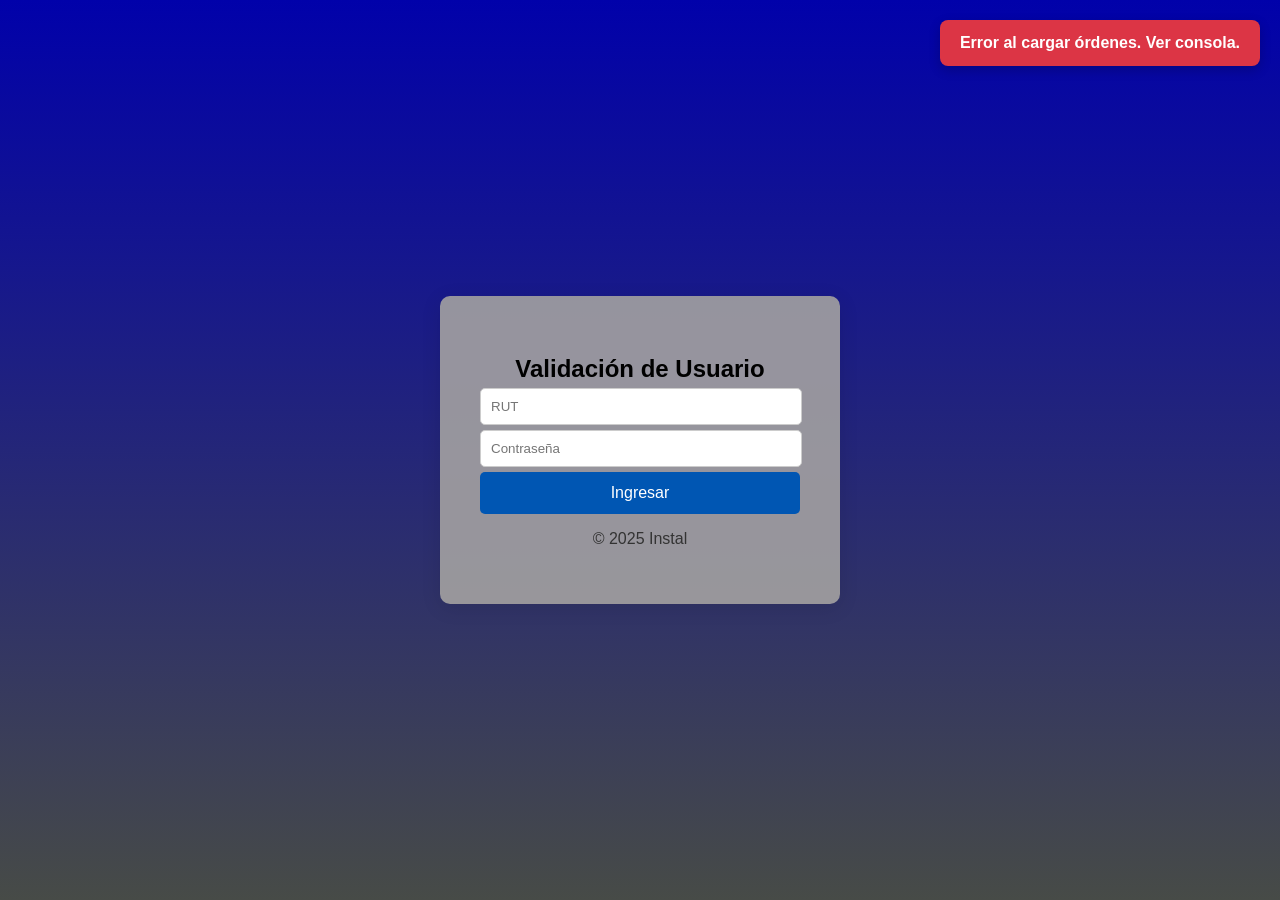
==== AMR-Instal/index.html @ dde39edd "eliminar submenu" ====
<!DOCTYPE html>
<html lang="es">
<head>
    <meta charset="UTF-8">
    <meta name="viewport" content="width=device-width, initial-scale=1.0">
    <title>Instal - Sistema de Gestión</title>
    <link rel="stylesheet" href="styles.css">
    <link href="https://unpkg.com/tabulator-tables@5.5.0/dist/css/tabulator.min.css" rel="stylesheet">
    <link rel="stylesheet" href="https://code.jquery.com/ui/1.13.2/themes/base/jquery-ui.css">
    <link rel="stylesheet" type="text/css" href="https://cdn.jsdelivr.net/npm/pivottable@2.23.0/dist/pivot.min.css">
</head>
<body>
    <div id="toast-container"></div>
    <div id="login-container">
        <div class="login-box">
            <h2>Validación de Usuario</h2>            
            <input type="text" id="login-rut" placeholder="RUT">
            <input type="password" id="login-pass" placeholder="Contraseña">
            <button id="btnLogin">Ingresar</button>
            <p class="copyright">© 2025 Instal</p>
        </div>
    </div>
    <div id="app-container" style="display: none;">
    <header id="main-header">
        
        <nav id="main-nav">
            <!-- ✅ NUEVO: Menú independiente para Ingreso Clientes -->
            <button data-module="ingreso">Ingreso Clientes</button>
            <button data-module="dth">Despacho</button>
            <button data-module="rrhh">RRHH</button>
            <button data-module="logistica">Logística</button>
            <button data-module="gestion-orden">Gestión Orden</button>
            <button data-module="avance">Reportes</button>
        </nav>
        <div class="header-actions">
            <button id="btn-salir" class="btn-excel">Salir</button>
            <span>© 2025 Instal</span>
        </div>
    </header>
    
    <div id="content-wrapper">
        <aside id="sidebar">
            <!-- ✅ Despacho -->
            <div id="submenu-dth" class="submenu">
                <h2>Despacho</h2>
                    <ul>                                          
                        <li><button data-panel="panel-agendadas">Agendadas</button></li>
                        <li><button data-panel="panel-rechazadas">Rechazadas</button></li>
                        <li><button data-panel="panel-liquidadas">Liquidadas</button></li>
                        <li><button data-panel="panel-buscar-orden">Buscar por orden</button></li>
                        <li><button data-panel="panel-buscar-rut">Buscar por rut</button></li>
                        <li><button data-panel="panel-buscar-serie">🔍 Buscar Serie</button></li>
                        <li><button data-panel="panel-reversar-orden-despacho">↩️ Reversar orden</button></li>
                    </ul>
                </div>
                
                <div id="submenu-rrhh" class="submenu">
                    <h3 class="submenu-group-title">Personal</h3>
                    <ul>
                        <li><button data-panel="panel-lista-personal">Personal</button></li>
                        <li><button data-panel="panel-nuevo-ingreso">Nuevos Ingresos</button></li>
                        <li><button data-panel="panel-buscar-colaborador">Buscar Colaborador</button></li>
                        <li><button data-panel="panel-gestion-usuarios">Gestionar Usuarios</button></li>
                        <li><button data-panel="panel-vencimiento-licencias">🪪 Vencimiento Licencias</button></li>
                        <li><button data-panel="panel-cumpleanos">🎂 Cumpleaños del Mes</button></li>
                    </ul>
                </div>

                <!-- ✅ SUBMENU AVANCE / REPORTES (NUEVO) -->
                <div id="submenu-avance" class="submenu">
                    <h2>Reportes</h2>
                    <ul>
                        <li><button data-panel="reportes-produccion">📊 Reportes de Producción</button></li>
                    </ul>
                </div>
                <div id="submenu-logistica" class="submenu">
                    <h2>Logística</h2>
                    <ul>
                        <li><button data-panel="panel-ingreso-seriados">Ingreso de Equipos</button></li>
                        <li><button data-panel="panel-ingreso-no-seriados">Ingreso de Tarjeta</button></li>
                        <li><button data-panel="panel-ingreso-lnb">Ingreso de LNB</button></li>
                        <li><button data-panel="panel-asignacion-materiales">Asignación de Materiales</button></li>
                        <li><button data-panel="panel-gestion-bodega">Gestión Bodega</button></li>
                        <li><button data-panel="panel-transferencia">Transferencia de Materiales</button></li>
                        <li><button data-panel="panel-devolucion-equipos">Devolución de Equipos</button></li>
                        <!-- <li><button data-panel="panel-guia-salida">Guía de Salida</button></li> -->
                        <!-- <li><button data-panel="panel-inventario">Inventario</button></li> -->
                        <li><button data-panel="panel-saldo-tecnico">Saldo Técnico</button></li>
                        <li><button data-panel="panel-gestion-equipos">Gestión Equipos</button></li>
                        <li><button data-panel="panel-buscar-serie">Buscar Serie</button></li>
                        <li><button data-panel="panel-buscar-orden">Buscar Orden</button></li>
                        <li><button data-panel="panel-buscar-rut">Buscar por RUT</button></li>
                    </ul>
                </div>
                <div id="submenu-gestion-orden" class="submenu">
                    <h2>Gestión Orden</h2>
                    <ul>
                        <li><button data-panel="panel-eliminar-orden">🗑️ Eliminar Orden</button></li>
                        <li><button data-panel="panel-reversar-orden">↩️ Reversar Orden</button></li>
                        <li><button data-panel="panel-eliminar-serie">🔴 Eliminar Serie</button></li>
                        <li><button data-panel="panel-bitacora">📋 Bitácora</button></li>
                    </ul>
                </div>  
            </aside>
            <main id="main-content">
                <div id="modulo-bienvenida" class="content-panel" style="display: flex; flex-direction: column; align-items: center; justify-content: center; min-height: calc(100vh - 120px); padding: 40px; text-align: center;">   
                    <!-- Logo centrado -->
                    <div style="margin-bottom: 30px;">
                        <img id="imagen-modulo" 
                            src="https://i.imgur.com/kHjXN3M.jpeg" 
                            referrerpolicy="no-referrer"
                            alt="Logo" 
                            style="max-width: 650px; height: auto; border-radius: 10px; box-shadow: 0 4px 15px rgba(0,0,0,0.15);">
                    </div>
                    <!-- Título centrado -->
                    <h1 id="titulo-modulo" style="color: #003366; margin-bottom: 15px; font-size: 1.5em; font-weight: 600;">
                        Bienvenido al módulo de servicios ARM
                    </h1>
                    
                    <!-- Mensaje centrado -->
                    <p style="color: #003366; margin-bottom: 15px; font-size: 1.2em; font-weight: 400;">
                        Selecciona una opción del menú superior para comenzar
                    </p>
                    
                    <!-- Info del usuario centrada -->
                    <div style="background: linear-gradient(135deg, #f8f9fa 0%, #e9ecef 100%); 
                                padding: 25px 40px; 
                                border-radius: 12px; 
                                box-shadow: 0 4px 12px rgba(0,0,0,0.1);
                                min-width: 300px;">
                        <p style="margin: 0 0 10px 0; color: #003366; font-weight: 600; font-size: 1.1em;">
                            👤 Usuario: <span id="usuario-activo-nombre" style="color: #007bff;"></span>
                        </p>
                        <p style="margin: 0; color: #666; font-size: 0.95em;">
                            🏷️ Rol: <span id="usuario-activo-rol" style="color: #28a745; font-weight: 600;"></span>
                        </p>
                    </div>
                    
                </div>
                <!-- ======================================================= -->
                <!-- PANELES DE GESTIÓN ORDEN                                -->
                <!-- ======================================================= -->

                <!-- Panel: Eliminar Orden -->
                <div id="panel-eliminar-orden" class="content-panel">
                    <div style="max-width:500px;">
                        <h2 style="color:#002244; margin-bottom:20px;">🗑️ Eliminar Orden</h2>
                        <div style="background:#fff3cd; border:1px solid #ffc107; border-radius:8px; padding:14px; margin-bottom:20px; font-size:13px; color:#856404;">
                            ⚠️ Esta acción es <strong>irreversible</strong>. Solo se pueden eliminar órdenes sin equipos asignados.
                        </div>
                        <div style="background:#fff; padding:24px; border-radius:10px; box-shadow:0 2px 10px rgba(0,0,0,0.08);">
                            <label style="display:block; font-weight:600; color:#333; margin-bottom:8px;">N° de Orden a eliminar:</label>
                            <input type="text" id="eliminar-orden-numero" placeholder="Ej: 123456"
                                style="width:100%; padding:10px 12px; border:1px solid #d1d5db; border-radius:6px; font-size:14px; box-sizing:border-box; margin-bottom:16px;">
                            <button id="btn-eliminar-orden"
                                style="width:100%; padding:12px; background:#dc3545; color:#fff; border:none; border-radius:6px; font-size:15px; font-weight:700; cursor:pointer;">
                                🗑️ Eliminar Orden
                            </button>
                        </div>
                    </div>
                </div>

                <!-- Panel: Reversar Orden -->
                <div id="panel-reversar-orden" class="content-panel">
                    <div style="max-width:500px;">
                        <h2 style="color:#002244; margin-bottom:20px;">↩️ Reversar Orden</h2>
                        <div style="background:#d1ecf1; border:1px solid #bee5eb; border-radius:8px; padding:14px; margin-bottom:20px; font-size:13px; color:#0c5460;">
                            ℹ️ Reversar devuelve la orden al estado <strong>Agendada</strong>, liberando los recursos asignados.
                        </div>
                        <div style="background:#fff; padding:24px; border-radius:10px; box-shadow:0 2px 10px rgba(0,0,0,0.08);">
                            <label style="display:block; font-weight:600; color:#333; margin-bottom:8px;">N° de Orden a reversar:</label>
                            <input type="text" id="reversar-orden-numero" placeholder="Ej: 123456"
                                style="width:100%; padding:10px 12px; border:1px solid #d1d5db; border-radius:6px; font-size:14px; box-sizing:border-box; margin-bottom:16px;">
                            <button id="btn-reversar-orden"
                                style="width:100%; padding:12px; background:#fd7e14; color:#fff; border:none; border-radius:6px; font-size:15px; font-weight:700; cursor:pointer;">
                                ↩️ Reversar Orden
                            </button>
                        </div>
                    </div>
                </div>

                <!-- Panel: Eliminar Serie -->
                <div id="panel-eliminar-serie" class="content-panel">
                    <div style="max-width:500px;">
                        <h2 style="color:#002244; margin-bottom:20px;">🔴 Eliminar Serie</h2>
                        <div style="background:#f8d7da; border:1px solid #f5c6cb; border-radius:8px; padding:14px; margin-bottom:20px; font-size:13px; color:#721c24;">
                            ⚠️ Eliminar una serie la retira permanentemente del sistema y su stock asociado.
                        </div>
                        <div style="background:#fff; padding:24px; border-radius:10px; box-shadow:0 2px 10px rgba(0,0,0,0.08);">
                            <label style="display:block; font-weight:600; color:#333; margin-bottom:8px;">N° de Serie a eliminar:</label>
                            <input type="text" id="eliminar-serie-input" placeholder="Ej: SN12345678"
                                style="width:100%; padding:10px 12px; border:1px solid #d1d5db; border-radius:6px; font-size:14px; box-sizing:border-box; margin-bottom:16px;">
                            <div id="resultado-eliminar-serie" style="margin-bottom:12px;"></div>
                            <button id="btn-eliminar-serie-sistema"
                                style="width:100%; padding:12px; background:#dc3545; color:#fff; border:none; border-radius:6px; font-size:15px; font-weight:700; cursor:pointer;">
                                🔴 Eliminar Serie
                            </button>
                        </div>
                    </div>
                </div>

                <!-- Panel: Bitácora -->
                <div id="panel-bitacora" class="content-panel">
                    <h2 style="color:#002244; margin-bottom:20px;">📋 Bitácora del Sistema</h2>
                    <!-- Filtros -->
                    <div style="background:#003366; padding:16px; border-radius:10px; margin-bottom:20px; display:flex; flex-wrap:wrap; gap:12px; align-items:flex-end;">
                        <div style="display:flex; flex-direction:column; gap:4px;">
                            <label style="font-size:12px; font-weight:600; color:#fff;">Tipo</label>
                            <select id="bitacora-filtro-tipo" style="padding:8px 10px; border:1px solid #ddd; border-radius:6px; font-size:13px; min-width:160px;">
                                <option value="">-- Todos --</option>
                                <option value="asignacion">Asignación</option>
                                <option value="ingreso_bodega">Ingreso Bodega</option>
                                <option value="carga_masiva">Carga Masiva</option>
                                <option value="eliminacion_serie">Eliminación Serie</option>
                                <option value="eliminacion_orden">Eliminación Orden</option>
                                <option value="reversa_orden">Reversa Orden</option>
                                <option value="transferencia">Transferencia</option>
                                <option value="reversa_equipo">Reversa Equipo</option>
                                <option value="devolucion_nmalos">Devolución Malos</option>
                            </select>
                        </div>
                        <div style="display:flex; flex-direction:column; gap:4px;">
                            <label style="font-size:12px; font-weight:600; color:#fff;">Usuario</label>
                            <input type="text" id="bitacora-filtro-usuario" placeholder="Filtrar por usuario"
                                style="padding:8px 10px; border:1px solid #ddd; border-radius:6px; font-size:13px; min-width:140px;">
                        </div>
                        <div style="display:flex; flex-direction:column; gap:4px;">
                            <label style="font-size:12px; font-weight:600; color:#fff;">Desde</label>
                            <input type="date" id="bitacora-filtro-desde"
                                style="padding:8px 10px; border:1px solid #ddd; border-radius:6px; font-size:13px;">
                        </div>
                        <div style="display:flex; flex-direction:column; gap:4px;">
                            <label style="font-size:12px; font-weight:600; color:#fff;">Hasta</label>
                            <input type="date" id="bitacora-filtro-hasta"
                                style="padding:8px 10px; border:1px solid #ddd; border-radius:6px; font-size:13px;">
                        </div>
                        <div style="display:flex; gap:8px;">
                            <button onclick="renderBitacora()"
                                style="padding:9px 20px; background:#28a745; color:#fff; border:none; border-radius:6px; font-size:13px; font-weight:700; cursor:pointer;">
                                🔍 Filtrar
                            </button>
                            <button onclick="limpiarFiltrosBitacora()"
                                style="padding:9px 16px; background:#6c757d; color:#fff; border:none; border-radius:6px; font-size:13px; font-weight:600; cursor:pointer;">
                                Limpiar
                            </button>
                        </div>
                    </div>
                    <!-- Contenido -->
                    <div id="bitacora-contenido" style="background:#fff; border-radius:10px; box-shadow:0 2px 10px rgba(0,0,0,0.06); padding:20px; min-height:200px;">
                        <p style="color:#888; text-align:center; padding:30px;">Selecciona filtros y presiona <strong>Filtrar</strong> para ver los registros.</p>
                    </div>
                </div>

                <div id="panel-avance" class="content-panel">
                    <h1>Reportes</h1>
                    <p>Seleccione una opción del menú lateral para generar reportes.</p>
                </div>
                <div id="panel-ingreso-cliente" class="content-panel">
                    <h2 id="titulo-ingreso-orden" style="margin: 0 0 16px 0; font-size: 1.2rem; color: #1a2a4a;">📝 Ingreso Orden</h2>
                    <div style="max-width: 860px; width: 100%;">
                        <form id="form-ingreso-orden" style="display: block;">

                            <!-- SECCIÓN: Identificación de la orden -->
                            <div style="background: #f0f4ff; border-left: 4px solid #1a56db; border-radius: 8px; padding: 12px 16px; margin-bottom: 14px;">
                                <p style="margin: 0 0 10px 0; font-size: 12px; font-weight: 700; color: #1a56db; text-transform: uppercase; letter-spacing: 0.5px;">Identificación</p>
                                <div style="display: grid; grid-template-columns: 1fr 1fr 1fr; gap: 10px;">
                                    <div>
                                        <label style="display:block; font-size:12px; font-weight:600; color:#374151; margin-bottom:4px;">N° Orden *</label>
                                        <input type="text" id="orden-numero" placeholder="Ej: 123456" required
                                            style="width:100%; padding:9px 10px; border:1px solid #d1d5db; border-radius:6px; font-size:14px; box-sizing:border-box;">
                                    </div>
                                    <div>
                                        <label style="display:block; font-size:12px; font-weight:600; color:#374151; margin-bottom:4px;">Marca *</label>
                                        <select id="orden-marca" required
                                            style="width:100%; padding:9px 10px; border:1px solid #d1d5db; border-radius:6px; font-size:14px; box-sizing:border-box; background:#fff;">
                                            <option value="">-- Seleccione --</option>
                                            <option value="Claro">Claro</option>
                                            <option value="VTR">VTR</option>
                                        </select>
                                    </div>
                                    <div>
                                        <label style="display:block; font-size:12px; font-weight:600; color:#374151; margin-bottom:4px;">Tecnología *</label>
                                        <select id="orden-tecnologia" required
                                            style="width:100%; padding:9px 10px; border:1px solid #d1d5db; border-radius:6px; font-size:14px; box-sizing:border-box; background:#fff;">
                                            <option value="">-- Seleccione --</option>
                                            <option value="HFC">HFC</option>
                                            <option value="Fibra">Fibra</option>
                                        </select>
                                    </div>
                                </div>
                            </div>

                            <!-- SECCIÓN: Datos del cliente -->
                            <div style="background: #f0fff4; border-left: 4px solid #16a34a; border-radius: 8px; padding: 12px 16px; margin-bottom: 14px;">
                                <p style="margin: 0 0 10px 0; font-size: 12px; font-weight: 700; color: #16a34a; text-transform: uppercase; letter-spacing: 0.5px;">Datos del Cliente</p>
                                <div style="display: grid; grid-template-columns: 1fr 1fr; gap: 10px; margin-bottom: 10px;">
                                    <div>
                                        <label style="display:block; font-size:12px; font-weight:600; color:#374151; margin-bottom:4px;">Nombre completo Cliente *</label>
                                        <input type="text" id="orden-nombre" placeholder="Nombre completo" required
                                            style="width:100%; padding:9px 10px; border:1px solid #d1d5db; border-radius:6px; font-size:14px; box-sizing:border-box;">
                                    </div>
                                    <div>
                                        <label style="display:block; font-size:12px; font-weight:600; color:#374151; margin-bottom:4px;">RUT Cliente *</label>
                                        <input type="text" id="orden-rut" placeholder="Ej: 12345678-9" required
                                            style="width:100%; padding:9px 10px; border:1px solid #d1d5db; border-radius:6px; font-size:14px; box-sizing:border-box;">
                                    </div>                                    
                                </div>
                                <div style="display: grid; grid-template-columns: 1fr 1fr; gap: 10px; margin-bottom: 10px;">
                                    <div>
                                        <label style="display:block; font-size:12px; font-weight:600; color:#374151; margin-bottom:4px;">Teléfono 1 *</label>
                                        <input type="tel" id="numero_contacto" placeholder="Ej: 912345678" required
                                            style="width:100%; padding:9px 10px; border:1px solid #d1d5db; border-radius:6px; font-size:14px; box-sizing:border-box;"
                                            pattern="[0-9]{9}" title="Ingrese 9 dígitos">
                                    </div>
                                    <div>
                                        <label style="display:block; font-size:12px; font-weight:600; color:#374151; margin-bottom:4px;">Teléfono 2</label>
                                        <input type="tel" id="orden-telefono2" placeholder="Ej: 987654321"
                                            style="width:100%; padding:9px 10px; border:1px solid #d1d5db; border-radius:6px; font-size:14px; box-sizing:border-box;"
                                            pattern="[0-9]{9}" title="Ingrese 9 dígitos">
                                    </div>
                                </div>
                            </div>

                            <!-- SECCIÓN: Ubicación -->
                            <div style="background: #fffbeb; border-left: 4px solid #d97706; border-radius: 8px; padding: 12px 16px; margin-bottom: 14px;">
                                <p style="margin: 0 0 10px 0; font-size: 12px; font-weight: 700; color: #d97706; text-transform: uppercase; letter-spacing: 0.5px;">Ubicación</p>
                                <div style="display: grid; grid-template-columns: 1fr 1fr; gap: 10px; margin-bottom: 10px;">
                                    <input type="hidden" id="orden-region" value="13">
                                    <div>
                                        <label style="display:block; font-size:12px; font-weight:600; color:#374151; margin-bottom:4px;">Comuna *</label>
                                        <select id="orden-comuna" required
                                            style="width:100%; padding:9px 10px; border:1px solid #d1d5db; border-radius:6px; font-size:14px; box-sizing:border-box; background:#fff;">
                                            <option value="">-- Seleccione Comuna --</option>
                                        </select>
                                    </div>
                                </div>
                                <div>
                                    <label style="display:block; font-size:12px; font-weight:600; color:#374151; margin-bottom:4px;">Dirección *</label>
                                    <input type="text" id="orden-direccion" placeholder="Calle, número, depto, referencias" required
                                        style="width:100%; padding:9px 10px; border:1px solid #d1d5db; border-radius:6px; font-size:14px; box-sizing:border-box;">
                                </div>
                            </div>

                            <!-- SECCIÓN: Servicio -->
                            <div style="background: #fdf2f8; border-left: 4px solid #9333ea; border-radius: 8px; padding: 12px 16px; margin-bottom: 14px;">
                                <p style="margin: 0 0 10px 0; font-size: 12px; font-weight: 700; color: #9333ea; text-transform: uppercase; letter-spacing: 0.5px;">Servicio</p>
                                <div style="display: grid; grid-template-columns: 1fr 1fr; gap: 10px; margin-bottom: 10px;">
                                    <div>
                                        <label style="display:block; font-size:12px; font-weight:600; color:#374151; margin-bottom:4px;">Servicio *</label>
                                        <select id="orden-servicio" required
                                            style="width:100%; padding:9px 10px; border:1px solid #d1d5db; border-radius:6px; font-size:14px; box-sizing:border-box; background:#fff;">
                                            <option value="">-- Seleccione Servicio --</option>
                                            <!-- ✅ Las opciones se cargarán dinámicamente desde JS -->
                                        </select>
                                    </div>

                                    <div>
                                        <label style="display:block; font-size:12px; font-weight:600; color:#374151; margin-bottom:4px;">Subservicio *</label>
                                        <select id="orden-sub" required
                                            style="width:100%; padding:9px 10px; border:1px solid #d1d5db; border-radius:6px; font-size:14px; box-sizing:border-box; background:#fff;">
                                            <option value="">-- Seleccione Subservicio --</option>
                                            <!-- ✅ Las opciones se cargarán dinámicamente desde JS -->
                                        </select>
                                    </div>
                                </div>
                                <div style="display: grid; grid-template-columns: 1fr 1fr; gap: 10px;">
                                    <div>
                                        <label style="display:block; font-size:12px; font-weight:600; color:#374151; margin-bottom:4px;">Fecha Instalación *</label>
                                        <input type="date" id="orden-fecha"
                                            style="width:100%; padding:9px 10px; border:1px solid #d1d5db; border-radius:6px; font-size:14px; box-sizing:border-box;">
                                    </div>
                                    <div>
                                        <label style="display:block; font-size:12px; font-weight:600; color:#374151; margin-bottom:4px;">Despacho *</label>
                                        <select id="orden-despacho"
                                            style="width:100%; padding:9px 10px; border:1px solid #d1d5db; border-radius:6px; font-size:14px; box-sizing:border-box; background:#fff;">
                                            <option value="">-- Seleccione --</option>
                                        </select>
                                    </div>
                                </div>
                            </div>

                            <!-- SECCIÓN: Técnico y Observación -->
                            <div style="background: #f8fafc; border-left: 4px solid #64748b; border-radius: 8px; padding: 12px 16px; margin-bottom: 18px;">
                                <p style="margin: 0 0 10px 0; font-size: 12px; font-weight: 700; color: #64748b; text-transform: uppercase; letter-spacing: 0.5px;">Asignación y Notas</p>
                                <div style="margin-bottom: 10px;">
                                    <label style="display:block; font-size:12px; font-weight:600; color:#374151; margin-bottom:4px;">Técnico Asignado</label>
                                    <select id="orden-tecnico"
                                        style="width:100%; padding:9px 10px; border:1px solid #d1d5db; border-radius:6px; font-size:14px; box-sizing:border-box; background:#fff;">
                                        <option value="">-- Se asignará por despacho --</option>
                                    </select>
                                </div>
                                <div>
                                    <label style="display:block; font-size:12px; font-weight:600; color:#374151; margin-bottom:4px;">Observación</label>
                                    <textarea id="orden-observacion" rows="3" placeholder="Notas adicionales, referencias de acceso, etc..."
                                        style="width:100%; padding:9px 10px; border:1px solid #d1d5db; border-radius:6px; font-size:14px; box-sizing:border-box; resize:vertical;"></textarea>
                                </div>
                            </div>

                            <!-- BOTONES -->
                            <div style="display:flex; gap:12px; flex-wrap:wrap;">
                                <button type="submit"
                                    style="flex:1; min-width:160px; padding:13px; background:linear-gradient(135deg,#28a745,#20c997); color:#fff; border:none; border-radius:8px; font-size:15px; font-weight:700; cursor:pointer; box-shadow:0 4px 12px rgba(40,167,69,0.3);">
                                    ✅ Guardar Orden
                                </button>
                                <button type="button" id="btnCancelarIngreso"
                                    style="flex:1; min-width:120px; padding:13px; background:#6c757d; color:#fff; border:none; border-radius:8px; font-size:15px; font-weight:600; cursor:pointer;">
                                    Cancelar
                                </button>
                            </div>

                            <style>
                            @media (max-width: 600px) {
                                #panel-ingreso-cliente [style*="grid-template-columns: 1fr 1fr 1fr"] {
                                    grid-template-columns: 1fr !important;
                                }
                                #panel-ingreso-cliente [style*="grid-template-columns: 1fr 1fr"] {
                                    grid-template-columns: 1fr !important;
                                }
                            }
                            </style>
                        </form>
                    </div>
                </div>
                <div id="panel-agendadas" class="content-panel" style="display: none;">
                    <div class="sticky-header">
                        <h2>Órdenes Agendadas</h2>
                        <div class="filtros-container" style="display: none;">
                            <div class="filtro-row grid-filtros">
                                <div class="filtro-wrapper"><label for="filtro-tecnico">Técnico</label><select id="filtro-tecnico" class="filtro-item"></select></div>
                                <div class="filtro-wrapper"><label for="filtro-region">Región</label><select id="filtro-region" class="filtro-item"></select></div>
                                <div class="filtro-wrapper"><label for="filtro-comuna">Comuna</label><select id="filtro-comuna" class="filtro-item"></select></div>
                                <div class="filtro-wrapper"><label for="filtro-servicio">Servicio</label><select id="filtro-servicio" class="filtro-item"></select></div>
                                <div class="filtro-wrapper"><label for="filtro-fecha">Fecha</label><input type="date" id="filtro-fecha" class="filtro-item"></div>
                            </div>
                            <div class="filtro-actions">
                                <div class="filtro-buscar">
                                    <label for="filtro-buscador">Buscar</label>
                                    <input type="text" id="filtro-buscador" placeholder="🔍 Buscar por N°, RUT, nombre...">
                                </div>
                                <div class="filtro-botones">
                                    <button id="btnResetFiltros" class="btn-reset">❌ Quitar filtros</button>
                                    <button id="btnEnviarCorreo" class="btn-email">📧 Enviar Correo</button>
                                    <button id="btnEnviarWhatsapp" class="btn-wsp">💬 Enviar WhatsApp</button>
                                    <button id="btnExportarExcel" class="btn-excel">📊 Exportar Excel</button>
                                </div>
                            </div>
                        </div>
                    </div>
                    <div class="table-scroll-container">
                        <div class="tabla-container">
                            <table id="tabla-agendadas">
                                <thead>
                                    <tr>
                                        <th>N° Orden</th><th>Fecha</th><th>Sub Servicio</th><th>Nombre</th><th>RUT</th><th>Dirección</th><th>Comuna</th><th>Técnico</th><th>Estado</th>
                                    </tr>
                                </thead>
                                <tbody></tbody>
                            </table>
                        </div>
                        <div id="paginacion"></div>
                    </div>
                </div>
                <div id="panel-buscar-orden" class="content-panel" style="display: none;">
                    <h2>Buscar por Número de Orden</h2>
                    <div class="form-container">
                        <div class="form-group">
                            <label for="buscar-orden-input">N° Orden:</label>
                            <input type="text" id="buscar-orden-input">
                            <button id="btnBuscarPorOrden">Buscar</button>
                        </div>
                        <div id="resultado-orden" class="resultado-busqueda"></div>
                    </div>
                </div>
                <div id="panel-reversar-orden-despacho" class="form-container" style="display: none;">
                    <h3>↩️ Reversar Orden (Liquidadas → Agendada)</h3>
                    <div class="form-group">
                        <label for="reversar-orden-numero-despacho">N° Orden liquidadas:</label>
                        <input type="text" id="reversar-orden-numero-despacho" placeholder="Ej: 123456">
                        <button id="btn-reversar-orden-despacho">Reversar Orden</button>
                    </div>
                    <div id="resultado-reversar-orden-despacho"></div>
                </div>
                <div id="panel-buscar-rut" class="content-panel" style="display: none;">
                    <h2>Buscar por RUT</h2>
                    <div class="form-container">
                        <div class="form-group">
                            <label for="buscar-rut-input">RUT:</label>
                            <input type="text" id="buscar-rut-input" placeholder="Ej: 12345678-9">
                            <button id="btnBuscarPorRut">Buscar</button>
                        </div>
                        <div id="resultado-rut" class="resultado-busqueda"></div>
                    </div>
                </div>
                <div id="panel-gestion-cargos" class="content-panel" style="display: none;">
                    <h2>Gestión de Cargos</h2>
                    <div class="form-container">
                        <div class="form-group">
                            <label for="nuevo-cargo-nombre">Nuevo Cargo:</label>
                            <input type="text" id="nuevo-cargo-nombre" placeholder="Ej: Técnico, Despacho">
                            <button id="btnAgregarCargo">Agregar Cargo</button>
                        </div>
                        <ul id="lista-cargos" class="lista-gestion"></ul>
                    </div>
                </div>
                <div id="panel-lista-personal" class="content-panel" style="display: none;">
                    <h2>Personal de la Empresa</h2>
                    <div class="tabla-container">
                        <table id="tabla-personal">
                            <thead>
                                <tr>
                                    <th>Nombre Completo</th><th>RUT</th><th>Cargo</th><th>Fecha Ingreso</th><th>Acciones</th>
                                </tr>
                            </thead>
                            <tbody></tbody>
                        </table>
                    </div>
                </div>
                <div id="panel-nuevo-ingreso" class="content-panel" style="display: none;">
                    <h2>Ingreso de Nuevo Personal</h2>
                    <div class="form-container">
                        <form id="form-nuevo-ingreso" class="form-grid">
                            <div class="form-group"><label for="emp-nombre1">Primer Nombre:</label><input type="text" id="emp-nombre1" required></div>
                            <div class="form-group"><label for="emp-nombre2">Segundo Nombre:</label><input type="text" id="emp-nombre2"></div>
                            <div class="form-group"><label for="emp-apepaterno">Apellido Paterno:</label><input type="text" id="emp-apepaterno" required></div>
                            <div class="form-group"><label for="emp-apematerno">Apellido Materno:</label><input type="text" id="emp-apematerno" required></div>
                            <div class="form-group"><label for="emp-rut">RUT:</label><input type="text" id="emp-rut" placeholder="Ej: 12345678-9" required></div>
                            <div class="form-group"><label for="emp-telefono">Teléfono:</label><input type="text" id="emp-telefono"></div>
                            <div class="form-group full-width"><label for="emp-direccion">Dirección:</label><input type="text" id="emp-direccion"></div>
                            <div class="form-group"><label for="emp-region">Región:</label><input type="text" id="emp-region" placeholder="Ej: Los Lagos" required></div>
                            <div class="form-group"><label for="emp-comuna">Comuna:</label><input type="text" id="emp-comuna" placeholder="Ej: Osorno" required></div>
                            <div class="form-group"><label for="emp-fecha-nac">Fecha Nacimiento:</label><input type="date" id="emp-fecha-nac" required></div>
                            <div class="form-group"><label for="emp-email">Email:</label><input type="email" id="emp-email"></div>
                            <div class="form-group"><label for="emp-cargo">Cargo:</label><select id="emp-cargo" required></select></div>
                            <div class="form-group"><label for="emp-fecha-ingreso">Fecha Ingreso:</label><input type="date" id="emp-fecha-ingreso" required></div>
                            <div class="form-group" id="grupo-licencia-tecnico" style="display: none;">
                                <label for="emp-fecha-vencimiento-licencia">Fecha vencimiento licencia de conducir:</label>
                                <input type="date" id="emp-fecha-vencimiento-licencia" required>
                            </div>
                            <div class="form-group full-width"><label for="emp-observacion">Observaciones:</label><textarea id="emp-observacion"></textarea></div>
                            <div class="form-group full-width"><button type="submit">Guardar Empleado</button></div>
                        </form>
                    </div>
                </div>
                <div id="panel-buscar-colaborador" class="content-panel" style="display: none;">
                    <h2>Buscar Colaborador</h2>
                    <div class="form-container">
                        <div class="form-group">
                            <label for="buscar-colab-input">Buscar por RUT o Nombre:</label>
                            <input type="text" id="buscar-colab-input" placeholder="Ej: Ignacio o 12345678-9">
                            <button id="btnBuscarColaborador">Buscar</button>
                        </div>
                        <div id="resultado-busqueda-colab" class="resultado-busqueda"></div>
                    </div>
                </div>
                <div id="panel-editar-empleado" class="content-panel" style="display: none;">
                    <h2>Editar Colaborador</h2>
                    <div class="form-container">
                        <form id="form-editar-empleado" class="form-grid">
                            <input type="hidden" id="editar-empleado-id">
                            <div class="form-group"><label for="editar-nombre1">Primer Nombre:</label><input type="text" id="editar-nombre1" required></div>
                            <div class="form-group"><label for="editar-nombre2">Segundo Nombre:</label><input type="text" id="editar-nombre2"></div>
                            <div class="form-group"><label for="editar-apepaterno">Apellido Paterno:</label><input type="text" id="editar-apepaterno" required></div>
                            <div class="form-group"><label for="editar-apematerno">Apellido Materno:</label><input type="text" id="editar-apematerno" required></div>
                            <div class="form-group"><label for="editar-rut">RUT:</label><input type="text" id="editar-rut" required></div>
                            <div class="form-group"><label for="editar-telefono">Teléfono:</label><input type="text" id="editar-telefono"></div>
                            <div class="form-group full-width"><label for="editar-direccion">Dirección:</label><input type="text" id="editar-direccion"></div>
                            <div class="form-group"><label for="editar-region">Región:</label><input type="text" id="editar-region" required></div>
                            <div class="form-group"><label for="editar-comuna">Comuna:</label><input type="text" id="editar-comuna" required></div>
                            <div class="form-group"><label for="editar-fecha-nac">Fecha Nacimiento:</label><input type="date" id="editar-fecha-nac" required></div>
                            <div class="form-group"><label for="editar-email">Email:</label><input type="email" id="editar-email"></div>
                            <div class="form-group"><label for="editar-cargo">Cargo:</label><select id="editar-cargo" required></select></div>
                            <div class="form-group"><label for="editar-fecha-ingreso">Fecha Ingreso:</label><input type="date" id="editar-fecha-ingreso" required></div>
                            <div class="form-group" id="grupo-licencia-tecnico-edit" style="display: none;">
                                <label for="editar-fecha-vencimiento-licencia">Fecha vencimiento licencia de conducir:</label>
                                <input type="date" id="editar-fecha-vencimiento-licencia"></div>
                                <div class="form-group full-width"><label for="editar-observacion">Observaciones:</label><textarea id="editar-observacion"></textarea></div>
                            <div class="form-group full-width">
                                <button type="submit">Actualizar Empleado</button>
                                <button type="button" id="btnCancelarEdicion" style="margin-left:10px; background:#6c757d;">Cancelar</button>
                            </div>
                        </form>
                    </div>
                </div>
                <div id="panel-gestion-usuarios" class="content-panel" style="display: none;">
                    <h2>👥 Gestión de Usuarios del Sistema</h2>
                    <div class="form-group">
                        <label for="usuario-rut">RUT (usuario):</label>
                        <input type="text" id="usuario-rut" placeholder="Ej: 12345678-9" autocomplete="off">
                    </div>
                    <div class="form-group">
                        <label for="usuario-nombre">Nombre Completo:</label>
                        <input type="text" id="usuario-nombre" placeholder="Ej: Juan Pérez">
                    </div>
                    <div class="form-group">
                        <label for="usuario-rol">Rol:</label>
                        <select id="usuario-rol">
                            <option value="">-- Seleccione Rol --</option>
                            <option value="admin">Administrador</option>
                            <option value="rrhh">RRHH</option>
                            <option value="despacho-n1">Despacho Nivel 1</option>
                            <option value="despacho-n2">Despacho Nivel 2</option>
                            <option value="logistica">Logística</option>
                            <option value="lector">Lector</option>
                        </select>
                    </div>
                    <div class="form-group">
                        <label for="usuario-pass">Contraseña:</label>
                        <input type="password" id="usuario-pass" placeholder="Mínimo 6 caracteres">
                    </div>
                    <button id="btn-crear-usuario" class="btn-excel">✅ Crear Usuario</button>
                    <hr style="margin: 25px 0;">
                    <h3>Usuarios Registrados</h3>
                    <div id="lista-usuarios" style="margin-top: 15px;"></div>
                </div>
                <!-- ======================================================= -->
                <!-- PANEL VENCIMIENTO DE LICENCIAS -->
                <!-- ======================================================= -->
                <div id="panel-vencimiento-licencias" class="content-panel" style="display:none;">
                    <div style="display:flex;justify-content:space-between;align-items:center;margin-bottom:25px;">
                        <h2>🪪 Control de Vencimiento de Licencias</h2>
                        <button onclick="renderVencimientoLicencias()" class="btn-excel" style="background:#007bff;color:white;border:none;padding:10px 20px;border-radius:6px;cursor:pointer;">
                            🔄 Actualizar
                        </button>
                    </div>
                    
                    <!-- Resumen -->
                    <div style="display:grid;grid-template-columns:repeat(3,1fr);gap:20px;margin-bottom:25px;">
                        <div style="background:#fff3cd;padding:20px;border-radius:8px;border-left:4px solid #ffc107;">
                            <h3 style="margin:0;color:#856404;font-size:14px;">⚠️ Vencen en 3 meses</h3>
                            <p style="margin:10px 0 0 0;font-size:32px;font-weight:bold;color:#856404;" id="total-alerta">0</p>
                        </div>
                        <div style="background:#f8d7da;padding:20px;border-radius:8px;border-left:4px solid #dc3545;">
                            <h3 style="margin:0;color:#721c24;font-size:14px;">❌ Vencidas</h3>
                            <p style="margin:10px 0 0 0;font-size:32px;font-weight:bold;color:#721c24;" id="total-vencidas">0</p>
                        </div>
                        <div style="background:#d4edda;padding:20px;border-radius:8px;border-left:4px solid #28a745;">
                            <h3 style="margin:0;color:#155724;font-size:14px;">✅ Vigentes</h3>
                            <p style="margin:10px 0 0 0;font-size:32px;font-weight:bold;color:#155724;" id="total-vigentes">0</p>
                        </div>
                    </div>
                    
                    <!-- Filtros -->
                    <div style="background:#f8f9fa;padding:20px;border-radius:8px;margin-bottom:20px;display:flex;gap:15px;align-items:end;">
                        <div style="flex:1;">
                            <label style="display:block;margin-bottom:8px;font-weight:600;color:#333;">Filtrar por estado:</label>
                            <select id="filtro-estado-licencia" class="form-control" onchange="renderVencimientoLicencias()">
                                <option value="todos">Todos los estados</option>
                                <option value="vencidas">❌ Vencidas</option>
                                <option value="alerta">⚠️ Por vencer (3 meses)</option>
                                <option value="vigentes">✅ Vigentes</option>
                            </select>
                        </div>
                        <div style="flex:1;">
                            <label style="display:block;margin-bottom:8px;font-weight:600;color:#333;">Buscar técnico:</label>
                            <input type="text" id="busqueda-tecnico-licencia" class="form-control"
                                placeholder="Nombre o RUT..." onkeyup="renderVencimientoLicencias()">
                        </div>
                    </div>
                    
                    <!-- Tabla -->
                    <div style="background:white;border-radius:8px;box-shadow:0 2px 8px rgba(0,0,0,0.1);overflow:hidden;">
                        <table style="width:100%;border-collapse:collapse;">
                            <thead>
                                <tr style="background:#007bff;color:white;">
                                    <th style="padding:15px;text-align:left;">Técnico</th>
                                    <th style="padding:15px;text-align:left;">RUT</th>
                                    <th style="padding:15px;text-align:center;">Fecha Vencimiento</th>
                                    <th style="padding:15px;text-align:center;">Días Restantes</th>
                                    <th style="padding:15px;text-align:center;">Estado</th>
                                    <th style="padding:15px;text-align:center;">Acciones</th>
                                </tr>
                            </thead>
                            <tbody id="tabla-vencimiento-licencias">
                                <!-- Se llena dinámicamente -->
                            </tbody>
                        </table>
                    </div>
                </div>
                <!-- ======================================================= -->
                <!-- PANEL CUMPLEAÑOS DEL MES -->
                <!-- ======================================================= -->
                <div id="panel-cumpleanos" class="content-panel" style="display:none;">
                    <div style="display:flex;justify-content:space-between;align-items:center;margin-bottom:25px;">
                        <h2>🎂 Cumpleaños del Mes</h2>
                        <button onclick="renderCumpleanos()" class="btn-excel" style="background:#007bff;color:white;border:none;padding:10px 20px;border-radius:6px;cursor:pointer;">
                            🔄 Actualizar
                        </button>
                    </div>
                    
                    <!-- Mensaje del mes -->
                    <div style="background:linear-gradient(135deg, #667eea 0%, #764ba2 100%);color:white;padding:25px;border-radius:12px;margin-bottom:25px;text-align:center;">
                        <h3 style="margin:0;font-size:24px;">🎉 <span id="mes-cumpleanos">Mes</span></h3>
                        <p style="margin:10px 0 0 0;opacity:0.9;">Celebramos a nuestros colaboradores que cumplen años este mes</p>
                    </div>
                    
                    <!-- Resumen -->
                    <div style="display:grid;grid-template-columns:repeat(2,1fr);gap:20px;margin-bottom:25px;">
                        <div style="background:#f8f9fa;padding:20px;border-radius:8px;border-left:4px solid #667eea;">
                            <h3 style="margin:0;color:#667eea;font-size:14px;">🎂 Cumpleañeros este mes</h3>
                            <p style="margin:10px 0 0 0;font-size:32px;font-weight:bold;color:#667eea;" id="total-cumpleanos">0</p>
                        </div>
                        <div style="background:#f8f9fa;padding:20px;border-radius:8px;border-left:4px solid #28a745;">
                            <h3 style="margin:0;color:#28a745;font-size:14px;">📅 Próximos cumpleaños</h3>
                            <p style="margin:10px 0 0 0;font-size:32px;font-weight:bold;color:#28a745;" id="proximos-cumpleanos">0</p>
                        </div>
                    </div>
                    
                    <!-- Filtro de mes -->
                    <div style="background:#f8f9fa;padding:20px;border-radius:8px;margin-bottom:20px;display:flex;gap:15px;align-items:end;">
                        <div style="flex:1;">
                            <label style="display:block;margin-bottom:8px;font-weight:600;color:#333;">Seleccionar mes:</label>
                            <select id="filtro-mes-cumpleanos" class="form-control" onchange="renderCumpleanos()">
                                <option value="0">Enero</option>
                                <option value="1">Febrero</option>
                                <option value="2">Marzo</option>
                                <option value="3">Abril</option>
                                <option value="4">Mayo</option>
                                <option value="5">Junio</option>
                                <option value="6">Julio</option>
                                <option value="7">Agosto</option>
                                <option value="8">Septiembre</option>
                                <option value="9">Octubre</option>
                                <option value="10">Noviembre</option>
                                <option value="11">Diciembre</option>
                            </select>
                        </div>
                        <div style="flex:1;">
                            <label style="display:block;margin-bottom:8px;font-weight:600;color:#333;">Buscar colaborador:</label>
                            <input type="text" id="busqueda-cumpleanos" class="form-control"
                                placeholder="Nombre..." onkeyup="renderCumpleanos()">
                        </div>
                    </div>
                    
                    <!-- Lista de cumpleaños -->
                    <div id="lista-cumpleanos" style="display:grid;grid-template-columns:repeat(auto-fill,minmax(300px,1fr));gap:20px;">
                        <!-- Se llena dinámicamente -->
                    </div>
                    
                    <!-- Mensaje si no hay cumpleaños -->
                    <div id="sin-cumpleanos" style="display:none;text-align:center;padding:60px;background:#f8f9fa;border-radius:8px;">
                        <div style="font-size:64px;margin-bottom:20px;">🎈</div>
                        <h3 style="color:#666;margin-bottom:10px;">No hay cumpleaños este mes</h3>
                        <p style="color:#999;">Selecciona otro mes o verifica que los colaboradores tengan fecha de nacimiento registrada</p>
                    </div>
                </div>
                <div id="panel-liquidadas" class="content-panel" style="display: none;">
                    <h2>Órdenes Liquidadas</h2>
                    <div id="resumen-liquidadas"></div>
                    <div class="filtros-fecha">
                        <label for="filtro-liquida-inicio">Desde:</label>
                        <input type="date" id="filtro-liquida-inicio">
                        <label for="filtro-liquida-fin">Hasta:</label>
                        <input type="date" id="filtro-liquida-fin">
                        <button id="btnFiltrarLiquidadas">Filtrar</button>
                        <button id="btnLimpiarFiltroLiquidadas">Limpiar</button>
                        <button id="btnExportarExcelLiquidadas" class="btn-excel">📊 Exportar Excel</button>
                    </div>
                    <div class="tabla-container" style="overflow-x: auto; width: 100%; padding: 0;">
                        <table id="tabla-liquidadas" style="width: 100%; border-collapse: collapse; min-width: 900px;">
                        <thead>
                            <tr style="background-color: #002244; color: white; text-align: left;">
                            <th style="padding: 12px 15px;">N° Orden</th>
                            <th style="padding: 12px 15px;">Fecha</th>
                            <th style="padding: 12px 15px;">Cliente</th>
                            <th style="padding: 12px 15px;">RUT</th>
                            <th style="padding: 12px 15px; min-width: 50px;">Dirección</th>
                            <th style="padding: 12px 15px;">Técnico</th>
                            <th style="padding: 12px 15px;">Servicio</th>
                            </tr>
                        </thead>
                        <tbody></tbody>
                        </table>
                    </div>
                    <p>Total: <span id="total-liquidadas">0</span></p>
                </div>
                <div id="panel-rechazadas" class="content-panel" style="display: none;">
                    <h2>Órdenes Rechazadas</h2>
                    <div class="filtros-fecha">
                        <label for="filtro-rechazo-inicio">Desde:</label>
                        <input type="date" id="filtro-rechazo-inicio">
                        <label for="filtro-rechazo-fin">Hasta:</label>
                        <input type="date" id="filtro-rechazo-fin">
                        <button id="btnFiltrarRechazadas">Filtrar</button>
                        <button id="btnLimpiarFiltroRechazadas">Limpiar</button>
                        <button id="btnExportarExcelRechazadas" class="btn-excel">📊 Exportar Excel</button>
                    </div>
                    <div class="tabla-container">
                        <table id="tabla-rechazadas">
                        <thead>
                            <tr>
                            <th>N° Orden</th>
                            <th>Fecha</th>
                            <th>Cliente</th>
                            <th>RUT</th>
                            <th style="min-width: 100px;">Dirección</th>
                            <th>Técnico</th>
                            <th>Motivo</th>
                            </tr>
                        </thead>
                        <tbody></tbody>
                        </table>
                    </div>
                </div>

                <div id="reportes-logistica" class="content-panel" style="display: none;">
                    <h2>Reportes de Logística</h2>
                    <div class="form-container" style="max-width: 600px;">
                        <p>En desarrollo.</p>
                    </div>
                </div>
                <div id="reportes-rrhh" class="content-panel" style="display: none;">
                    <h2>Reportes de RRHH</h2>
                    <div class="form-container" style="max-width: 600px;">
                        <div style="margin-bottom: 20px;">
                            <h3>Listados</h3>
                            <div class="report-buttons">
                                <button data-report-type="activo" class="btn-excel">Personal Activo</button>
                                <button data-report-type="inactivo" class="btn-excel">Personal Inactivo</button>
                                <button data-report-type="todos" class="btn-excel">Todo el Personal</button>
                            </div>
                        </div>
                    </div>
                </div>                
                
                <div id="panel-ingreso-seriados" class="content-panel" style="display: none;">
                    <h2>Ingreso de Equipos</h2>
                    <div class="form-container">
                        <form id="form-ingreso-seriados">
                            <div class="form-group">
                                <label for="guia-seriados">N° de Guía:</label>
                                <input type="text" id="guia-seriados" required>
                            </div>
                            <div class="form-group">
                                <label for="fecha-ingreso-seriados">Fecha de Ingreso:</label>
                                <input type="date" id="fecha-ingreso-seriados" required>
                            </div>
                            <div class="form-group">
                                <label for="articulo-seriado">Artículo:</label>
                                <select id="articulo-seriado" required></select>
                            </div>
                            <div class="form-group">
                                <label for="archivo-excel-seriados">Cargar Excel (2 columnas: Serie1, Serie2):</label>
                                <input type="file" id="archivo-excel-seriados" accept=".xlsx, .xls" required>
                            </div>
                            <div class="form-group full-width">
                                <button type="submit">Registrar Ingreso</button>
                            </div>
                        </form>
                    </div>
                </div>
                <div id="panel-ingreso-no-seriados" class="content-panel" style="display: none;">
                    <h2>Ingreso de Tarjetas</h2>
                    <div class="form-container">
                        <form id="form-ingreso-no-seriados">
                            <div class="form-group">
                                <label for="guia-no-seriados">N° de Guía:</label>
                                <input type="text" id="guia-no-seriados" required>
                            </div>
                            <div class="form-group">
                                <label for="fecha-ingreso-no-seriados">Fecha de Ingreso:</label>
                                <input type="date" id="fecha-ingreso-no-seriados" required>
                            </div>
                            <div class="form-group">
                                <label for="articulo-no-seriado">Tarjeta:</label>
                                <select id="articulo-no-seriado" required></select>
                            </div>
                            <div class="form-group">
                                <label for="archivo-excel-tarjetas">Cargar Excel (1 columna: Código):</label>
                                <input type="file" id="archivo-excel-tarjetas" accept=".xlsx, .xls" required>
                            </div>
                            <div class="form-group full-width">
                                <button type="submit">Registrar Ingreso tarjetas</button>
                            </div>
                        </form>
                    </div>
                </div>
                <div id="panel-ingreso-lnb" class="content-panel" style="display: none;">
                    <h2>Ingreso de LNB</h2>
                    <div class="form-container">
                        <form id="form-ingreso-lnb">
                        <div class="form-group">
                            <label for="guia-lnb">N° de Guía:</label>
                            <input type="text" id="guia-lnb" required>
                        </div>
                        <div class="form-group">
                            <label for="fecha-ingreso-lnb">Fecha de Ingreso:</label>
                            <input type="date" id="fecha-ingreso-lnb" required> <!-- ✅ ID CORREGIDO -->
                        </div>
                        <div class="form-group">
                            <label for="articulo-lnb">Artículo LNB:</label>
                            <select id="articulo-lnb" required></select>
                        </div>
                        <div class="form-group">
                            <label for="archivo-excel-lnb">Cargar Excel (1 columna: Código):</label>
                            <input type="file" id="archivo-excel-lnb" accept=".xlsx, .xls" required>
                        </div>
                        <div class="form-group full-width">
                            <button type="submit">Registrar Ingreso LNB</button>
                        </div>
                        </form>
                    </div>
                    </div>
                <div id="panel-asignacion-materiales" class="content-panel" style="display: none;">
                    <h2>Asignación de Materiales</h2>
                    <div class="form-container">
                        <div class="form-group">
                            <label for="tecnico-asignacion">Técnico:</label>
                            <select id="tecnico-asignacion" required></select>
                        </div>
                        <div class="form-group">
                            <label for="tipo-asignacion">Tipo de Material:</label>
                            <select id="tipo-asignacion" required>
                                <option value="">-- Seleccione --</option>
                                <option value="equipo">Equipo</option>
                                <option value="tarjeta">Tarjeta</option>
                                <option value="lnb">LNB</option>
                            </select>
                        </div>
                        <div class="form-group">
                            <label for="material-asignacion">Material:</label>
                            <select id="material-asignacion" required>
                                <option value="">-- Seleccione tipo primero --</option>
                            </select>
                        </div>
                        <div class="form-group" id="contenedor-cantidad" style="display:none;">
                            <label for="cantidad-asignar">Cantidad a asignar:</label>
                            <input type="number" id="cantidad-asignar" min="1" required>
                            <button type="button" id="btn-confirmar-cantidad" class="btn-excel">Confirmar Cantidad</button>
                        </div>
                        <div class="form-group" id="contenedor-ingreso-series" style="display:none;">
                            <label for="input-serie">Ingrese serie (una a la vez):</label>
                            <input type="text" id="input-serie" placeholder="Ej: ABC123456 (presione Enter)">
                            <div id="lista-series-ingresadas" style="margin-top:12px; min-height:40px;"></div>
                        </div>
                        <div class="form-group full-width" id="contenedor-asignar-final" style="display:none;">
                            <button type="button" id="btn-asignar-material" class="btn-excel">✅ Asignar Material</button>
                        </div>
                        <div class="form-group" style="margin-top: 30px; padding-top: 20px; border-top: 1px solid #eee;">
                        <h3 style="margin-bottom: 15px; color: #003366;">📦 Asignación Masiva desde Excel</h3>
                        <p style="margin-bottom: 15px; font-size: 0.9em; color: #666;">
                            El archivo Excel debe tener dos columnas:
                            <strong>nombre_tecnico</strong> (o <strong>rut_tecnico</strong>) y <strong>serie</strong>.
                        </p>
                        <div class="form-group">
                            <label for="archivo-asignacion-masiva">Cargar archivo Excel:</label>
                            <input type="file" id="archivo-asignacion-masiva" accept=".xlsx, .xls">
                        </div>
                        <button id="btn-asignacion-masiva" class="btn-excel" style="margin-top: 10px;">📤 Procesar Asignación Masiva</button>
                        </div>
                    </div>
                </div>
                <div id="panel-transferencia" class="content-panel" style="display: none;">
                    <h2>🔄 Transferencia de Materiales entre Técnicos</h2>

                    <!-- FILA SUPERIOR: Origen + Destino lado a lado -->
                    <div style="display:flex; gap:15px; flex-wrap:wrap; margin-bottom:20px; max-width:960px;">

                        <!-- COLUMNA ORIGEN -->
                        <div style="flex:1; min-width:260px; max-width:460px; background:#fff; border-radius:10px; padding:15px; box-shadow:0 2px 10px rgba(0,0,0,0.07); border-top:4px solid #007bff;">
                            <h4 style="margin:0 0 15px; color:#007bff;">📤 Técnico Origen</h4>
                            <select id="tec-origen" style="width:100%; padding:10px; border:1px solid #ced4da; border-radius:6px; font-size:14px;">
                                <option value="">-- Seleccione técnico --</option>
                            </select>

                            <!-- Lista de materiales -->
                            <div id="stock-origen" style="display:none; margin-top:15px;">
                                <div style="display:flex; justify-content:space-between; align-items:center; margin-bottom:8px;">
                                    <strong style="font-size:14px; color:#333;">Materiales disponibles:</strong>
                                    <button onclick="seleccionarTodosTransferencia()" 
                                        style="background:none; border:1px solid #007bff; color:#007bff; padding:4px 10px; border-radius:4px; cursor:pointer; font-size:12px;">
                                        Seleccionar todos
                                    </button>
                                </div>
                                <div id="lista-materiales-origen" 
                                    style="max-height:380px; overflow-y:auto; border:1px solid #dee2e6; border-radius:6px; padding:8px; background:#f8f9fa;">
                                </div>
                            </div>
                        </div>

                        <!-- COLUMNA DESTINO -->
                        <div style="flex:1; min-width:260px; max-width:460px; background:#fff; border-radius:10px; padding:15px; box-shadow:0 2px 10px rgba(0,0,0,0.07); border-top:4px solid #28a745;">
                            <h4 style="margin:0 0 15px; color:#28a745;">📥 Técnico Destino</h4>
                            <div id="contenedor-destino" style="display:none;">
                                <select id="tec-destino" style="width:100%; padding:10px; border:1px solid #ced4da; border-radius:6px; font-size:14px;">
                                    <option value="">-- Seleccione destino --</option>
                                </select>
                                <p style="color:#888; font-size:13px; margin-top:10px;">
                                    Selecciona los materiales del origen y elige a quién transferir.
                                </p>
                            </div>
                            <div id="resumen-transferencia" style="display:none; margin-top:15px;">
                            </div>
                        </div>
                    </div>

                    <!-- GUÍA + BOTÓN TRANSFERIR -->
                    <div id="contenedor-guia-transferencia" style="display:none; max-width:500px; margin-top:15px;">
                        <div style="background:#fff; border-radius:10px; padding:15px 20px; box-shadow:0 2px 10px rgba(0,0,0,0.07); border-top:4px solid #ffc107;">
                            <label style="font-weight:600; color:#856404; display:block; margin-bottom:8px;">📋 Número de Guía *</label>
                            <input type="text" id="guia-transferencia" placeholder="Ej: GUIA-2026-001"
                                style="width:100%; padding:10px 12px; border:1px solid #ced4da; border-radius:6px; font-size:14px; box-sizing:border-box;">
                        </div>
                    </div>
                    <div style="margin-top:15px;">
                        <button id="btn-transferir" style="display:none; padding:12px 40px; background:#28a745; color:white; border:none; border-radius:8px; font-size:16px; font-weight:600; cursor:pointer; box-shadow:0 4px 12px rgba(40,167,69,0.3);">
                            ✅ Transferir Seleccionados
                        </button>
                    </div>
                </div>
                <div id="panel-devolucion-equipos" class="content-panel" style="display: none;">
                    <h2>🔧 Devolución de Equipos</h2>
                    
                    <div class="form-container">
                        <!-- Selector de Tipo -->
                        <div class="form-group">
                            <label for="tipo-devolucion"><strong>Tipo de Devolución:</strong></label>
                            <select id="tipo-devolucion" class="form-control" onchange="cambiarTipoDevolucion()">
                                <option value="">-- Seleccione --</option>
                                <option value="nmalos">🔴 Nuevos Malos (desde técnico)</option>
                                <option value="reversa">🔄 Reversa (retirado de cliente)</option>
                            </select>
                        </div>

                        <!-- ==================== FORMULARIO NUEVOS MALOS ==================== -->
                        <div id="form-nmalos" style="display:none; background:#fff5f5; padding:25px; border-radius:8px; border-left:5px solid #dc3545; margin-top:20px;">
                            <h3 style="color:#dc3545; margin-top:0;">🔴 Equipos Nuevos Malos</h3>
                            <p style="color:#666; font-size:13px; margin-bottom:20px;">
                                ⚠️ Los equipos se validan contra el stock del técnico. Quedan en bodega estado "Nmalos" awaiting revisión.
                            </p>
                            
                            <!-- Técnico -->
                            <div class="form-group">
                                <label for="tecnico-nmalos"><strong>Técnico *</strong></label>
                                <select id="tecnico-nmalos" class="form-control" onchange="habilitarCantidad('nmalos')">
                                    <option value="">-- Seleccione técnico --</option>
                                </select>
                            </div>
                            
                            <!-- Cantidad (ACHICADO) -->
                            <div class="form-group">
                                <label for="cantidad-nmalos"><strong>Cantidad de Equipos *</strong></label>
                                <input type="number" id="cantidad-nmalos" class="form-control" min="1" max="10" 
                                    placeholder="Ej: 2" style="max-width:120px;" disabled 
                                    onchange="generarCamposSeriesDevolucion('nmalos')">
                            </div>
                            
                            <!-- Series Dinámicas -->
                            <div id="contenedor-series-nmalos" style="display:none; margin-top:20px;">
                                <label><strong>Series de Equipos *</strong> <span style="color:#666; font-weight:400; font-size:13px;">(Seleccione del stock del técnico)</span></label>
                                <div id="inputs-series-nmalos" style="margin-top:10px;"></div>
                            </div>
                            
                            <!-- Fecha -->
                            <div class="form-group" id="grupo-fecha-nmalos" style="display:none; margin-top:20px;">
                                <label for="fecha-nmalos"><strong>Fecha *</strong></label>
                                <input type="date" id="fecha-nmalos" class="form-control" style="max-width:200px;">
                            </div>
                            
                            <!-- Observación -->
                            <div class="form-group" id="grupo-observacion-nmalos" style="display:none; margin-top:15px;">
                                <label for="observacion-nmalos">Observación</label>
                                <textarea id="observacion-nmalos" class="form-control" rows="3" 
                                        placeholder="Describa el motivo de la devolución..."></textarea>
                            </div>
                            
                            <!-- Botón Registrar -->
                            <button id="btn-registrar-nmalos" class="btn-primary" disabled 
                                    onclick="registrarDevolucion('nmalos')" 
                                    style="background:#dc3545; color:white; border:none; padding:12px 30px; border-radius:6px; cursor:pointer; font-size:15px; font-weight:600; margin-top:20px;">
                                ✅ Registrar en Bodega Malos
                            </button>
                        </div>

                        <!-- ==================== FORMULARIO REVERSA ==================== -->
                        <div id="form-reversa" style="display:none; background:#e7f3ff; padding:25px; border-radius:8px; border-left:5px solid #007bff; margin-top:20px;">
                            <h3 style="color:#007bff; margin-top:0;">🔄 Equipos Reversa (Retirados de Cliente)</h3>
                            <p style="color:#666; font-size:13px; margin-bottom:20px;">
                                📋 Seleccione el técnico para ver sus órdenes liquidadas con equipos pendientes de reversa.
                            </p>
                            
                            <!-- Técnico -->
                            <div class="form-group">
                                <label for="tecnico-reversa"><strong>Técnico *</strong></label>
                                <select id="tecnico-reversa" class="form-control" onchange="habilitarCantidad('reversa')">
                                    <option value="">-- Seleccione técnico --</option>
                                </select>
                            </div>

                            <!-- Órdenes liquidadas pendientes de reversa -->
                            <div id="contenedor-ordenes-reversa" style="display:none; margin-top:20px;">
                                <label><strong>📋 Órdenes con equipos pendientes de reversa:</strong></label>
                                <div id="lista-ordenes-reversa" style="margin-top:10px;"></div>
                            </div>
                        </div>
                    </div>
                </div>
                <div id="panel-guia-salida" class="content-panel" style="display: none;">
                    <h2>Guía de Salida</h2>
                    <div class="form-container">
                        <p>Generar guía de salida para materiales asignados.</p>
                        <button id="btn-generar-guia" class="btn-excel">📄 Generar Guía</button>
                    </div>
                </div>
                <div id="panel-inventario" class="content-panel" style="display: none;">
                    <h2>Inventario General</h2>
                    <div class="tabla-container">
                        <table id="tabla-inventario">
                            <thead>
                                <tr>
                                    <th>Material</th>
                                    <th>Tipo</th>
                                    <th>Bodega</th>
                                    <th>Cantidad</th>
                                    <th>Seriados</th>
                                </tr>
                            </thead>
                            <tbody></tbody>
                        </table>
                    </div>
                </div>
                <div id="panel-bodega-malos" class="content-panel" style="display: none;">
                    <h2>Bodega de Materiales en Mal Estado</h2>
                    <div class="tabla-container">
                        <table id="tabla-bodega-malos">
                            <thead>
                                <tr>
                                    <th>Material</th>
                                    <th>Serie</th>
                                    <th>Fecha Ingreso</th>
                                    <th>Origen</th>
                                </tr>
                            </thead>
                            <tbody></tbody>
                        </table>
                    </div>
                </div>
                <div id="panel-bodega-reversa" class="content-panel" style="display: none;">
                    <h2>Bodega de Reversa</h2>
                    <div class="tabla-container">
                        <table id="tabla-bodega-reversa">
                            <thead>
                                <tr>
                                <th>Material</th>
                                <th>Cantidad</th>
                                <th>Fecha Ingreso</th>
                                <th>Proveedor</th>
                            </tr>
                            </thead>
                            <tbody></tbody>
                        </table>
                    </div>
                </div>
                <div id="panel-gestion-equipos" class="content-panel" style="display: none;">
                    <h2>Gestión Equipos y Tarjetas</h2>
                    <div class="form-container">
                        <div style="display: flex; gap: 12px; margin-bottom: 24px;">
                            <button id="btn-crear-seriado" class="btn-excel">➕ Crear Equipo</button>
                            <button id="btn-crear-ferreteria" class="btn-excel">➕ Crear Tarjeta</button>
                            <button id="btn-crear-LNB" class="btn-excel">➕ Crear LNB</button>
                        </div>
                        <form id="form-crear-lnb" style="display: none; margin-top: 20px; padding-top: 15px; border-top: 1px solid #eee;">
                            <input type="hidden" id="tipo-articulo-lnb" value="lnb">
                            <div class="form-group">
                                <label for="articulo-nombre-lnb">Nombre del LNB:</label>
                                <input type="text" id="articulo-nombre-lnb" required>
                            </div>
                            <div class="form-group">
                                <label for="articulo-codigo-lnb">Código Único:</label>
                                <input type="text" id="articulo-codigo-lnb" required>
                            </div>
                            <div class="form-group full-width">
                                <button type="submit">💾 Guardar LNB</button>
                                <button type="button" id="btn-cancelar-crear-lnb" style="margin-left: 10px; background: #6c757d; color: white;">Cancelar</button>
                            </div>
                            </form>
                        <form id="form-crear-articulo" style="display: none; margin-top: 20px; padding-top: 15px; border-top: 1px solid #eee;">
                            <input type="hidden" id="tipo-articulo">
                            <div class="form-group">
                                <label for="articulo-nombre">Nombre del artículo:</label>
                                <input type="text" id="articulo-nombre" required>
                            </div>
                            <div class="form-group">
                                <label for="articulo-codigo">Código Único:</label>
                                <input type="text" id="articulo-codigo" required>
                            </div>
                            <div class="form-group full-width">
                                <button type="submit">💾 Guardar Artículo</button>
                                <button type="button" id="btn-cancelar-crear" style="margin-left: 10px; background: #6c757d; color: white;">Cancelar</button>
                            </div>
                        </form>
                        <div style="margin-top: 30px;">
                            <h3>Equipos y Tarjetas Registrados</h3>
                            <div class="tabla-container">
                                <table id="tabla-gestion-articulos">
                                    <thead>
                                        <tr>
                                            <th>Tipo</th>
                                            <th>Nombre</th>
                                            <th>Código</th>
                                            <th>Acciones</th>
                                        </tr>
                                    </thead>
                                    <tbody></tbody>
                                </table>
                            </div>
                        </div>
                    </div>
                </div>
                <div id="panel-buscar-serie" class="content-panel" style="display: none;">
                    <h2>Buscar Serie</h2>
                    <div class="form-container">
                        <div class="form-group">
                            <label for="input-buscar-serie">Ingrese número de serie:</label>
                            <input type="text" id="input-buscar-serie" placeholder="Ej: SN123456 o SN789012">
                            <button id="btn-buscar-serie">Buscar</button>
                        </div>
                        <div id="resultado-busqueda-serie" class="resultado-busqueda" style="margin-top: 20px;"></div>
                    </div>
                </div>
                <div id="panel-saldo-tecnico" class="content-panel" style="display: none;">
                    <h2>Saldo Técnico</h2>
                    <div class="form-container">
                        <div style="display: flex; align-items: center; background-color: #002d5a; border-radius: 8px; padding: 15px; margin-bottom: 20px;">
                        <div style="flex: 1; display: flex; align-items: center;">
                            <label for="filtro-tecnico-saldo" style="color: white; margin-right: 10px; font-weight: 600;">Seleccione Técnico:</label>
                            <select id="filtro-tecnico-saldo" style="color: #333; background: white; border: none; border-radius: 4px; padding: 5px 10px; width: 100%; max-width: 300px;"></select>
                        </div>
                        <button id="btnExportarExcelSaldo" class="btn-excel" style="background: linear-gradient(135deg, #28a745, #20c997); border: none; color: white; font-weight: 600; padding: 10px 20px; border-radius: 8px; transition: all 0.3s ease; box-shadow: 0 4px 6px rgba(40, 167, 69, 0.3); margin-left: 15px;">
                            <i class="fas fa-file-excel"></i> Exportar Excel
                        </button>
                        </div>
                        <div id="resumen-saldo-tecnico"></div>
                        <div id="resumen-saldo" style="margin-top: 20px; margin-bottom: 20px;">
                            <h3>Stock Asignado: <span id="total-asignado" style="color: #007bff; font-size: 1.5em; font-weight: bold;">0</span> ítems (Equipos/Tarjetas)</h3>
                        </div>
                        <div id="detalle-stock" style="margin-top: 10px;">
                            <p style="text-align: center; color: #6c757d; margin-top: 40px;">Seleccione un técnico o "Todos" para ver el detalle del stock.</p>
                        </div>
                    </div>
                </div>
                <div id="panel-editar-orden" class="content-panel" style="display:none;">
                    <h2 id="titulo-editar-orden">Editar Orden</h2>
                    <div class="form-container">
                        <form id="form-editar-orden" onsubmit="guardarEdicionOrden(event)">
                        <input type="hidden" id="editar-orden-id">
                        <div class="form-group">
                            <label for="editar-orden-rut">RUT:</label>
                            <input type="text" id="editar-orden-rut" required>
                        </div>
                        <div class="form-group">
                            <label for="editar-orden-nombre">Nombre:</label>
                            <input type="text" id="editar-orden-nombre" required>
                        </div>
                        <div class="form-group">
                            <label for="editar-orden-direccion">Dirección:</label>
                            <input type="text" id="editar-orden-direccion" required>
                        </div>
                        <div class="form-group">
                            <label for="editar-numeroContacto">Teléfono:</label>
                            <input type="text" id="editar-numeroContacto">
                        </div>
                        <div class="form-group">
                            <label for="editar-orden-comuna">Comuna:</label>
                            <select id="editar-orden-comuna" required></select>
                        </div>
                        <div class="form-group">
                            <label for="editar-orden-servicio">Servicio:</label>
                            <select id="editar-orden-servicio" required></select>
                        </div>
                        <div class="form-group">
                            <label for="editar-orden-sub">Subservicio:</label>
                            <select id="editar-orden-sub" required></select>
                        </div>
                        <div class="form-group">
                            <label for="editar-orden-fecha">Fecha:</label>
                            <input type="date" id="editar-orden-fecha" required>
                        </div>
                        <div class="form-group">
                            <label for="editar-orden-tecnico">Técnico:</label>
                            <select id="editar-orden-tecnico" required></select>
                        </div>
                        <div class="form-group">
                            <label for="editar-orden-despacho">Despacho:</label>
                            <select id="editar-orden-despacho" required></select>
                        </div>
                        <div class="form-group full-width">
                            <label for="editar-orden-observacion">Observaciones:</label>
                            <textarea id="editar-orden-observacion"></textarea>
                        </div>
                        <div class="form-group">
                            <button type="submit">💾 Guardar Cambios</button>
                            <button type="button" onclick="mostrarPanel('panel-agendadas')" style="margin-left:10px; background:#6c757d;">← Volver</button>
                        </div>
                        </form>
                    </div>
                </div>
                <div id="panel-gestion-bodega" class="content-panel" style="display: none;">
                    <h2>Gestión Bodega</h2>
                    <div id="saldo-bodega-contenido" style="width: 98%; margin: 0 auto; padding: 0;">
                        <div style="display: flex; justify-content: space-between; align-items: center; margin-bottom: 15px;">
                            <div style="display: flex; align-items: center; gap: 15px;">
                                <label for="bodega-selector">Seleccione Bodega:</label>
                                <select id="bodega-selector" style="padding: 8px 12px; font-size: 14px; border: 1px solid #ddd; border-radius: 6px;">
                                    <option value="osorno">Osorno</option>
                                    <option value="castro" disabled>Castro (próximamente)</option>
                                </select>
                            </div>
                            <button id="exportarStockBodegaAExcel" class="btn-excel" style="padding: 10px 20px; font-size: 16px; background-color: #28a745; color: white; border: none; border-radius: 6px; cursor: pointer;">📊 Exportar a Excel</button>
                        </div>
                        <div class="tabla-container" style="overflow-x: auto; border: 1px solid #ddd; border-radius: 8px; box-shadow: 0 2px 8px rgba(0,0,0,0.05);">
                            <table style="width: 100%; border-collapse: collapse; font-size: 16px; /* 👈 Fuente más grande */">
                                <thead>
                                    <tr style="background-color: #002244; color: white; text-align: left; font-weight: bold;">
                                        <th style="padding: 12px 16px; min-width: 150px; text-align: center;">Material</th>
                                        <th style="padding: 12px 16px; min-width: 100px; text-align: center;">Tipo</th>
                                        <th style="padding: 12px 16px; min-width: 150px; text-align: center;">Bodega</th>
                                        <th style="padding: 12px 16px; min-width: 150px; text-align: center;">Asignado</th>
                                        <th style="padding: 12px 16px; min-width: 150px; text-align: center;">Instalados</th>
                                        <th style="padding: 12px 16px; min-width: 150px; text-align: center;">Total ingreso bodega</th>
                                    </tr>
                                </thead>
                                <tbody id="tabla-saldo-bodega"></tbody>
                            </table>
                        </div>
                    </div>
                </div>
                              
                <!-- ============================================ -->
                <!-- PANEL DE REPORTES DE PRODUCCIÓN -->
                <!-- ============================================ -->
                <div id="reportes-produccion" class="content-panel" style="display: none;">
                    <h2>📊 Reportes de Producción</h2>
                    
                    <!-- Filtros -->
                    <div class="filtros-reporte" style="background: #f5f5f5; padding: 20px; border-radius: 8px; margin-bottom: 20px;">
                        <h3 style="margin-top: 0;">Filtros</h3>
                        
                        <div style="display: grid; grid-template-columns: repeat(auto-fit, minmax(200px, 1fr)); gap: 15px;">
                            <!-- Fecha Inicio -->
                            <div>
                                <label for="filtro-reporte-inicio">Fecha Inicio:</label>
                                <input type="date" id="filtro-reporte-inicio" class="form-control">
                            </div>
                            
                            <!-- Fecha Fin -->
                            <div>
                                <label for="filtro-reporte-fin">Fecha Fin:</label>
                                <input type="date" id="filtro-reporte-fin" class="form-control">
                            </div>
                            
                            <!-- Técnico -->
                            <div>
                                <label for="filtro-reporte-tecnico">Técnico:</label>
                                <select id="filtro-reporte-tecnico" class="form-control">
                                    <option value="">Todos los técnicos</option>
                                </select>
                            </div>
                            
                            <!-- Servicio -->
                            <div>
                                <label for="filtro-reporte-servicio">Servicio:</label>
                                <select id="filtro-reporte-servicio" class="form-control">
                                    <option value="">Todos los servicios</option>
                                </select>
                            </div>
                            
                            <!-- Estado -->
                            <div>
                                <label for="filtro-reporte-estado">Estado:</label>
                                <select id="filtro-reporte-estado" class="form-control">
                                    <option value="">Todos los estados</option>
                                    <option value="Agendada">Agendada</option>
                                    <option value="Liquidadas">Liquidadas</option>
                                    <option value="Rechazada">Rechazada</option>
                                </select>
                            </div>
                        </div>
                        
                        <!-- Botones -->
                        <div style="margin-top: 20px; display: flex; gap: 10px;">
                            <button onclick="aplicarFiltrosReporte()" class="btn btn-primary">
                                🔍 Generar Reporte
                            </button>
                            <button onclick="limpiarFiltrosReporte()" class="btn btn-secondary">
                                🔄 Limpiar Filtros
                            </button>
                            <button onclick="exportarReporteProduccion()" class="btn btn-success">
                                📥 Exportar a Excel
                            </button>
                        </div>
                    </div>
                    <!-- Agregar ANTES de los filtros -->
                        <div class="reporte-header" style="
                            background: linear-gradient(135deg, #003366, #0056b3);
                            color: white;
                            padding: 20px;
                            border-radius: 12px;
                            margin-bottom: 20px;
                            display: grid;
                            grid-template-columns: repeat(auto-fit, minmax(150px, 1fr)); gap: 15px;">
                            <div style="text-align: center; padding: 10px; background: rgba(255,255,255,0.1); border-radius: 8px;">
                                <div id="stat-total-ordenes" style="font-size: 2em; font-weight: bold;">0</div>
                                <div style="font-size: 0.9em; opacity: 0.9;">Total Órdenes</div>
                            </div>
                            <div style="text-align: center; padding: 10px; background: rgba(40,167,69,0.2); border-radius: 8px;">
                                <div id="stat-liquidadas" style="font-size: 2em; font-weight: bold; color: #90EE90;">0</div>
                                <div style="font-size: 0.9em;">✅ Liquidadas</div>
                            </div>
                            <div style="text-align: center; padding: 10px; background: rgba(220,53,69,0.2); border-radius: 8px;">
                                <div id="stat-rechazadas" style="font-size: 2em; font-weight: bold; color: #FFB6C1;">0</div>
                                <div style="font-size: 0.9em;">❌ Rechazadas</div>
                            </div>
                            <div style="text-align: center; padding: 10px; background: rgba(255,255,255,0.1); border-radius: 8px;">
                                <div id="stat-eficiencia" style="font-size: 2em; font-weight: bold;">0%</div>
                                <div style="font-size: 0.9em;">Eficiencia</div>
                            </div>
                        </div>
                    <!-- Contenedor de resultados -->
                    <div style="display: grid; grid-template-columns: 1fr; gap: 20px;">                        
                        <!-- Tabla de resultados -->
                        <div class="tabla-reporte-container" style="background: white; padding: 20px; border-radius: 8px; box-shadow: 0 2px 4px rgba(0,0,0,0.1);">
                            <h3>📋 Producción por Técnico</h3>
                            
                            <div style="overflow-x: auto;">
                                <table class="tabla-ordenes">
                                    <thead>
                                        <tr>
                                            <th>Técnico</th>
                                            <th style="text-align: center;">Total Órdenes</th>
                                            <th style="text-align: center;">Porcentaje</th>
                                            <th style="text-align: center;">Agendadas</th>
                                            <th style="text-align: center;">Liquidadas</th>
                                            <th style="text-align: center;">Rechazadas</th>
                                            <th style="text-align: center;">📊 Puntaje</th>
                                        </tr>
                                    </thead>
                                    <tbody id="tabla-reporte-produccion">
                                        <tr>
                                            <td colspan="6" style="text-align: center; padding: 30px; color: #666;">
                                                📊 Selecciona filtros y haz clic en "Generar Reporte"
                                            </td>
                                        </tr>
                                    </tbody>
                                </table>
                            </div>
                        </div>
                        
                        <!-- Gráfico -->
                        <div class="grafico-reporte-container" style="background: white; padding: 20px; border-radius: 8px; box-shadow: 0 2px 4px rgba(0,0,0,0.1);">
                            <h3>📈 Gráfico de Producción</h3>
                            <div style="position: relative; height: 400px;">
                                <canvas id="grafico-reporte-produccion"></canvas>
                            </div>
                        </div>
                        
                    </div>
                </div>
            </main>
        </div>
    </div>
    <div id="customModal" class="modal" style="display: none;">
        <div class="modal-content">
            <span class="close">&times;</span>
            <p id="modalMessage">¿Desea asignar material a otro técnico?</p>
            <div class="modal-buttons">
                <button id="modalAccept" class="btn btn-primary">Aceptar</button>
                <button id="modalCancel" class="btn btn-secondary">Cancelar</button>
            </div>
        </div>
    </div>
    <div id="modal-liquidacion" class="modal" style="display:none; position:fixed; top:0; left:0; width:100%; height:100%; background:rgba(0,0,0,0.6); z-index:2000; overflow-y:auto; justify-content:center; align-items:flex-start; padding:20px; box-sizing:border-box;">
        <div style="background:white; border-radius:12px; width:100%; max-width:1100px; margin:auto; padding:30px; box-shadow:0 10px 40px rgba(0,0,0,0.2); position:relative;">
            
            <!-- Cerrar -->
            <span id="cerrar-modal-liquidacion" style="position:absolute; top:15px; right:20px; font-size:24px; cursor:pointer; color:#999; font-weight:bold;">&times;</span>
            
            <!-- Título -->
            <h3 style="margin:0 0 20px; color:#003366; font-size:1.3em; text-align:center; border-bottom:2px solid #007bff; padding-bottom:12px;">
                Liquidar Orden #<span id="liquidar-numero-orden"></span>
            </h3>

            <!-- Validación -->
            <div id="validacion-tecnico-despacho" style="display:none; background:#f8d7da; color:#721c24; padding:10px 15px; border-radius:6px; margin-bottom:15px; font-weight:600;">
                ❌ La orden debe tener Técnico y Despacho asignados.
            </div>

            <!-- FILA: Nombre + Teléfono + Coordenadas -->
            <div style="display:grid; grid-template-columns:2fr 1fr 1fr; gap:12px; margin-bottom:20px;">
                <div style="display:flex; flex-direction:column; gap:5px;">
                    <label for="nombre-recibe" style="font-weight:600; font-size:13px; color:#333;">Nombre de quien recibe *</label>
                    <input type="text" id="nombre-recibe" required placeholder="Nombre completo"
                        style="padding:9px 12px; border:1px solid #ced4da; border-radius:6px; font-size:14px; width:100%; box-sizing:border-box;">
                </div>
                <div style="display:flex; flex-direction:column; gap:5px;">
                    <label for="telefono-contacto" style="font-weight:600; font-size:13px; color:#333;">Teléfono *</label>
                    <input type="text" id="telefono-contacto" required placeholder="9 1234 5678"
                        style="padding:9px 12px; border:1px solid #ced4da; border-radius:6px; font-size:14px; width:100%; box-sizing:border-box;">
                </div>
                <div style="display:flex; flex-direction:column; gap:5px;">
                    <label for="coordenadas" style="font-weight:600; font-size:13px; color:#333;">Coordenadas *</label>
                    <input type="text" id="coordenadas" placeholder="-33.45, -70.65"
                        style="padding:9px 12px; border:1px solid #ced4da; border-radius:6px; font-size:14px; width:100%; box-sizing:border-box;">
                </div>
            </div>

            <!-- Series (decos, tarjetas, LNB, retirados) -->
            <div id="contenedor-series" style="margin-bottom:20px;"></div>

            <!-- Ferretería -->
            <div id="contenedor-ferreteria" style="background:#f8f9fa; border:1px solid #dee2e6; border-radius:10px; padding:15px 20px; margin-bottom:20px;">
                <h4 style="margin:0 0 12px; color:#003366; font-size:1em; font-weight:700; border-bottom:2px solid #007bff; padding-bottom:8px;">🔧 Ferretería Utilizada</h4>
                <div style="display:grid; grid-template-columns:repeat(4,1fr); gap:12px;">
                    <div style="display:flex; flex-direction:column; gap:4px;">
                        <label style="font-weight:600; font-size:13px; color:#333;">Conectores:</label>
                        <input type="number" id="ferreteria-conectores" placeholder="Ej: 4" min="0"
                            style="padding:8px 10px; border:1px solid #ced4da; border-radius:6px; font-size:14px;">
                    </div>
                    <div style="display:flex; flex-direction:column; gap:4px;">
                        <label style="font-weight:600; font-size:13px; color:#333;">LNB:</label>
                        <select id="ferreteria-lnb" style="padding:8px 10px; border:1px solid #ced4da; border-radius:6px; font-size:14px;">
                            <option value="">-- Seleccione --</option>
                            <option value="Quad">Quad</option>
                            <option value="Dual">Dual</option>
                            <option value="Movistar">Movistar</option>
                        </select>
                    </div>
                    <div style="display:flex; flex-direction:column; gap:4px;">
                        <label style="font-weight:600; font-size:13px; color:#333;">Cable (metros):</label>
                        <input type="number" id="ferreteria-cable" placeholder="Ej: 25" min="0" step="0.5"
                            style="padding:8px 10px; border:1px solid #ced4da; border-radius:6px; font-size:14px;">
                    </div>
                    <div style="display:flex; flex-direction:column; gap:4px;">
                        <label style="font-weight:600; font-size:13px; color:#333;">Antena:</label>
                        <select id="ferreteria-antena" style="padding:8px 10px; border:1px solid #ced4da; border-radius:6px; font-size:14px;">
                            <option value="">-- Seleccione --</option>
                            <option value="Si">Sí</option>
                            <option value="No">No</option>
                        </select>
                    </div>
                </div>
            </div>

            <!-- Código de Pérdida (opcional) -->
            <div style="margin-bottom:15px;">
                <label for="liquidacion-codigo-perdida" style="font-weight:600; font-size:13px; color:#856404; display:block; margin-bottom:5px;">
                    📋 Código de Pérdida <span style="font-weight:400; color:#999;">(opcional)</span>
                </label>
                <input type="text" id="liquidacion-codigo-perdida" placeholder="Ej: PERD-2026-001"
                    style="width:100%; padding:9px 12px; border:1px solid #ffc107; border-radius:6px; font-size:14px; box-sizing:border-box; background:#fffdf0;">
            </div>

            <!-- Observaciones -->
            <div style="margin-bottom:20px;">
                <label for="liquidacion-observacion" style="font-weight:600; font-size:13px; color:#333; display:block; margin-bottom:5px;">Observaciones (obligatorio):</label>
                <textarea id="liquidacion-observacion" required
                    placeholder="Ej: Cliente solicitó cambio de ubicación, equipo funcionando correctamente, etc."
                    style="width:100%; height:80px; padding:10px; border:1px solid #ced4da; border-radius:6px; font-size:14px; box-sizing:border-box; resize:vertical;"></textarea>
            </div>

            <!-- Botones -->
            <div style="display:flex; justify-content:center; gap:16px; padding-top:15px; border-top:1px solid #dee2e6;">
                <button type="button" id="btn-cancelar-liquidacion"
                    style="padding:11px 0; width:200px; background:#6c757d; color:white; border:none; border-radius:6px; cursor:pointer; font-size:15px; font-weight:600;">
                    Cancelar
                </button>
                <button type="button" id="btn-confirmar-liquidacion"
                    style="padding:11px 0; width:200px; background:#007bff; color:white; border:none; border-radius:6px; cursor:pointer; font-size:15px; font-weight:600;">
                    ✅ Liquidar Orden
                </button>
            </div>
        </div>
    </div>    
    <!-- ======================================================= -->
    <!-- 📦 DEPENDENCIAS EXTERNAS (Ordenadas y corregidas) -->
    <!-- ======================================================= -->

    <!-- 1. jQuery -->
    <script src="https://code.jquery.com/jquery-3.7.1.min.js" 
            crossorigin="anonymous"></script>

    <!-- 2. jQuery UI -->
    <script src="https://code.jquery.com/ui/1.13.2/jquery-ui.min.js" 
            crossorigin="anonymous"></script>

    <!-- 3. Tabulator -->
    <script src="https://unpkg.com/tabulator-tables@5.5.0/dist/js/tabulator.min.js"></script>

    <!-- 4. Chart.js -->
    <script src="https://cdn.jsdelivr.net/npm/chart.js@4.4.1/dist/chart.umd.min.js"></script>

    <!-- 5. SheetJS / XLSX (SIN integrity para evitar errores) -->
    <script src="https://cdnjs.cloudflare.com/ajax/libs/xlsx/0.18.5/xlsx.full.min.js"></script>

    <!-- 6. PivotTable.js -->
    <script src="https://cdn.jsdelivr.net/npm/pivottable@2.23.0/dist/pivot.min.js"></script>

    <!-- 7. EmailJS -->
    <script type="text/javascript" src="https://cdn.jsdelivr.net/npm/@emailjs/browser@4/dist/email.min.js"></script>
    <script>
        emailjs.init("jzFJsfyQK4_babi6V");
        console.log('✅ EmailJS inicializado');
    </script>

    <!-- 8. Supabase SDK (UMD version para navegador) -->
    <script src="https://cdn.jsdelivr.net/npm/@supabase/supabase-js@2.45.0/dist/umd/supabase.min.js"></script>

    <!-- ======================================================= -->
    <!-- ⚙️ CONFIGURACIÓN Y APLICACIÓN -->
    <!-- ======================================================= -->

    <!-- 9. Configuración global -->
    <script src="config.js"></script>

    <!-- 10. Inicializar cliente Supabase (DEBE ir antes que app.js) -->
    <script>
        // Esperar a que el SDK esté cargado
        if (typeof window.supabase === 'undefined') {
            console.error('❌ SDK de Supabase no cargado');
        } else {
            // Inicializar con credenciales de config.js
            const url = window.CONFIG?.supabase?.url?.trim();
            const key = window.CONFIG?.supabase?.anonKey?.trim();
            
            if (!url || !key) {
                console.error('❌ Credenciales de Supabase faltantes');
            } else {
                window.supabaseClient = window.supabase.createClient(url, key);
                console.log('✅ Supabase client inicializado');
            }
        }
    </script>

    <!-- 11. Script para fechas -->
    <script>
        document.addEventListener('DOMContentLoaded', function() {
            const hoy = new Date().toISOString().split('T')[0];
            ['fecha-nmalos', 'fecha-reversa', 'fecha-ingreso-seriados', 'fecha-ingreso-tarjetas', 'fecha-ingreso-lnb'].forEach(id => {
                const input = document.getElementById(id);
                if (input && !input.value) input.value = hoy;
            });
        });
    </script>

    <!-- 12. Aplicación principal (SIN type="module") -->
    <script src="app.js"></script>
    </body>
</html>
---- AMR-Instal/styles.css ----
/* Estilos Generales */ 

 body, html { 
    height: 100%; 
    margin: 0; 
    font-family: -apple-system, BlinkMacSystemFont, "Segoe UI", Roboto, "Helvetica Neue", Arial, sans-serif; 
    background-color: #f4f7fa; 
    color: #333; 
 } 

 /* --- Pantalla de Login --- */ 
 #login-container { 
    display: flex; 
    justify-content: center; 
    align-items: center; 
    height: 100%; 
    background: linear-gradient(180deg, rgb(1, 1, 170) 0%, rgb(71, 75, 71) 100%); 
 } 
 .login-box { 
    padding: 40px; 
    background: rgba(163, 161, 161, 0.9); 
    border-radius: 10px; 
    box-shadow: 0 4px 20px rgba(0, 0, 0, 0.1); 
    text-align: center; 
    width: 320px; 
 } 
 .login-box h2 { margin-bottom: 5px; color: black; } 
 .login-box input { width: calc(100% - 20px); padding: 10px; margin-bottom: 5px; border: 1px solid #ccc; border-radius: 5px; } 
 .login-box button { width: 100%; padding: 12px; background-color: #0056b3; color: white; border: none; border-radius: 5px; cursor: pointer; font-size: 16px; } 

 /* --- App Principal --- */ 
 #app-container { display: flex; flex-direction: column; height: 100vh; } 

 /* --- Cabecera y Menú Horizontal --- */ 
 #main-header { display: flex; justify-content: space-between; align-items: center; background-color: #003366; color: white; padding: 0 20px; box-shadow: 0 2px 8px rgba(0,0,0,0.15); flex-shrink: 0; } 
 #main-nav button { background: none; border: none; color: white; padding: 15px 20px; cursor: pointer; font-size: 16px; transition: background-color 0.3s; } 
 #main-nav button:hover, #main-nav button.active { background-color: #004494; } 

 /* --- Contenedor (Sidebar + Contenido) --- */ 
 #content-wrapper { display: flex; flex-grow: 1; overflow: hidden; } 
 #sidebar { width: 240px; background-color: #004080; color: white; padding: 15px; flex-shrink: 0; overflow-y: auto; } 
 #sidebar .submenu { display: none; } 
 #sidebar .submenu.active { display: block; } 
 #sidebar h2 { font-size: 1.1em; border-bottom: 1px solid #0056b3; padding-bottom: 10px; margin-top: 0; margin-bottom: 15px; } 
 #sidebar ul { list-style: none; padding: 0; margin: 0; } 
 #sidebar ul li button { width: 100%; text-align: left; background: none; border: none; color: #e0e0e0; padding: 12px 10px; cursor: pointer; font-size: 14px; border-radius: 4px; transition: background-color 0.2s, color 0.2s; } 
 #sidebar ul li button:hover { background-color: #0056b3; color: #ffffff; } 
 .submenu-group-title { font-size: 0.8em; text-transform: uppercase; color: #a0c0e0; margin: 20px 0 8px 5px; font-weight: bold; } 

 /* --- Área de Contenido Principal --- */ 
    #main-content { flex-grow: 1; padding: 30px; overflow-y: auto; background-color: #f9fbfd; } 
    .content-panel { display: none; } 
    .content-panel.active { display: block; animation: fadeIn 0.3s ease-in-out; }
    @keyframes fadeIn { from { opacity: 0; } to { opacity: 1; } }

 /* --- Estilos para Formularios --- */ 
    .form-container { background-color: #ffffff; padding: 25px; border-radius: 10px; box-shadow: 0 2px 12px rgba(0, 0, 0, 0.08); max-width: 700px; } 
    .form-group { margin-bottom: 20px; display: flex; align-items: center; flex-wrap: wrap; } 
    .form-group label { flex-basis: 160px; margin-right: 15px; font-size: 0.95em; color: rgb(42, 30, 30); font-weight: 600; } 
    .form-group input[type="text"], .form-group input[type="date"], .form-group input[type="email"], .form-group select, .form-group textarea { flex-grow: 1; max-width: 320px; padding: 10px; border: 1px solid #ccc; border-radius: 6px; font-size: 0.95em; transition: border-color 0.3s, box-shadow 0.3s; } 
    .form-group input:focus, .form-group select:focus, .form-group textarea:focus { outline: none; border-color: #007bff; box-shadow: 0 0 0 3px rgba(0,123,255,0.1); } 
    .form-group input.valid { border-color: #28a745; box-shadow: 0 0 0 3px rgba(40,167,69,0.1); } 
    .form-group input.invalid { border-color: #dc3545; box-shadow: 0 0 0 3px rgba(220,53,69,0.1); } 
    .form-group textarea { min-height: 80px; resize: vertical; } 
    .form-group button { margin-left: 175px; padding: 10px 24px; background-color: #007bff; color: white; border: none; border-radius: 6px; cursor: pointer; font-weight: bold; transition: background-color 0.2s; } 
    .form-group button:hover { background-color: #0056b3; } 

 /* ===== SECCIÓN DE FILTROS CORREGIDA ===== */
    .grid-filtros {
    display: grid;
    grid-template-columns: repeat(5, 1fr);
    gap: 20px;
    }

    .filtros-container {
    background-color: #003366;
    padding: 15px;
    border-radius: 12px;
    box-shadow: 0 4px 16px rgba(0,0,0,0.08);
    margin-bottom: 5px;
    display: flex;
    flex-wrap: wrap;
    gap: 15px;
    align-items: center;
}

.filtro-row {
    display: flex;
    flex-wrap: wrap; /* Permite que los filtros pasen a la siguiente línea si no caben */
    gap: 15px; /* Espacio entre cada filtro */
    align-items: center; /* Alinea verticalmente label e input */
}

.filtro-wrapper {
    display: flex;
    flex-direction: column;
    gap: 5px;
    min-width: 140px;
    max-width: 200px; /* Opcional: evita que se hagan muy anchos */
}

/*Filtro letras filtros*/
.filtro-label {
    font-weight: 600;
    align-items: center;
    color: white;
    font-size: 0.9em;
    margin-bottom: 50px; /* Eliminamos margen inferior */
    white-space: nowrap; /* Evita que el texto de la etiqueta se parta */
}
.filtro-item {
    padding: 8px 10px; /* Hacemos los inputs más angostos verticalmente */
    border: 1px solid #ddd;
    border-radius: 6px;
    font-size: 14px;
    width: 100%; /* El input ocupa el espacio disponible en el wrapper */
    box-sizing: border-box; /* Importante para que el padding no desborde el ancho */
}
.filtro-actions {
    display: flex;
    flex-wrap: wrap;
    gap: 15px;
    align-items: center;
}
.filtro-buscar {
    flex-grow: 1; /* El campo de búsqueda ocupa el mayor espacio */
    min-width: 250px;
}
.filtro-buscar input {
    width: 100%;
    box-sizing: border-box;
}
.btn-reset, .btn-excel {
    padding: 8px 16px;
    border: none;
    border-radius: 6px;
    cursor: pointer;
    font-weight: bold;
    transition: all 0.2s;
    font-size: 14px;
}
/* Etiquetas */
.filtro-wrapper label,
.filtro-buscar label {
  font-weight: 600;
  color: white;
  font-size: 0.85em;
}

/* Inputs y selects */
.filtro-item,
.filtro-buscar input {
  padding: 8px 10px;
  border: 1px solid #ddd;
  border-radius: 6px;
  font-size: 14px;
  box-sizing: border-box;
  transition: border-color 0.2s, box-shadow 0.2s;
}

.filtro-item:focus,
.filtro-buscar input:focus {
  outline: none;
  border-color: #007bff;
  box-shadow: 0 0 0 3px rgba(0,123,255,0.1);
}

/* Fila inferior */
.filtro-actions {
  display: flex;
  align-items: flex-end;
  justify-content: space-between;
  gap: 20px;
}

.filtro-buscar {
  flex-grow: 1;
}

.filtro-botones {
  display: flex;
  gap: 10px;
}
.btn-reset { background-color: #6c757d; color: white; }
.btn-reset:hover { background-color: #5a6268; }
.btn-excel { background-color: #28a745; color: white; }
.btn-excel:hover { background-color: #218838; }

 /* --- Tablas y Paginación --- */ 
 .tabla-container { overflow-x: auto; background: white; border-radius: 8px; box-shadow: 0 2px 10px rgba(0,0,0,0.05); padding: 10px; } 
 table { width: 100%; border-collapse: collapse; min-width: 800px; } 
 th, td { padding: 12px 10px; border-bottom: 1px solid #eee; text-align: left; white-space: nowrap; font-size: 0.9em; } 
 table thead { position: sticky; top: 0; z-index: 10; }
 table th { background-color: #002244; color: white; font-weight: 600; font-size: 0.9em; text-transform: uppercase; letter-spacing: 0.5px; }
 #paginacion { margin-top: 25px; display: flex; flex-wrap: wrap; gap: 8px; } 
 #paginacion button { padding: 8px 14px; border: 1px solid #ddd; background: white; border-radius: 5px; cursor: pointer; transition: all 0.2s; } 
 #paginacion button:hover:not(.active) { background-color: #f0f0f0; } 
 #paginacion button.active { background-color: #007bff; color: white; border-color: #007bff; } 

 /* --- Paneles de Búsqueda y Otros --- */ 
 .resultado-busqueda { margin-top: 20px; padding: 15px; background-color: #e9f7fd; border: 1px solid #b3e0f2; border-radius: 8px; } 
 #toast-container { position: fixed; top: 20px; right: 20px; z-index: 1000; display: flex; flex-direction: column; gap: 10px; } 
 .toast { padding: 14px 20px; border-radius: 8px; color: white; font-weight: 600; box-shadow: 0 4px 12px rgba(0,0,0,0.2); animation: slideIn 0.3s ease-out forwards; max-width: 320px; } 
 .toast.success { background-color: #28a745; } 
 .toast.error { background-color: #dc3545; } 
 @keyframes slideIn { from { transform: translateX(100%); opacity: 0; } to { transform: translateX(0); opacity: 1; } }
 .estado-btn { padding: 6px 12px; border: none; border-radius: 20px; color: black; font-weight: 600; font-size: 0.85em; }
 .estado-btn.finalizado { background-color: #28a745; }
 .estado-btn.rechazado { background-color: #dc3545; }

 /* --- Estilos para el Formulario de Nuevo Personal (RRHH) --- */
.form-grid {
    display: grid;
    /* Crea dos columnas de tamaño flexible */
    grid-template-columns: repeat(2, 1fr);
    /* Espacio entre las filas y columnas del grid */
    gap: 15px 25px; 
}

/* Hace que un campo ocupe todo el ancho (las 2 columnas) */
.form-grid .form-group.full-width {
    grid-column: 1 / -1;
}

/* Ajustes para alinear el label y el input dentro del grid */
.form-grid .form-group {
    margin-bottom: 0; /* Quitamos el margen que ya no necesitamos */
    flex-direction: column; /* Ponemos el label arriba del input */
    align-items: flex-start;
}

.form-grid .form-group label {
    margin-bottom: 6px; /* Pequeño espacio entre label e input */
    margin-right: 0;
    flex-basis: auto;
}

.form-grid .form-group input,
.form-grid .form-group select,
.form-grid .form-group textarea {
    width: 100%; /* El input ocupa todo el ancho de su columna */
    max-width: none;
}

/* Estilo para el switch de "Activo" */
.switch { position: relative; display: inline-block; width: 50px; height: 28px; }
.switch input { opacity: 0; width: 0; height: 0; }
.slider { position: absolute; cursor: pointer; top: 0; left: 0; right: 0; bottom: 0; background-color: #ccc; transition: .4s; }
.slider:before { position: absolute; content: ""; height: 20px; width: 20px; left: 4px; bottom: 4px; background-color: white; transition: .4s; }
input:checked + .slider { background-color: #28a745; }
input:checked + .slider:before { transform: translateX(22px); }
.slider.round { border-radius: 34px; }
.slider.round:before { border-radius: 50%; }

/* --- Estilos para Listas de Gestión (Cargos / Dptos) --- */
.lista-gestion {
    list-style: none;
    padding: 0;
    margin-top: 20px;
    max-width: 500px;
}

.lista-gestion-item {
    display: flex;
    justify-content: space-between;
    align-items: center;
    padding: 12px 15px;
    background-color: #f8f9fa;
    border: 1px solid #dee2e6;
    border-radius: 6px;
    margin-bottom: 8px;
}

.lista-gestion-item span {
    font-weight: 500;
}

.btn-eliminar {
    padding: 6px 12px;
    background-color: #dc3545;
    color: white;
    border: none;
    border-radius: 5px;
    cursor: pointer;
    font-size: 13px;
    transition: background-color 0.2s;
}

.btn-eliminar:hover {
    background-color: #c82333;
}

/* styles.css */

.btn-email, .btn-wsp {
    padding: 8px 16px;
    border: none;
    border-radius: 6px;
    cursor: pointer;
    font-weight: bold;
    transition: all 0.2s;
    font-size: 14px;
    color: white;
}
.btn-email { background-color: #007bff; }
.btn-email:hover { background-color: #0069d9; }
.btn-wsp { background-color: #25D366; }
.btn-wsp:hover { background-color: #1EBE57; }

.dropdown {
  position: relative;
  display: inline-block;
}

.btn-estado {
  background-color: #007bff;
  color: white;
  border: none;
  padding: 6px 12px;
  border-radius: 20px;
  font-size: 0.85em;
  cursor: pointer;
  transition: background-color 0.9s;
}

.dropdown:hover .btn-estado,
.dropdown:focus-within .btn-estado {
  background-color: #0056b3;
}

.dropdown-content {
  display: none;
  position: absolute;
  top: 100%;
  left: 0;
  background-color: #f9f9f9;
  min-width: 160px;
  box-shadow: 0px 8px 16px rgba(0,0,0,0.2);
  z-index: 1000;
  border-radius: 6px;
  overflow: hidden;
  margin-top: 5px;
}

/* 👇 ESTO ES LO CLAVE: mantener el menú visible al hacer hover SOBRE ÉL */
.dropdown:focus-within .dropdown-content {
  display: block;
}

.dropdown-content.show {
  display: block !important;
}

/* 👇 Asegurar que el menú NO desaparezca al pasar el mouse entre el botón y el menú */
.dropdown-content button {
  display: block;
  width: 100%;
  text-align: left;
  padding: 10px 16px;
  background: none;
  border: none;
  color: #333;
  font-size: 14px;
  cursor: pointer;
  transition: background-color 0.9s;
}

.dropdown-content button:hover {
  background-color: #f1f1f1;
}

.tabla-container {
    overflow-x: auto;
    background: white;
    border-radius: 8px;
    box-shadow: 0 2px 10px rgba(0,0,0,0.05);
    padding: 10px;
    position: relative; /* Para que el z-index funcione */
    z-index: 1; /* Baja su prioridad */
}

/* ===== Filtros del Panel de Reportes de Producción ===== */

.filtros-reportes {
    display: flex;       /* ¡La magia! Pone los elementos hijos (los divs de cada filtro) en una fila. */
    flex-wrap: wrap;     /* Si no caben en la pantalla, permite que pasen a la línea de abajo. */
    gap: 16px;           /* Espacio horizontal y vertical entre cada elemento del filtro. */
    align-items: flex-end; /* Alinea todos los elementos en su base, para que los botones se vean bien junto a los inputs. */
    padding-bottom: 20px; /* Un poco de espacio extra abajo. */
    margin-bottom: 20px;  /* Separa los filtros del gráfico. */
    border-bottom: 1px solid #eee; /* Una línea divisoria sutil para separar. */
}

/* Estilo para cada grupo (label + input) dentro de los filtros */
.filtros-reportes > div {
    display: flex;
    flex-direction: column; /* Mantiene la etiqueta arriba del input/select. */
    gap: 6px;               /* Pequeño espacio entre la etiqueta y el campo. */
}

.filtros-reportes label {
    font-size: 0.85em;
    font-weight: 600;
    color: #555;
}

.filtros-reportes select,
.filtros-reportes input,
.filtros-reportes button {
    padding: 8px 12px;
    font-size: 14px;
    border: 1px solid #ccc;
    border-radius: 6px;
}

.filtros-reportes button {
    cursor: pointer;
    border: none;
    color: white;
    background-color: #6c757d; /* Color base para botones (gris) */
    transition: background-color 0.2s;
}
.filtros-reportes button:hover {
    background-color: #5a6268;
}

/* Mantenemos el color verde para el botón de exportar */
.filtros-reportes button.btn-excel {
    background-color: #28a745; 
}
.filtros-reportes button.btn-excel:hover {
    background-color: #218838;
}

/* ===== Layout para Gráfico y Tabla en Reportes ===== */
.reportes-layout {
    display: flex;
    gap: 20px;
    margin-top: 20px;
}

.grafico-container {
    flex: 1 1 35%;
    padding: 20px;
    background: #fff;
    border: 1px solid #eee;
    border-radius: 8px;
    box-shadow: 0 2px 10px rgba(0,0,0,0.05);
    height: 450px;
    display: flex;
    align-items: center;
    justify-content: center;
}

.tabla-container-reporte {
    flex: 1 1 65%;
}

#tabla-dinamica-produccion {
    height: 100% !important;
    width: 100% !important;
}

/* Responsive: en pantallas pequeñas se apilan */
@media (max-width: 1024px) {
    .reportes-layout {
        flex-direction: column;
    }
    .grafico-container, .tabla-container-reporte {
        flex: 1 1 100%;
    }
}

/* === Estilos para Logística === */
.mt-3 { margin-top: 20px; }
.lista-seriados-item {
    display: flex;
    gap: 10px;
    margin-bottom: 8px;
    align-items: center;
}
.lista-seriados-item input {
    flex: 1;
}

#modulo-bienvenida {
    transition: opacity 0.3s ease;
}
#imagen-modulo {
    border-radius: 8px;
    box-shadow: 0 4px 12px rgba(0,0,0,0.1);
}

/* Estilos del switch (ya lo tienes, pero asegúrate de que no tenga width 100% */
.switch input {
    opacity: 0;
    width: 0;
    height: 0;
}

.slider {
    position: absolute;
    cursor: pointer;
    top: 0;
    left: 0;
    right: 0;
    bottom: 0;
    background-color: #ccc;
    transition: .4s;
    border-radius: 24px;
}

.slider:before {
    position: absolute;
    content: "";
    height: 16px;
    width: 16px;
    left: 4px;
    bottom: 4px;
    background-color: white;
    transition: .4s;
    border-radius: 50%;
}

input:checked + .slider {
    background-color: #28a745;
}

input:focus + .slider {
    box-shadow: 0 0 1px #28a745;
}

input:checked + .slider:before {
    transform: translateX(26px);
}

/* Texto "Activo" al lado del switch */
.switch span {
    margin-left: 8px;
    font-size: 0.85rem;
    color: #666;
}

/* ✅ ESTILOS CORREGIDOS PARA LA TABLA DE PERSONAL */
#tabla-personal .acciones-celda {
    display: flex !important;
    align-items: center !important;
    justify-content: center !important;
    gap: 12px !important;
    flex-wrap: nowrap !important;
    min-height: 36px;
}

#tabla-personal .acciones-celda .btn-editar {
    padding: 6px 12px;
    font-size: 0.85rem;
    border: 1px solid #ccc;
    background: #f8f9fa;
    color: #007bff;
    border-radius: 4px;
    cursor: pointer;
    white-space: nowrap;
    transition: all 0.2s;
}

#tabla-personal .acciones-celda .btn-editar:hover {
    background: #e9ecef;
    color: #0056b3;
}

/* Switch alineado en la misma fila */
#tabla-personal .acciones-celda .switch {
    display: inline-flex !important;
    align-items: center !important;
    gap: 6px !important;
    margin: 0 !important;
}

/* Texto "Activo" al lado del switch */
#tabla-personal .acciones-celda .estado-texto {
    font-size: 0.8rem;
    color: #666;
    margin: 0 !important;
    white-space: nowrap;
}

/* Asegurar que el contenedor de la celda no colapse */
#tabla-personal td:last-child {
    min-width: 180px;
    text-align: center;
}

:root {
  --color-primary: #003366;
  --color-primary-dark: #002244;
  --color-success: #28a745;
  --color-danger: #dc3545;
  --color-gray: #6c757d;
  --border-radius: 8px;
  --spacing-md: 15px;
  --spacing-lg: 30px;
}

@media (max-width: 768px) {
#sidebar { width: 200px; }
.form-group label { flex-basis: 120px; }
.grid-filtros { grid-template-columns: repeat(2, 1fr); }
}

.btn-link-orden {
    background: none;
    border: none;
    color: rgb(74, 72, 72); /* Color azul para que parezca link */
    cursor: pointer;
    font-weight: bold;
    
    font-size: 1em;
}
.btn-link-orden:hover {
    color: #0056b3;
}

/* Estilos del modal */
.modal {
    display: none;
    position: fixed;
    z-index: 1000;
    left: 0;
    top: 0;
    width: 100%;
    height: 100%;
    background-color: rgba(0,0,0,0.5);
    justify-content: center;
    align-items: center;
}

.modal-content {
    background: white;
    padding: 20px;
    border-radius: 8px;
    max-width: 400px;
    text-align: center;
    box-shadow: 0 4px 12px rgba(0,0,0,0.15);
}

.close {
    color: #aaa;
    float: right;
    font-size: 28px;
    font-weight: bold;
    cursor: pointer;
}

.close:hover,
.close:focus {
    color: black;
    text-decoration: none;
    cursor: pointer;
}

.modal-buttons {
    margin-top: 20px;
    display: flex;
    gap: 10px;
    justify-content: center;
}

.btn {
    padding: 8px 16px;
    border: none;
    border-radius: 4px;
    cursor: pointer;
    font-weight: bold;
}

.btn-primary {
    background-color: #0d6efd;
    color: white;
}

.btn-primary:hover {
    background-color: #0b5ed7;
}

.btn-secondary {
    background-color: #6c757d;
    color: white;
}

.btn-secondary:hover {
    background-color: #5c636a;
}

/* === ESTILOS PARA EL PANEL DE SALDO TÉCNICO === */

/* Asegurar que el select no tenga padding extra */
#filtro-tecnico-saldo {
    padding: 8px 10px;
    border: 1px solid #ddd;
    border-radius: 6px;
    font-size: 14px;
    width: 100%;
    max-width: 320px;
    box-sizing: border-box;
}

/* Estilo para el dropdown del select (opcional, pero ayuda a controlar su tamaño) */
#filtro-tecnico-saldo option {
    padding: 8px 12px;
    font-size: 14px;
}


#saldo-tecnico-container {
    overflow-y: auto;
    max-height: calc(100vh - 250px);
}

/* Ajustar el estilo del texto "Seleccione Técnico" para que no aparezca duplicado */
#filtro-tecnico-saldo option[value=""] {
    color: white;
    font-style: italic;
}

/* Asegurar que el contenido de detalle-stock no tenga margen superior excesivo */
#detalle-stock {
    margin-top: 10px;
    min-height: 200px; /* Para que siempre ocupe un mínimo de espacio */
}

/* === CORRECCIÓN ESPECÍFICA PARA EL PANEL DE SALDO TÉCNICO === */
#panel-saldo-tecnico .form-container {
    max-width: none; /* ✅ Elimina el límite de 700px */
    padding: 25px 15px; /* Ajusta el padding lateral para mayor espacio */
}

/* Asegura que el contenedor del filtro y la tabla usen todo el ancho */
#panel-saldo-tecnico .filtros-container {
    width: 45%;
    justify-content: flex-start; /* Alinea el filtro a la izquierda */
}

#panel-saldo-tecnico .form-group {
    flex-wrap: wrap;
    width: 100%;
}

/* Asegura que la tabla y los resúmenes también usen el 100% del ancho */
#panel-saldo-tecnico #resumen-saldo,
#panel-saldo-tecnico #detalle-stock {
    width: 100%;
    padding: 0 15px; /* Alinea con el nuevo padding del contenedor */
    box-sizing: border-box;
}

#panel-saldo-tecnico .tabla-container {
    padding: 10px 0; /* Reduce el padding lateral para maximizar espacio */
}

/* ✅ ANCHO COMPLETO PARA GESTIÓN DE EQUIPOS */
#panel-gestion-equipos {
    width: 95% !important;
    max-width: none !important;
    padding: 0 !important;
}

#panel-gestion-equipos .form-container {
    max-width: none !important;
    width: 100% !important;
    padding: 25px !important;
}

/* Asegura que la tabla también ocupe todo el ancho */
#panel-gestion-equipos .tabla-container {
    overflow: visible !important;
}

#panel-gestion-equipos table {
    min-width: 100% !important;
}

/* ✅ Estilo personalizado para el panel de Gestión Equipos */
#panel-gestion-equipos .form-container {
    padding: 30px 40px; /* Más espacio arriba/abajo y en los costados */
    max-width: 1200px; /* Permite que se expanda más en pantallas grandes */
    margin: 0 auto; /* Centra el contenedor si no ocupa todo el ancho */
    background-color: #ffffff;
    border-radius: 12px;
    box-shadow: 0 4px 20px rgba(0, 0, 0, 0.08);
}

/* Espacio entre los botones de crear */
#panel-gestion-equipos .form-container > div:first-child {
    margin-bottom: 30px;
    justify-content: flex-start;
}

/* Formulario de creación */
#form-crear-articulo {
    margin-top: 25px !important;
    padding-top: 25px !important;
    border-top: 2px solid #e0e6ed;
}

/* Mejor espaciado en los inputs */
#panel-gestion-equipos .form-group {
    margin-bottom: 24px;
}

#panel-gestion-equipos .form-group label {
    font-weight: 600;
    color: #333;
    margin-bottom: 8px;
    display: block;
}

#panel-gestion-equipos .form-group input {
    width: 100%;
    max-width: 400px;
    padding: 12px;
    font-size: 16px;
    border-radius: 8px;
    border: 1px solid #ced4da;
}

/* Botones del formulario */
#panel-gestion-equipos .form-group button {
    margin-left: 0;
    padding: 12px 24px;
    font-size: 16px;
    border-radius: 8px;
}

/* Estilo de la tabla */
#tabla-gestion-articulos {
    width: 100%;
    border-collapse: separate;
    border-spacing: 0 10px; /* Espacio entre filas */
}

#tabla-gestion-articulos th,
#tabla-gestion-articulos td {
    padding: 14px 16px;
    text-align: left;
    vertical-align: middle;
}

#tabla-gestion-articulos th {
    background-color: #002244;
    font-size: 14px;
    letter-spacing: 0.5px;
    color: white;
    text-transform: uppercase;
    border-radius: 6px 6px 0 0;
}

#tabla-gestion-articulos tbody tr {
    background-color: #f9fbfd;
    transition: box-shadow 0.2s, transform 0.2s;
}

#tabla-gestion-articulos tbody tr:hover {
    box-shadow: 0 2px 8px rgba(0,0,0,0.1);
    transform: translateY(-2px);
}

/* Botones de acción */
#tabla-gestion-articulos .btn-excel {
    padding: 8px 16px;
    font-size: 14px;
    border-radius: 6px;
    margin: 0 4px;
}

/* === DISEÑO PROFESIONAL PARA EL MODAL DE LIQUIDACIÓN === */
#modal-liquidacion .modal-content {
    /* Tamaño del contenedor */
    max-width: 95vw;
    min-width: 1000px;
    max-height: 90vh;
    height: auto;
    overflow-y: auto;
    display: flex;
    flex-direction: column;
    padding: 30px;
    box-sizing: border-box;
    border-radius: 16px;
    box-shadow: 0 10px 40px rgba(0, 0, 0, 0.15);
    background: white;
    font-family: 'Segoe UI', Roboto, Arial, sans-serif;

    /* Alineación de contenido dentro del modal */
    align-items: stretch; /* Esto hace que el contenido se ajuste al ancho del contenedor */
}

/* Título del modal */
#modal-liquidacion .modal-content h3 {
    margin-top: 0;
    margin-bottom: 20px;
    color: #003366;
    font-size: 1.4em;
    font-weight: 600;
    text-align: center;
    border-bottom: 2px solid #007bff;
    padding-bottom: 15px;
}

/* Botón de cerrar */
#modal-liquidacion .close {
    position: absolute;
    top: 15px;
    right: 15px;
    font-size: 24px;
    color: #6c757d;
    cursor: pointer;
    z-index: 10;
    background: none;
    border: none;
    font-weight: bold;
    transition: color 0.2s;
}

#modal-liquidacion .close:hover {
    color: #dc3545;
}

/* Contenedor de los datos de contacto */
#modal-liquidacion .datos-contacto {
    display: flex;
    flex-direction: column;
    gap: 1px;
    margin-bottom: 2px;
    padding: 5px;
    background: #f8f9fa;
    border-radius: 6px;
    border: 1px solid #dee2e6;
}

#modal-liquidacion .datos-contacto input,
#modal-liquidacion .datos-contacto textarea {
    width: 100%; /* Hace que los inputs ocupen todo el ancho disponible */
    padding: 12px;
    border: 1px solid #ced4da;
    border-radius: 8px;
    font-size: 1em;
    transition: border-color 0.2s, box-shadow 0.2s;
    background: white;
}

#modal-liquidacion .datos-contacto input:focus,
#modal-liquidacion .datos-contacto textarea:focus {
    outline: none;
    border-color: #007bff;
    box-shadow: 0 0 0 3px rgba(0,123,255,0.1);
}

/* Estilos para los campos dentro de .datos-contacto */
#modal-liquidacion .datos-contacto .form-group {
    margin: 0;
    display: flex;
    align-items: center;
    gap: 1px;
}

#modal-liquidacion .datos-contacto label {
    flex-basis: 180px;
    font-weight: 600;
    color: #333;
    font-size: 0.9em;
    text-align: right;
    white-space: nowrap;
}

#modal-liquidacion .datos-contacto input,
#modal-liquidacion .datos-contacto textarea {
    flex-grow: 50;
    padding: 6px;
    border: 1px solid #ced4da;
    border-radius: 8px;
    font-size: 1em;
    transition: border-color 0.2s, box-shadow 0.2s;
    background: white;
}

#modal-liquidacion .datos-contacto input:focus,
#modal-liquidacion .datos-contacto textarea:focus {
    outline: none;
    border-color: #007bff;
    box-shadow: 0 0 0 3px rgba(0,123,255,0.1);
}

/* Campo de observaciones (más grande) */
#modal-liquidacion .datos-contacto #liquidacion-observacion {
    grid-column: 1 / -1;
    min-height: 100px;
    resize: vertical;
}

/* Sección de series instaladas */
#contenedor-series {
    margin-top: 25px;
    padding: 20px;
    background: #fff;
    border: 1px solid #dee2e6;
    border-radius: 12px;
    box-shadow: 0 2px 8px rgba(0,0,0,0.05);
}

#contenedor-series > div {
    margin-bottom: 15px;
    padding: 15px;
    background: #f8f9fa;
    border: 1px solid #dee2e6;
    border-radius: 8px;
    display: flex;
    align-items: center;
    gap: 15px;
    flex-wrap: wrap;
}

#contenedor-series label {
    font-weight: 600;
    color: #333;
    font-size: 0.9em;
    white-space: nowrap;
    min-width: 120px;
    text-align: right;
}

#contenedor-series select,
#contenedor-series input {
    flex: 1;
    min-width: 200px;
    padding: 10px;
    border: 1px solid #ced4da;
    border-radius: 8px;
    font-size: 1em;
    transition: border-color 0.2s, box-shadow 0.2s;
    background: white;
}

#contenedor-series select:focus,
#contenedor-series input:focus {
    outline: none;
    border-color: #007bff;
    box-shadow: 0 0 0 3px rgba(0,123,255,0.1);
}

/* === NUEVO: SECCIÓN DE EQUIPOS Y TARJETAS RETIRADAS === */
#contenedor-retirados {
    margin-top: 5px;
    padding: 20px;
    background: #fff;
    border: 1px solid #dee2e6;
    border-radius: 4px;
    box-shadow: 0 2px 8px rgba(0,0,0,0.05);
}

#contenedor-retirados h4 {
    margin-top: 0;
    margin-bottom: 2px;
    color: #dc3545;
    font-size: 1.1em;
    font-weight: 700;
    border-bottom: 2px solid #eee;
    padding-bottom: 10px;
}

#contenedor-retirados .grupo-retirado {
    display: flex;
    align-items: center;
    gap: 8px;
    margin-bottom: 1px;
    padding: 1px;
    background: #fef8f8;
    border: 1px solid #f8d7da;
    border-radius: 70px;
}

#contenedor-retirados .grupo-retirado label {
    font-weight: 500;
    color: #0d0d0d;
    font-size: 0.9em;
    white-space: nowrap;
    min-width: 140px; /* 👈 Ajustado para alinear mejor */
    text-align: right;
}

#contenedor-retirados .grupo-retirado input {
    flex: 1;
    min-width: 200px;
    padding: 8px;
    border: 1px solid #ced4da;
    border-radius: 6px;
    font-size: 1em;
}

/* Botones de acción */
#modal-liquidacion .modal-footer {
    display: flex;
    justify-content: flex-end;
    gap: 15px;
    margin-top: 25px;
    padding-top: 20px;
    border-top: 1px solid #dee2e6;
}

#btn-cancelar-liquidacion,
#btn-confirmar-liquidacion {
    padding: 2px 8px;
    border: none;
    border-radius: 8px;
    cursor: pointer;
    font-weight: 1000;
    font-size: 1em;
    transition: all 0.5s;
}

#btn-cancelar-liquidacion {
    background-color: #984752;
    color: white;
}

#btn-cancelar-liquidacion:hover {
    background-color: #f70545;
}

#btn-confirmar-liquidacion {
    background-color: #007bff;
    color: white;
}

#btn-confirmar-liquidacion:hover {
    background-color: #0056b3;
}

#btn-confirmar-liquidacion:disabled {
    background-color: #ab0303;
    opacity: 0.7;
    cursor: not-allowed;
}

/* Mensaje de validación */
#validacion-tecnico-despacho {
    background: #f8d7da;
    color: #721c24;
    padding: 10px 15px;
    border-radius: 8px;
    margin-bottom: 20px;
    font-weight: 600;
    text-align: center;
}

/* Ajustes responsivos */
@media (max-width: 1200px) {
    #modal-liquidacion .modal-content {
        min-width: 800px;
        padding: 20px;
    }
    #modal-liquidacion .datos-contacto {
        grid-template-columns: 1fr;
    }
    #contenedor-series > div {
        flex-direction: column;
        align-items: stretch;
    }
    #contenedor-retirados .grupo-retirado {
        flex-direction: column;
        align-items: stretch;
    }
    #contenedor-retirados .grupo-retirado label {
        text-align: left;
        min-width: auto;
    }
}

@media (max-width: 800px) {
    #modal-liquidacion .modal-content {
        min-width: 95%;
        max-width: 95%;
        padding: 15px;
    }
    #modal-liquidacion .modal-content h3 {
        font-size: 1.2em;
    }
    #modal-liquidacion .datos-contacto {
        padding: 15px;
    }
    #contenedor-series,
    #contenedor-retirados {
        padding: 15px;
    }
    #contenedor-series > div,
    #contenedor-retirados .grupo-retirado {
        padding: 10px;
    }
}

/* Asegurar que el contenedor de series tenga scroll interno si es necesario */
#contenedor-series {
    max-height: 40vh; /* Limita la altura máxima del contenedor de series */
    overflow-y: auto; /* Scroll si hay muchos puntos */
    padding: 15px 0;
}

/* Estilo para los campos de entrada de series retiradas (opcional) */
.input-serie-salida {
    width: 100%;
    padding: 8px;
    border: 1px solid #ccc;
    border-radius: 4px;
    margin-bottom: 8px;
}

/* Estilo para los selects de decos y tarjetas */
.select-serie-entrada,
.select-tarjeta-entrada {
    width: 100%;
    padding: 8px;
    border: 1px solid #ccc;
    border-radius: 4px;
    margin-bottom: 8px;
}

/* Ajuste para el botón de confirmar */
#btn-confirmar-liquidacion {
    margin-top: 20px;
    align-self: flex-end;
}

/* Reducir el padding/margin en los puntos para ahorrar espacio */
.form-group {
    margin-bottom: 10px !important;
}

#contenedor-series > div {
    margin-bottom: 12px !important;
    padding: 8px !important;
}

#main-nav {
    display: flex;
    gap: 10px;
    background: #003366;
    padding: 10px 20px;
    border-bottom: 3px solid #007bff;
}

.module-btn {
    background: #004080;
    color: white;
    border: none;
    padding: 10px 20px;
    border-radius: 5px;
    cursor: pointer;
    font-weight: bold;
    transition: background 0.2s;
}

.module-btn:hover {
    background: #0055aa;
}

.module-btn.active {
    background: #007bff;
}

.btn-link-orden {
    background: none;
    border: none;
    color: #007bff;
    text-decoration: underline;
    cursor: pointer;
    padding: 0;
    font-size: inherit;
}
.btn-link-orden:hover {
    color: #0056b3;
}


select.error-duplicado {
  border: 2px solid #dc3545 !important;
  background-color: #fff5f5;
}

/* Aumentar el tamaño del contenedor del panel de Gestión Bodega */
#panel-gestion-bodega {
    max-width: 1000px; /* Ancho máximo */
    width: 100%; /* Ocupa el 95% del ancho disponible */
    margin: 20px auto; /* Centrar y añadir margen superior e inferior */
}

/* Hacer que la tabla sea más grande y legible */
#tabla-saldo-bodega {
    font-size: 14px; /* Tamaño de fuente más grande */
    border-collapse: collapse;
    width: 100%;
}

#tabla-saldo-bodega th,
#tabla-saldo-bodega td {
    padding: 14px; /* Más espacio en las celdas */
    text-align: left;
    border: 1px solid #ddd;
}

#tabla-saldo-bodega th {
    background-color: #003366; /* Color de fondo oscuro para encabezados */
    color: white;
    font-weight: bold;
}

/* Estilizar el botón de exportación */
#exportarStockBodegaAExcel {
    background-color: #007bff;
    color: white;
    padding: 10px 20px;
    border: none;
    border-radius: 5px;
    cursor: pointer;
    font-size: 16px;
    margin-top: 10px;
}

#exportarStockBodegaAExcel:hover {
    background-color: #0056b3;
}

/* Ajustar el contenedor principal para que no tenga un ancho fijo demasiado pequeño */
#main-content {
    max-width: 100%; /* Permitir que el contenido ocupe todo el ancho disponible */
    padding: 50px;
}

.bodega-container {
  max-width: 100%;
  width: 100%;
}

/* ✅ ANCHO COMPLETO PARA GESTIÓN BODEGA */
#panel-gestion-bodega .form-container {
    max-width: none !important;   /* elimina el límite de 700px */
    width: 100% !important;       /* ocupa todo el ancho disponible */
    padding: 30px 35px;
}

/* Contenedor de la tabla */
#panel-gestion-bodega .bodega-container {
    width: 60%;
    max-width: 90%;
}

/* Tabla grande y cómoda */
#panel-gestion-bodega table {
    width: 90%;
    min-width: 1000px;
}

/* === CORRECCIÓN AGRESIVA PARA GESTIÓN BODEGA === */
#panel-gestion-bodega {
    width: 100% !important;
    max-width: none !important;
    padding: 0 10px !important; /* Solo un pequeño padding lateral */
}

#panel-gestion-bodega h2 {
    text-align: center;
    margin-bottom: 20px;
    color: #003366;
}

#saldo-bodega-contenido {
    width: 100% !important;
    padding: 0 !important;
}

#saldo-bodega-contenido .tabla-container {
    padding: 0 !important;
    margin-top: 10px;
}

#saldo-bodega-contenido table {
    width: 100% !important;
    min-width: 600px;
}

#saldo-bodega-contenido th,
#saldo-bodega-contenido td {
    padding: 14px !important;
    text-align: left;
    border: 1px solid #ddd;
}

#saldo-bodega-contenido th {
    background-color: #002244 !important;
    color: white !important;
    font-weight: bold;
}

#bodega-selector {
    padding: 8px 12px;
    border: 1px solid #ccc;
    border-radius: 6px;
    font-size: 16px;
    margin-left: 10px;
}

#exportarStockBodegaAExcel {
    padding: 10px 20px !important;
    background-color: #28a745 !important;
    border: none !important;
    border-radius: 6px !important;
    color: white !important;
    cursor: pointer;
    font-size: 16px;
}

/* === CORRECCIÓN ESPECÍFICA PARA LA TABLA DE LIQUIDADAS === */
#panel-liquidadas .tabla-container {
    overflow-x: auto !important;
    width: 100% !important;
    padding: 0 !important;
}

#panel-liquidadas table {
    width: 100% !important;
    min-width: 1000px !important;
    border-collapse: collapse;
}

#panel-liquidadas th,
#panel-liquidadas td {
    padding: 12px 15px;
    text-align: left;
    border-bottom: 1px solid #eee;
    font-size: 14px;
}

#panel-liquidadas th {
    background-color: #002244 !important;
    color: white !important;
    font-weight: bold;
    text-transform: uppercase;
    letter-spacing: 0.5px;
}

/* Estilos para la cabecera */
#main-header {
  background-color: #003366; /* Color azul oscuro, ajusta según tu diseño */
  color: white;
  padding: 0 20px; /* Espaciado interno */
  display: flex;
  justify-content: space-between;
  align-items: center; /* Centra verticalmente los elementos */
  height: 60px; /* Altura fija para la cabecera */
  box-shadow: 0 2px 4px rgba(0,0,0,0.1); /* Sombra sutil */
}

/* Estilos para el menú de navegación */
#main-nav {
  display: flex;
  gap: 20px; /* Espacio entre los botones */
}

#main-nav button {
  background: none;
  border: none;
  color: white;
  font-size: 16px;
  cursor: pointer;
  padding: 10px 15px;
  transition: background-color 0.3s;
}

#main-nav button:hover {
  background-color: rgba(255,255,255,0.1);
  border-bottom: 2px solid white;
}

#main-nav button.active {
  border-bottom: 2px solid white;
}

/* Estilos para el logo/copyright */
.header-logo {
  font-size: 14px;
  margin: 0;
  padding: 0;
  text-align: right; /* Alinea el texto a la derecha */
}

.header-actions {
  display: flex;
  align-items: center;
  gap: 15px; /* Espacio entre el botón y el texto */
}

#btn-salir {
  background-color: #dc3545; /* Rojo */
  color: white;
  border: none;
  padding: 8px 12px;
  border-radius: 4px;
  cursor: pointer;
  font-size: 14px;
  transition: background-color 0.3s;
}

#btn-salir:hover {
  background-color: #c82333;
}

/* Ajustar el ancho de la columna "Dirección" */
#tabla-agendadas th:nth-child(6),
#tabla-agendadas td:nth-child(6) {
  max-width: 200px; /* Puedes ajustar este valor según lo que necesites */
  overflow: hidden;
  text-overflow: ellipsis;
  white-space: nowrap;
}

/* Opcional: Asegurar que el encabezado tenga el mismo ancho */
#tabla-agendadas thead th:nth-child(6) {
  width: 140px; /* Opcional: puedes usar 'width' en lugar de 'max-width' para un ancho fijo */
}

/* Ajustar el ancho de la columna "Nombre" */
#tabla-agendadas th:nth-child(4),
#tabla-agendadas td:nth-child(4) {
  max-width: 140px; /* Puedes ajustar este valor */
  overflow: hidden;
  text-overflow: ellipsis;
  white-space: nowrap;
}

/* === COLORES PARA ÓRDENES POR FECHA === */
.orden-hoy {
  background-color: #d4edda !important; /* Verde suave */
}
.orden-manana {
  background-color: #fff3cd !important; /* Amarillo suave */
}
.orden-futuro {
  background-color: #e2e3e5 !important; /* Gris suave */
}
.orden-pasada {
  background-color: #f8d7da !important; /* Rojo suave */
}

/* Alineación perfecta para los campos de equipos y tarjetas retiradas */
#contenedor-retirados .serie-item-container .form-group input.form-control {
    height: 40px; /* O el valor que mejor se vea en tu diseño */
    line-height: 40px; /* Centra verticalmente el texto */
    padding: 6px 12px; /* Ajusta el padding si es necesario */
}

/* Si quieres que los labels también estén alineados, puedes ajustar su altura */
#contenedor-retirados .serie-item-container .form-group label {
    display: flex;
    align-items: center;
    height: 40px; /* Mismo valor que el input */
}

/* Aumenta el ancho del textarea de observaciones */
#liquidacion-observacion {
    width: 50%; /* Ocupa todo el ancho disponible */
    max-width: 60%; /* Asegura que no exceda el contenedor */
    min-width: 100px; /* Ancho mínimo si quieres evitar que sea muy pequeño */
    box-sizing: border-box; /* Incluye padding y borde en el ancho total */
}

/* Ajuste específico para la columna "Dirección" en la tabla de Órdenes Liquidadas */
#tabla-liquidadas th:nth-child(5),
#tabla-liquidadas td:nth-child(5) {
  min-width: 250px; /* Puedes ajustar este valor según lo que necesites */
  max-width: 400px;
  overflow: visible;
  white-space: normal;
  word-wrap: break-word;
}

/* Opcional: Si quieres que todas las celdas de la tabla tengan un poco más de padding */
#tabla-liquidadas td,
#tabla-liquidadas th {
  padding: 8px 12px;
}

/* Para que el encabezado también tenga el mismo ancho */
#tabla-liquidadas thead th:nth-child(5) {
  min-width: 250px;
  max-width: 400px;
}

/* === FORZAR ANCHO COMPLETO EN EL CONTENIDO PRINCIPAL === */

#main-content {
    flex-grow: 1;
    padding: 30px;
    overflow-y: auto;
    background-color: #f9fbfd;
    width: 90%; /* 👈 Fuerza el ancho completo */
    max-width: none !important; /* 👈 Elimina cualquier restricción de ancho */
}

/* === ESTILOS PARA TRANSFERENCIA DE MATERIALES (FORZADO A OCUPAR ANCHO COMPLETO) === */

#panel-transferencia {
    width: 90%;
    max-width: none !important;
}

#panel-transferencia .content-panel {
    max-width: 90% !important;
    min-width: 90% !important;
    width: 90% !important;
    padding: 30px;
    background: white;
    border-radius: 12px;
    box-shadow: 0 4px 20px rgba(0, 0, 0, 0.08);
    margin: 0;
    display: flex;
    flex-direction: column;
}

#panel-transferencia .form-container {
    display: flex;
    flex-direction: column;
    gap: 20px;
    padding: 20px;
    background: #f8f9fa;
    border-radius: 8px;
    width: 100%;
}

#panel-transferencia .form-group {
    display: flex;
    align-items: center;
    gap: 15px;
    width: 100%;
}

#panel-transferencia .form-group label {
    font-weight: 600;
    color: #333;
    min-width: 140px;
    text-align: right;
    flex-shrink: 0;
}

#panel-transferencia select {
    padding: 10px 15px;
    border: 1px solid #ced4da;
    border-radius: 6px;
    font-size: 1em;
    min-width: 250px;
    flex: 1;
    width: 100%;
}

#panel-transferencia #stock-origen {
    margin-top: 20px;
    padding: 20px;
    background: white;
    border: 1px solid #dee2e6;
    border-radius: 8px;
    box-shadow: 0 2px 8px rgba(0,0,0,0.05);
    width: 100%;
}

#panel-transferencia #lista-materiales-origen {
    max-height: 400px;
    overflow-y: auto;
    border: 1px solid #ddd;
    padding: 10px;
    border-radius: 6px;
    margin-top: 10px;
    width: 100%;
}

#panel-transferencia .lista-seriados-item {
    display: flex;
    align-items: center;
    gap: 10px;
    padding: 8px;
    border: 1px solid #e9ecef;
    border-radius: 6px;
    background: #fff;
    transition: background 0.2s;
    width: 100%;
}

#panel-transferencia .lista-seriados-item input[type="checkbox"] {
    width: 20px;
    height: 20px;
    cursor: pointer;
    margin-top: 4px;
}

#panel-transferencia .item-info {
    flex: 1;
    display: flex;
    flex-direction: column;
    gap: 2px;
    min-width: 0;
}

#panel-transferencia .articulo-nombre {
    font-weight: 500;
    font-size: 0.95em;
    color: #333;
    word-break: break-word;
    overflow-wrap: break-word;
}

#panel-transferencia .serie-numero {
    font-size: 0.85em;
    color: #6c757d;
    word-break: break-all;
    overflow-wrap: break-word;
}

#panel-transferencia #resumen-saldo {
    margin-top: 20px;
    padding: 15px;
    background: #f8f9fa;
    border-radius: 8px;
    text-align: center;
    width: 100%;
}

#panel-transferencia #detalle-stock {
    margin-top: 10px;
    padding: 20px;
    background: white;
    border: 1px solid #dee2e6;
    border-radius: 8px;
    min-height: 200px;
    width: 100%;
}

#panel-transferencia #btn-transferir {
    margin-top: 20px;
    padding: 12px 24px;
    font-size: 1em;
    font-weight: 600;
    background: #28a745;
    color: white;
    border: none;
    border-radius: 6px;
    cursor: pointer;
    transition: background 0.2s;
    width: 100%;
}

/* === ANULAR RESTRICCIONES DE ANCHO SOLO PARA TRANSFERENCIA === */
#panel-transferencia,
#panel-transferencia .form-container,
#panel-transferencia .content-panel {
  max-width: none !important;
  width: 80% !important;
  min-width: auto !important;
}

/* Asegurar que el contenedor principal no limite el ancho */
#main-content {
  max-width: none !important;
}

/* === ESTILOS PARA TRANSFERENCIA DE MATERIALES (NUEVOS) === */

#panel-transferencia .lista-seriados-item {
    display: flex;
    align-items: center;
    gap: 10px;
    padding: 8px;
    border: 1px solid #e9ecef;
    border-radius: 6px;
    background: #fff;
    transition: background 0.2s;
    width: 100%;
}

#panel-transferencia .lista-seriados-item input[type="checkbox"] {
    width: 20px;
    height: 20px;
    cursor: pointer;
    margin-top: 4px;
}

#panel-transferencia .articulo-y-serie {
    flex: 1;
    font-size: 0.95em;
    color: #333;
    word-break: break-word;
    overflow-wrap: break-word;
    line-height: 1.4;
}

#panel-transferencia .articulo-y-serie span {
    font-size: 1em; /* 👈 Tamaño de fuente más grande para la serie */
    color: #6c757d;
    font-weight: 500;
}

/* Fijar encabezado de tabla en Saldo Técnico */
.saldo-tecnico-table thead th {
    position: sticky;
    top: 0;
    background-color: #002d5a; /* Color del encabezado */
    z-index: 10;
    color: white;
    text-align: center;
    padding: 10px;
    font-weight: bold;
}

label[for="filtro-tecnico-saldo"] {
    color: white !important;
}

.filtros-reporte label {
    display: block;
    margin-bottom: 5px;
    font-weight: 600;
    color: #333;
}

.filtros-reporte .form-control {
    width: 100%;
    padding: 8px 12px;
    border: 1px solid #ddd;
    border-radius: 4px;
    font-size: 14px;
}

.filtros-reporte .form-control:focus {
    outline: none;
    border-color: #4CAF50;
    box-shadow: 0 0 0 2px rgba(76, 175, 80, 0.2);
}

.btn {
    padding: 10px 20px;
    border: none;
    border-radius: 4px;
    cursor: pointer;
    font-size: 14px;
    font-weight: 600;
    transition: all 0.3s;
}

.btn-primary {
    background-color: #4CAF50;
    color: white;
}

.btn-primary:hover {
    background-color: #45a049;
    transform: translateY(-1px);
    box-shadow: 0 2px 8px rgba(0,0,0,0.2);
}

.btn-secondary {
    background-color: #757575;
    color: white;
}

.btn-secondary:hover {
    background-color: #616161;
}

.btn-success {
    background-color: #2196F3;
    color: white;
}

.btn-success:hover {
    background-color: #0b7dda;
}

.tabla-ordenes {
    width: 100%;
    border-collapse: collapse;
    margin-top: 15px;
}

.tabla-ordenes thead {
    background-color: #4CAF50;
    color: white;
}

.tabla-ordenes th,
.tabla-ordenes td {
    padding: 12px;
    border: 1px solid #ddd;
}

.tabla-ordenes tbody tr:hover {
    background-color: #f5f5f5;
}

.tabla-ordenes tbody tr:nth-child(even) {
    background-color: #fafafa;
}

/* Agregado al final

/* === TABLA DE REPORTES - ESTILO MEJORADO === */
.tabla-reporte-container {
    background: white;
    border-radius: 12px;
    box-shadow: 0 4px 20px rgba(0,0,0,0.08);
    overflow: hidden;
    margin-bottom: 20px;
}

.tabla-ordenes {
    width: 100%;
    border-collapse: collapse;
    font-size: 14px;
}

.tabla-ordenes thead {
    background: linear-gradient(135deg, #003366, #0056b3);
    color: white;
    text-transform: uppercase;
    font-size: 12px;
    letter-spacing: 0.5px;
}

.tabla-ordenes th {
    padding: 16px 12px;
    text-align: center;
    font-weight: 600;
    position: sticky;
    top: 0;
    z-index: 10;
}

.tabla-ordenes td {
    padding: 14px 12px;
    text-align: center;
    border-bottom: 1px solid #f0f0f0;
    transition: background 0.2s;
}

.tabla-ordenes tbody tr:hover {
    background-color: #f8fbff;
    cursor: pointer;
}

/* Badges de estado con colores */
.badge-estado {
    display: inline-block;
    padding: 4px 12px;
    border-radius: 20px;
    font-size: 12px;
    font-weight: 600;
    color: white;
}

.badge-agendada { background: #17a2b8; }
.badge-liquidadas { background: #28a745; }
.badge-rechazada { background: #dc3545; }

/* Celdas con formato condicional */
.celda-porcentaje {
    font-weight: 600;
    color: #003366;
}

.celda-alta { color: #28a745; font-weight: 600; }
.celda-media { color: #ffc107; font-weight: 600; }
.celda-baja { color: #dc3545; font-weight: 600; }

/* Fila de totales destacada */
.tabla-ordenes tfoot {
    background: linear-gradient(135deg, #f8f9fa, #e9ecef);
    font-weight: 700;
    font-size: 15px;
}

.tabla-ordenes tfoot td {
    border-top: 2px solid #003366;
    padding: 18px 12px;
}

/* === CONTENEDOR DEL GRÁFICO MEJORADO === */
.grafico-reporte-container {
    background: white;
    border-radius: 12px;
    box-shadow: 0 4px 20px rgba(0,0,0,0.08);
    padding: 20px;
    margin-bottom: 20px;
}

.grafico-reporte-container h3 {
    margin: 0 0 20px 0;
    color: #003366;
    font-size: 1.3em;
    font-weight: 600;
    display: flex;
    align-items: center;
    gap: 10px;
}

.grafico-reporte-container h3::before {
    content: "📈";
    font-size: 1.1em;
}

/* Contenedor del canvas con altura responsiva */
.grafico-reporte-container .chart-wrapper {
    position: relative;
    height: 350px;
    width: 100%;
}

/* Leyenda personalizada */
.chart-legend-custom {
    display: flex;
    gap: 20px;
    justify-content: center;
    margin-top: 15px;
    flex-wrap: wrap;
}

.chart-legend-item {
    display: flex;
    align-items: center;
    gap: 6px;
    font-size: 13px;
    color: #555;
    cursor: pointer;
    padding: 6px 12px;
    border-radius: 20px;
    transition: background 0.2s;
}

.chart-legend-item:hover {
    background: #f0f0f0;
}

.chart-legend-color {
    width: 16px;
    height: 16px;
    border-radius: 4px;
    border: 2px solid white;
    box-shadow: 0 2px 4px rgba(0,0,0,0.1);
}

#global-loader {
    position: fixed;
    top: 0;
    left: 0;
    width: 100%;
    height: 100%;
    background: rgba(0, 0, 0, 0.7);
    display: none;
    justify-content: center;
    align-items: center;
    z-index: 9999;
}

.loader-backdrop {
    display: flex;
    flex-direction: column;
    align-items: center;
}

.loader-content {
    background: white;
    padding: 30px;
    border-radius: 10px;
    text-align: center;
}

.spinner {
    border: 4px solid #f3f3f3;
    border-top: 4px solid #4CAF50;
    border-radius: 50%;
    width: 50px;
    height: 50px;
    animation: spin 1s linear infinite;
    margin: 0 auto 15px;
}

@keyframes spin {
    0% { transform: rotate(0deg); }
    100% { transform: rotate(360deg); }
}

@media print {
    body * {
        visibility: hidden;
    }
    #guia-imprimible, #guia-imprimible * {
        visibility: visible;
    }
    #guia-imprimible {
        position: absolute;
        left: 0;
        top: 0;
        width: 100%;
        margin: 0;
        padding: 20px;
        background: white;
        z-index: 9999;
    }
    /* Ocultar botones al imprimir */
    .no-print, button {
        display: none !important;
    }
}

/* === DEVOLUCIÓN DE EQUIPOS === */
#panel-devolucion-equipos .form-container {
    background: white;
    padding: 20px;
    border-radius: 8px;
    box-shadow: 0 2px 8px rgba(0,0,0,0.1);
    margin-bottom: 20px;
}

#panel-devolucion-equipos .form-group {
    margin-bottom: 15px;
}

#panel-devolucion-equipos label {
    display: block;
    margin-bottom: 5px;
    font-weight: 600;
    color: #333;
}

#panel-devolucion-equipos .form-control {
    width: 100%;
    padding: 10px;
    border: 1px solid #ddd;
    border-radius: 6px;
    font-size: 14px;
    box-sizing: border-box;
}

#panel-devolucion-equipos .form-control:disabled {
    background: #f8f9fa;
    cursor: not-allowed;
}

#panel-devolucion-equipos .btn-primary {
    background: #007bff;
    color: white;
    border: none;
    padding: 12px 30px;
    border-radius: 6px;
    cursor: pointer;
    font-size: 15px;
    font-weight: 600;
    margin-top: 10px;
}

#panel-devolucion-equipos .btn-primary:disabled {
    background: #6c757d;
    cursor: not-allowed;
    opacity: 0.6;
}

/* Inputs dinámicos para series */
.input-serie-devolucion {
    display: flex;
    align-items: center;
    gap: 10px;
    margin-bottom: 10px;
    padding: 10px;
    background: #f8f9fa;
    border-radius: 6px;
}

.input-serie-devolucion input {
    flex: 1;
    padding: 8px;
    border: 1px solid #ddd;
    border-radius: 4px;
}

.input-serie-devolucion .serie-label {
    font-weight: 600;
    color: #555;
    min-width: 80px;
}

/* === MODAL DE LIQUIDACIÓN - DISEÑO MEJORADO === */
#modal-liquidacion {
    position: fixed;
    top: 0;
    left: 0;
    width: 100%;
    height: 100%;
    background: rgba(0, 0, 0, 0.6);
    z-index: 2000;
    display: none;
    overflow-y: auto;
}

#modal-liquidacion .modal-content {
    animation: slideDown 0.3s ease-out;
}

@keyframes slideDown {
    from {
        opacity: 0;
        transform: translateY(-50px);
    }
    to {
        opacity: 1;
        transform: translateY(0);
    }
}

/* Inputs con focus mejorado */
#modal-liquidacion input:focus,
#modal-liquidacion select:focus,
#modal-liquidacion textarea:focus {
    outline: none;
    border-color: #007bff;
    box-shadow: 0 0 0 4px rgba(0, 123, 255, 0.1);
}

/* Hover effects */
#modal-liquidacion button:hover:not(:disabled) {
    transform: translateY(-2px);
    box-shadow: 0 4px 12px rgba(0, 0, 0, 0.2);
}

#modal-liquidacion button:active:not(:disabled) {
    transform: translateY(0);
}

/* Scrollbar personalizada */
#modal-liquidacion .modal-content > div::-webkit-scrollbar {
    width: 8px;
}

#modal-liquidacion .modal-content > div::-webkit-scrollbar-track {
    background: #f1f1f1;
    border-radius: 4px;
}

#modal-liquidacion .modal-content > div::-webkit-scrollbar-thumb {
    background: #007bff;
    border-radius: 4px;
}

#modal-liquidacion .modal-content > div::-webkit-scrollbar-thumb:hover {
    background: #0056b3;
}

/* Responsive */
@media (max-width: 768px) {
    #modal-liquidacion .modal-content {
        margin: 20px;
        max-width: calc(100% - 40px);
    }
    
    #modal-liquidacion .modal-content > div {
        padding: 20px;
    }
}

#panel-devolucion-equipos .form-container {
    max-width: 85% !important;
    width: 85% !important;
}

#panel-devolucion-equipos #form-nmalos,
#panel-devolucion-equipos #form-reversa {
    max-width: 100% !important;
    width: 100% !important;
    box-sizing: border-box;
}

/* Tarjetas de órdenes reversa más anchas */
#lista-ordenes-reversa > div {
    max-width: 100% !important;
}

/* === DEVOLUCIÓN DE EQUIPOS - ANCHO EXTENDIDO === */
#panel-devolucion-equipos .form-container {
    max-width: 85% !important;
    width: 85% !important;
}

#panel-devolucion-equipos #form-nmalos,
#panel-devolucion-equipos #form-reversa {
    max-width: 100% !important;
    width: 100% !important;
    box-sizing: border-box;
}

/* Tarjetas de órdenes reversa más anchas */
#lista-ordenes-reversa > div {
    max-width: 100% !important;
}

/* === TRANSFERENCIA - LAYOUT AJUSTADO === */
#panel-transferencia,
#panel-transferencia .form-container,
#panel-transferencia .content-panel {
    max-width: none !important;
    width: 100% !important;
    min-width: auto !important;
    padding: 0 !important;
}

#panel-transferencia > div[style] {
    margin-left: 0 !important;
    padding-left: 0 !important;
}

/* Columnas origen/destino más compactas */
#panel-transferencia .col-transferencia {
    max-width: 480px;
}

/* === DEVOLUCIÓN DE EQUIPOS - ANCHO EXTENDIDO === */
#panel-devolucion-equipos .form-container {
    max-width: 85% !important;
    width: 85% !important;
}

#panel-devolucion-equipos #form-nmalos,
#panel-devolucion-equipos #form-reversa {
    max-width: 100% !important;
    width: 100% !important;
    box-sizing: border-box;
}

/* Tarjetas de órdenes reversa más anchas */
#lista-ordenes-reversa > div {
    max-width: 100% !important;
}

/* === TRANSFERENCIA - LAYOUT AJUSTADO === */
#panel-transferencia,
#panel-transferencia .form-container,
#panel-transferencia .content-panel {
    max-width: none !important;
    width: 100% !important;
    min-width: auto !important;
    padding: 0 !important;
}

#panel-transferencia > div[style] {
    margin-left: 0 !important;
    padding-left: 0 !important;
}

/* Columnas origen/destino más compactas */
#panel-transferencia .col-transferencia {
    max-width: 480px;
}

/* === MODAL LIQUIDACIÓN - ARREGLO VISUAL COMPLETO === */
#modal-liquidacion .modal-content {
    max-width: 98vw !important;
    min-width: 1100px !important;
    width: 92vw !important;
    padding: 35px 40px !important;
}

/* Más espacio entre grupos de campos */
#modal-liquidacion .datos-contacto .form-group {
    margin-bottom: 14px !important;
    gap: 12px !important;
}

/* Campos de contacto más anchos */
#modal-liquidacion .datos-contacto input,
#modal-liquidacion .datos-contacto textarea {
    flex-grow: 1 !important;
    min-width: 0 !important;
    padding: 10px 12px !important;
    font-size: 15px !important;
}

/* Labels más anchos para que no se corten */
#modal-liquidacion .datos-contacto label {
    flex-basis: 200px !important;
    min-width: 200px !important;
    font-size: 14px !important;
}

/* Sección series: más espacio entre decos */
#contenedor-series > div {
    margin-bottom: 16px !important;
    padding: 14px 16px !important;
    gap: 16px !important;
}

/* Deco y Tarjeta en la misma fila, más anchos */
#contenedor-series > div {
    display: flex !important;
    flex-wrap: nowrap !important;
    align-items: center !important;
}

#contenedor-series label {
    min-width: 90px !important;
    font-size: 14px !important;
}

#contenedor-series select,
#contenedor-series input {
    flex: 1 !important;
    min-width: 180px !important;
    padding: 10px 12px !important;
    font-size: 14px !important;
}

/* Sección equipos retirados más espaciada */
#contenedor-retirados .grupo-retirado {
    padding: 10px 14px !important;
    margin-bottom: 10px !important;
    gap: 12px !important;
    border-radius: 8px !important;
}

#contenedor-retirados .grupo-retirado input {
    padding: 9px 12px !important;
    font-size: 14px !important;
}

/* Ferretería: campos más generosos */
#modal-liquidacion input[type="number"],
#modal-liquidacion input[type="text"] {
    padding: 9px 12px !important;
}

/* === FILTROS DE VENCIMIENTO DE LICENCIAS - MÁS GRANDES === */
#panel-vencimiento-licencias .filtros-container {
    display: grid;
    grid-template-columns: repeat(auto-fit, minmax(300px, 1fr));
    gap: 25px;
    margin-bottom: 30px;
    padding: 25px;
    background: #f8f9fa;
    border-radius: 12px;
    align-items: end;
}

#panel-vencimiento-licencias .filtro-wrapper {
    display: flex;
    flex-direction: column;
    gap: 8px;
}

#panel-vencimiento-licencias .filtro-wrapper label {
    font-weight: 700;
    color: #333;
    font-size: 15px;
    margin-bottom: 5px;
}

#panel-vencimiento-licencias .filtro-wrapper select,
#panel-vencimiento-licencias .filtro-wrapper input {
    padding: 14px 16px;
    border: 2px solid #ddd;
    border-radius: 8px;
    font-size: 15px;
    transition: all 0.3s;
    background: white;
}

#panel-vencimiento-licencias .filtro-wrapper select:focus,
#panel-vencimiento-licencias .filtro-wrapper input:focus {
    outline: none;
    border-color: #007bff;
    box-shadow: 0 0 0 4px rgba(0, 123, 255, 0.1);
}

#panel-vencimiento-licencias .filtro-wrapper input::placeholder {
    color: #999;
    font-size: 14px;
}

/* Responsive para móviles */
@media (max-width: 768px) {
    #panel-vencimiento-licencias .filtros-container {
        grid-template-columns: 1fr;
        gap: 20px;
        padding: 20px;
    }
    
    #panel-vencimiento-licencias .filtro-wrapper select,
    #panel-vencimiento-licencias .filtro-wrapper input {
        padding: 12px 14px;
        font-size: 14px;
    }
}

/* Tabla de órdenes agendadas - Optimizada */
#tabla-agendadas {
    width: 100%;
    table-layout: fixed; /* 👈 CLAVE: distribuye mejor el espacio */
    border-collapse: collapse;
    font-size: 13px; /* 👈 Un poco más pequeño */
}

#tabla-agendadas th,
#tabla-agendadas td {
    padding: 8px 10px; /* 👈 Padding reducido (era 12px 15px) */
    text-align: left;
    word-wrap: break-word; /* 👈 Rompe palabras largas */
    overflow: hidden;
    text-overflow: ellipsis; /* 👈 Muestra "..." si el texto es muy largo */
    white-space: nowrap; /* 👈 Evita saltos de línea innecesarios */
}

/* Columnas específicas con anchos definidos */
#tabla-agendadas th:nth-child(1),
#tabla-agendadas td:nth-child(1) { width: 40px; text-align: center; } /* Checkbox */

#tabla-agendadas th:nth-child(2),
#tabla-agendadas td:nth-child(2) { width: 90px; } /* N° Orden */

#tabla-agendadas th:nth-child(3),
#tabla-agendadas td:nth-child(3) { width: 100px; } /* Fecha */

#tabla-agendadas th:nth-child(4),
#tabla-agendadas td:nth-child(4) { width: 100px; } /* Subservicio */

#tabla-agendadas th:nth-child(5),
#tabla-agendadas td:nth-child(5) { width: 150px; } /* Cliente */

#tabla-agendadas th:nth-child(6),
#tabla-agendadas td:nth-child(6) { width: 110px; } /* RUT */

#tabla-agendadas th:nth-child(7),
#tabla-agendadas td:nth-child(7) { width: 180px; } /* Dirección */

#tabla-agendadas th:nth-child(8),
#tabla-agendadas td:nth-child(8) { width: 120px; } /* Comuna */

#tabla-agendadas th:nth-child(9),
#tabla-agendadas td:nth-child(9) { width: 130px; } /* Técnico */

#tabla-agendadas th:nth-child(10),
#tabla-agendadas td:nth-child(10) { 
    width: 200px; 
    max-width: 200px;
    white-space: normal; /* 👈 Permite wrap en observación */
    text-overflow: clip;
} /* Observación */

#tabla-agendadas th:nth-child(11),
#tabla-agendadas td:nth-child(11) { width: 100px; text-align: center; } /* Estado */

/* Campos auto-rellenados (solo lectura) */
#orden-fecha-display,
#orden-tecnico-display {
    background: #f0f0f0 !important;
    cursor: not-allowed !important;
    color: #666;
    font-weight: 600;
}

/* Grid para formulario más compacto */
#panel-ingreso-cliente .form-group {
    margin-bottom: 0 !important;
}

/* Responsive para móviles */
@media (max-width: 768px) {
    #panel-ingreso-cliente .form-container {
        padding: 15px !important;
    }
    
    #panel-ingreso-cliente [style*="grid-template-columns"] {
        grid-template-columns: 1fr !important;
    }
}

/* ======================================================= */
/* === OPTIMIZACIÓN MÓVIL PARA INGRESO DE CLIENTES ===   */
/* ======================================================= */

/* Solo aplicamos esto en pantallas menores a 768px (Celulares y Tablets verticales) */
@media (max-width: 768px) {

    /* Cuando el panel de ingreso cliente está activo (visible) */
    #panel-ingreso-cliente.active ~ #sidebar, 
    #sidebar:has(~ #main-content > #panel-ingreso-cliente.active) {
        display: none !important; /* Ocultamos el sidebar */
    }

    /* Forzamos a que el contenido principal ocupe el 100% */
    #panel-ingreso-cliente.active ~ #main-content {
        width: 100% !important;
        max-width: 100% !important;
        padding: 15px !important; /* Menos padding para ganar espacio */
    }
    
    /* Hacemos que el formulario interno también ocupe todo el ancho */
    #panel-ingreso-cliente .form-container {
        max-width: 100% !important;
        box-shadow: none !important; /* Quitamos sombra para que se vea más limpio en pantalla chica */
        padding: 10px !important;
    }

    /* Ajustamos los inputs para que sean fáciles de tocar con el dedo */
    #panel-ingreso-cliente input,
    #panel-ingreso-cliente select {
        font-size: 16px !important; /* Evita que el iPhone haga zoom al escribir */
        height: 44px !important;
    }

    /* Ponemos el label arriba del input en lugar de al lado */
    #panel-ingreso-cliente .form-group {
        flex-direction: column !important;
        align-items: flex-start !important;
        margin-bottom: 15px;
    }

    #panel-ingreso-cliente .form-group label {
        margin-right: 0 !important;
        margin-bottom: 5px !important;
        width: 100% !important;
    }

    #panel-ingreso-cliente .form-group input,
    #panel-ingreso-cliente .form-group select {
        width: 100% !important;
        max-width: 100% !important;
    }
}

    /* Información de usuario */
    #modulo-bienvenida .usuario-info {
        background: #f8f9fa !important;
        padding: 15px !important;
        border-radius: 8px !important;
        margin: 15px 0 !important;
    }


/* Asegurar que las imágenes se muestren */
#imagen-modulo {
    max-width: 100%;
    height: auto;
    display: block;
    margin: 0 auto;
}

/* === sidebar siempre visible, sin menú hamburguesa === */
/* ============================================
   SIDEBAR MÓVIL — REGLAS DEFINITIVAS
   - Visible en todos los módulos
   - Oculto solo cuando body tiene .modulo-ingreso
   ============================================ */
@media (max-width: 768px) {
    .menu-toggle,
    #sidebar-overlay,
    .sidebar-close {
        display: none !important;
    }

    /* Sidebar visible por defecto en móvil */
    #sidebar {
        width: 180px !important;
        min-width: 180px !important;
        padding: 10px !important;
        flex-shrink: 0 !important;
        display: block !important;
    }

    /* Submenús respetan la clase active */
    #sidebar .submenu {
        display: none !important;
    }
    #sidebar .submenu.active {
        display: block !important;
    }
    #sidebar .submenu.active h2,
    #sidebar .submenu.active h3,
    #sidebar .submenu.active ul,
    #sidebar .submenu.active li {
        display: block !important;
        visibility: visible !important;
        opacity: 1 !important;
    }
    #sidebar .submenu.active li button {
        display: block !important;
        width: 100% !important;
        padding: 12px 10px !important;
        color: #e0e0e0 !important;
        background: none !important;
        border: none !important;
        text-align: left !important;
        font-size: 14px !important;
        cursor: pointer !important;
        white-space: normal !important;
    }
    #sidebar .submenu.active li button:hover {
        background-color: #0056b3 !important;
        color: white !important;
    }

    /* Cuando el módulo es Ingreso Clientes: ocultar sidebar completamente */
    body.modulo-ingreso #sidebar {
        display: none !important;
    }
    body.modulo-ingreso #main-content {
        width: 100% !important;
    }
}

/* Desktop: sidebar siempre fijo a la izquierda */
@media (min-width: 769px) {
    #sidebar {
        position: relative !important;
        left: 0 !important;
        width: 240px !important;
        transform: none !important;
        display: block !important;
    }
    .menu-toggle,
    #sidebar-overlay {
        display: none !important;
    }
    #main-content {
        width: calc(100% - 240px) !important;
        transform: none !important;
    }
}

/* Fin de estilos sidebar */

/* === FIX: Asegurar que el sidebar muestre su contenido en móviles === */
@media (max-width: 768px) {
    #sidebar {
        /* Asegurar que tenga altura suficiente */
        height: calc(100vh - 60px) !important;
        
        /* Permitir scroll si hay mucho contenido */
        overflow-y: auto !important;
        
        /* Asegurar que el contenido sea visible */
        visibility: visible !important;
        
        /* Forzar a que se muestre el contenido */
        z-index: 1000 !important;
    }
    
    #sidebar.active {
        left: 0 !important;
        display: block !important;
        visibility: visible !important;
    }
    
    /* Asegurar que los elementos del menú sean visibles */
    #sidebar ul,
    #sidebar .submenu {
        display: block !important;
        visibility: visible !important;
        opacity: 1 !important;
    }
    
    #sidebar li,
    #sidebar li button {
        display: block !important;
        visibility: visible !important;
        opacity: 1 !important;
        height: auto !important;
        padding: 10px 15px !important;
    }
}

/* ============================================= */
/* MENÚ LATERAL MÓVIL - VERSIÓN DEFINITIVA       */
/* ============================================= */

@media (max-width: 768px) {
    /* Sidebar oculto por defecto a la izquierda */
    #sidebar {
        position: fixed !important;
        left: -290px !important;           /* Oculto */
        top: 60px !important;
        width: 280px !important;
        height: calc(100vh - 60px) !important;
        background-color: #003366 !important;
        color: white !important;
        overflow-y: auto !important;
        overflow-x: hidden !important;
        transition: left 0.35s ease !important;
        z-index: 1050 !important;          /* Alto para que esté encima */
        box-shadow: 4px 0 15px rgba(0,0,0,0.3) !important;
        padding-top: 10px !important;
    }

    /* Sidebar visible */
    #sidebar.active {
        left: 0 !important;
    }

    /* Overlay oscuro */
    #sidebar-overlay {
        display: none !important;
        position: fixed !important;
        top: 60px !important;
        left: 0 !important;
        right: 0 !important;
        bottom: 0 !important;
        background: rgba(0,0,0,0.6) !important;
        z-index: 1040 !important;
    }

    #sidebar-overlay.active {
        display: block !important;
    }

    /* Botón hamburguesa siempre visible en móvil */
    .menu-toggle {
        display: block !important;
        z-index: 1100 !important;
    }

    /* ⚠️ CLAVE: Solo el submenu ACTIVO se muestra, los demás quedan ocultos */
    #sidebar .submenu {
        display: none !important;
    }

    #sidebar .submenu.active {
        display: block !important;
    }

    /* Elementos dentro del submenu activo */
    #sidebar .submenu.active h2,
    #sidebar .submenu.active h3,
    #sidebar .submenu.active ul,
    #sidebar .submenu.active li {
        display: block !important;
        visibility: visible !important;
        opacity: 1 !important;
    }

    #sidebar .submenu.active li button {
        width: 100% !important;
        padding: 14px 15px !important;
        text-align: left !important;
        font-size: 15px !important;
        color: #e0e0e0 !important;
    }

    #sidebar li button:hover,
    #sidebar li button.active {
        background-color: #0056b3 !important;
        color: white !important;
    }

    /* El contenido principal se mueve cuando el menú está abierto (opcional pero queda más pro) */
    #main-content {
        transition: transform 0.35s ease !important;
    }

    #sidebar.active ~ #main-content {
        transform: translateX(280px) !important;
    }
}

/* En desktop siempre visible y sin overlay */
@media (min-width: 769px) {
    #sidebar {
        position: relative !important;
        left: 0 !important;
        width: 240px !important;   /* o 280px según prefieras */
        transform: none !important;
        display: block !important;
    }

    .menu-toggle,
    #sidebar-overlay {
        display: none !important;
    }

    #main-content {
        width: calc(100% - 240px) !important;
        transform: none !important;
    }
}

/* Desktop: sidebar siempre visible, sin overlay */

/* Fin de estilos del sidebar móvil */
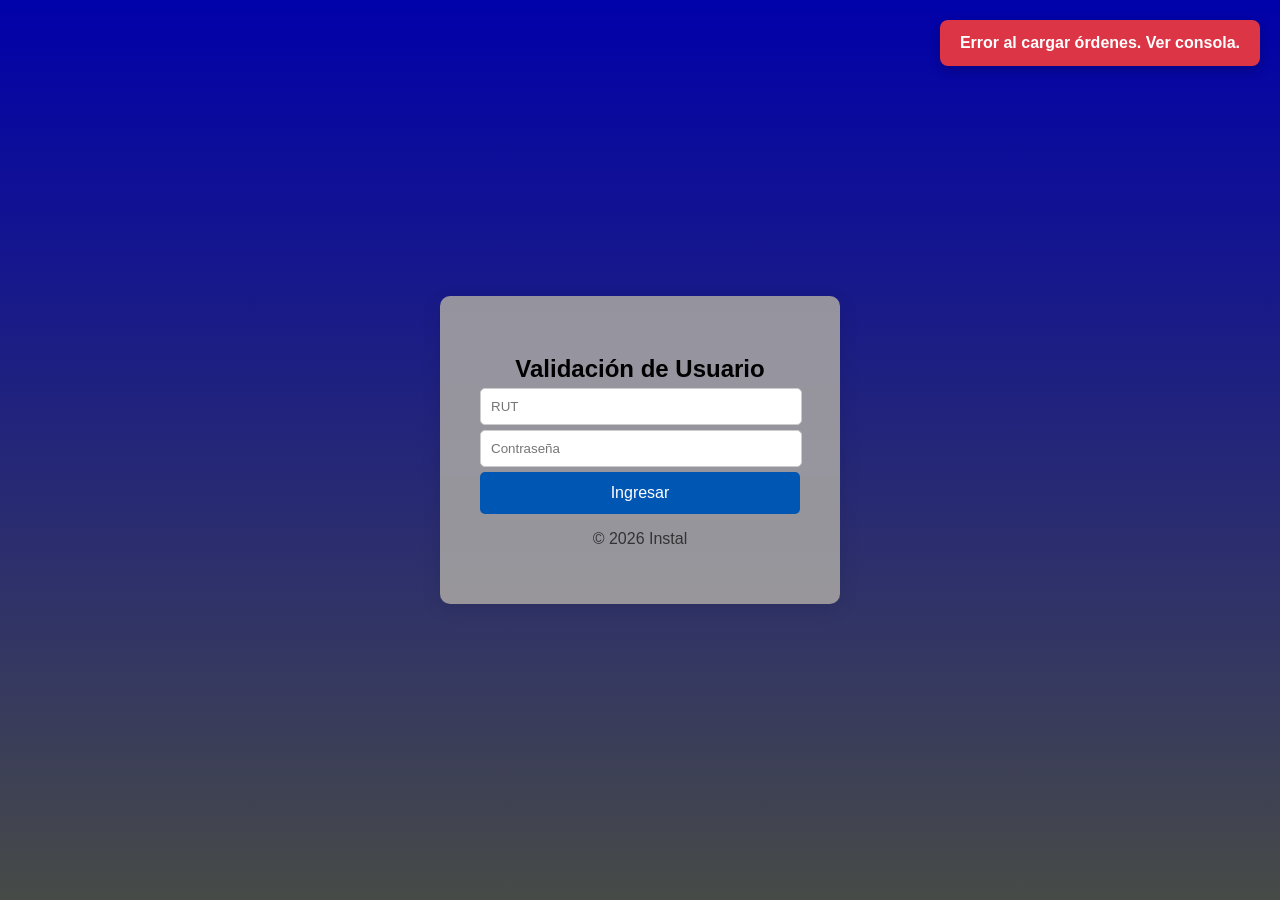
==== commit e6634a88: "logistica y ingreso listo" ====
--- a/AMR-Instal/index.html
+++ b/AMR-Instal/index.html
@@ -17,27 +17,27 @@
             <input type="text" id="login-rut" placeholder="RUT">
             <input type="password" id="login-pass" placeholder="Contraseña">
             <button id="btnLogin">Ingresar</button>
-            <p class="copyright">© 2025 Instal</p>
+            <p class="copyright">© 2026 Instal</p>
         </div>
     </div>
     <div id="app-container" style="display: none;">
-    <header id="main-header">
-        
+    <header id="main-header">        
         <nav id="main-nav">
             <!-- ✅ NUEVO: Menú independiente para Ingreso Clientes -->
             <button data-module="ingreso">Ingreso Clientes</button>
             <button data-module="dth">Despacho</button>
             <button data-module="rrhh">RRHH</button>
             <button data-module="logistica">Logística</button>
+            <button data-module="flota">Control de Flota</button>
+            <button data-module="panol">Pañol</button>
             <button data-module="gestion-orden">Gestión Orden</button>
             <button data-module="avance">Reportes</button>
         </nav>
         <div class="header-actions">
             <button id="btn-salir" class="btn-excel">Salir</button>
-            <span>© 2025 Instal</span>
+            <span>© 2026 Instal</span>
         </div>
-    </header>
-    
+    </header>    
     <div id="content-wrapper">
         <aside id="sidebar">
             <!-- ✅ Despacho -->
@@ -77,19 +77,35 @@
                     <h2>Logística</h2>
                     <ul>
                         <li><button data-panel="panel-ingreso-seriados">Ingreso de Equipos</button></li>
-                        <li><button data-panel="panel-ingreso-no-seriados">Ingreso de Tarjeta</button></li>
-                        <li><button data-panel="panel-ingreso-lnb">Ingreso de LNB</button></li>
+                        <li><button data-panel="panel-ingreso-no-seriados">Ingreso Ferretería</button></li>
                         <li><button data-panel="panel-asignacion-materiales">Asignación de Materiales</button></li>
-                        <li><button data-panel="panel-gestion-bodega">Gestión Bodega</button></li>
+                        <li><button data-panel="panel-gestion-bodega">Saldo Bodega</button></li>
+                        <li><button data-panel="panel-saldo-tecnico">Saldo Técnico</button></li>
                         <li><button data-panel="panel-transferencia">Transferencia de Materiales</button></li>
                         <li><button data-panel="panel-devolucion-equipos">Devolución de Equipos</button></li>
                         <!-- <li><button data-panel="panel-guia-salida">Guía de Salida</button></li> -->
-                        <!-- <li><button data-panel="panel-inventario">Inventario</button></li> -->
-                        <li><button data-panel="panel-saldo-tecnico">Saldo Técnico</button></li>
-                        <li><button data-panel="panel-gestion-equipos">Gestión Equipos</button></li>
+                        <!-- <li><button data-panel="panel-inventario">Inventario</button></li> -->                        
+                        <li><button data-panel="panel-gestion-equipos">Creación Equipos</button></li>
                         <li><button data-panel="panel-buscar-serie">Buscar Serie</button></li>
                         <li><button data-panel="panel-buscar-orden">Buscar Orden</button></li>
                         <li><button data-panel="panel-buscar-rut">Buscar por RUT</button></li>
+                        <li><button data-panel="panel-eliminar-serie">Eliminar Serie</button></li>
+                    </ul>
+                </div>
+                <div id="submenu-flota" class="submenu">
+                    <h2>Control flota</h2>
+                    <ul>
+                        <li><button data-panel="panel-flota-km">📊 Kilometraje</button></li>
+                        <li><button data-panel="panel-flota-prox-revision">🔧 Próxima Revisión</button></li>
+                        <li><button data-panel="panel-flota-actual">🚗 Kilometraje Actual</button></li>
+                    </ul>
+                </div>
+                <div id="submenu-panol" class="submenu">
+                    <h2>Pañol</h2>
+                    <ul>
+                        <li><button data-panel="panel-panol-herramientas">🔨 Herramientas</button></li>
+                        <li><button data-panel="panel-panol-epp">🦺 EPP</button></li>
+                        <li><button data-panel="panel-panol-uniformes">👕 Uniformes</button></li>
                     </ul>
                 </div>
                 <div id="submenu-gestion-orden" class="submenu">
@@ -140,7 +156,6 @@
                 <!-- ======================================================= -->
                 <!-- PANELES DE GESTIÓN ORDEN                                -->
                 <!-- ======================================================= -->
-
                 <!-- Panel: Eliminar Orden -->
                 <div id="panel-eliminar-orden" class="content-panel">
                     <div style="max-width:500px;">
@@ -258,168 +273,193 @@
                 <div id="panel-ingreso-cliente" class="content-panel">
                     <h2 id="titulo-ingreso-orden" style="margin: 0 0 16px 0; font-size: 1.2rem; color: #1a2a4a;">📝 Ingreso Orden</h2>
                     <div style="max-width: 860px; width: 100%;">
-                        <form id="form-ingreso-orden" style="display: block;">
-
-                            <!-- SECCIÓN: Identificación de la orden -->
-                            <div style="background: #f0f4ff; border-left: 4px solid #1a56db; border-radius: 8px; padding: 12px 16px; margin-bottom: 14px;">
-                                <p style="margin: 0 0 10px 0; font-size: 12px; font-weight: 700; color: #1a56db; text-transform: uppercase; letter-spacing: 0.5px;">Identificación</p>
-                                <div style="display: grid; grid-template-columns: 1fr 1fr 1fr; gap: 10px;">
-                                    <div>
-                                        <label style="display:block; font-size:12px; font-weight:600; color:#374151; margin-bottom:4px;">N° Orden *</label>
-                                        <input type="text" id="orden-numero" placeholder="Ej: 123456" required
-                                            style="width:100%; padding:9px 10px; border:1px solid #d1d5db; border-radius:6px; font-size:14px; box-sizing:border-box;">
-                                    </div>
-                                    <div>
-                                        <label style="display:block; font-size:12px; font-weight:600; color:#374151; margin-bottom:4px;">Marca *</label>
-                                        <select id="orden-marca" required
-                                            style="width:100%; padding:9px 10px; border:1px solid #d1d5db; border-radius:6px; font-size:14px; box-sizing:border-box; background:#fff;">
-                                            <option value="">-- Seleccione --</option>
-                                            <option value="Claro">Claro</option>
-                                            <option value="VTR">VTR</option>
-                                        </select>
-                                    </div>
-                                    <div>
-                                        <label style="display:block; font-size:12px; font-weight:600; color:#374151; margin-bottom:4px;">Tecnología *</label>
-                                        <select id="orden-tecnologia" required
-                                            style="width:100%; padding:9px 10px; border:1px solid #d1d5db; border-radius:6px; font-size:14px; box-sizing:border-box; background:#fff;">
-                                            <option value="">-- Seleccione --</option>
-                                            <option value="HFC">HFC</option>
-                                            <option value="Fibra">Fibra</option>
-                                        </select>
-                                    </div>
+                <form id="form-ingreso-orden" style="display: block;">
+                    <!-- SECCIÓN: Identificación -->
+                    <div style="background: #f0f4ff; border-left: 4px solid #1a56db; border-radius: 8px; padding: 12px 16px; margin-bottom: 14px;">
+                        <p style="margin: 0 0 10px 0; font-size: 12px; font-weight: 700; color: #1a56db; text-transform: uppercase; letter-spacing: 0.5px;">Identificación</p>
+                        <div style="display: grid; grid-template-columns: 1fr 1fr 1fr; gap: 10px;">
+                            <div>
+                                <label style="display:block; font-size:12px; font-weight:600; color:#374151; margin-bottom:4px;">N° Orden *</label>
+                                <input type="text" id="orden-numero" placeholder="Ej: 123456" required
+                                    style="width:100%; padding:9px 10px; border:1px solid #d1d5db; border-radius:6px; font-size:14px; box-sizing:border-box;">
+                            </div>
+                            <div>
+                                <label style="display:block; font-size:12px; font-weight:600; color:#374151; margin-bottom:4px;">Marca *</label>
+                                <select id="orden-marca" required
+                                    style="width:100%; padding:9px 10px; border:1px solid #d1d5db; border-radius:6px; font-size:14px; box-sizing:border-box; background:#fff;">
+                                    <option value="">-- Seleccione --</option>
+                                    <option value="Claro">Claro</option>
+                                    <option value="VTR">VTR</option>
+                                </select>
+                            </div>
+                            <div>
+                                <label style="display:block; font-size:12px; font-weight:600; color:#374151; margin-bottom:4px;">Tecnología *</label>
+                                <select id="orden-tecnologia" required
+                                    style="width:100%; padding:9px 10px; border:1px solid #d1d5db; border-radius:6px; font-size:14px; box-sizing:border-box; background:#fff;">
+                                    <option value="">-- Seleccione --</option>
+                                    <option value="HFC">HFC</option>
+                                    <option value="Fibra">Fibra</option>
+                                </select>
+                            </div>
+                        </div>
+                    </div>
+
+                    <!-- SECCIÓN: Datos del cliente -->
+                    <div style="background: #f0fff4; border-left: 4px solid #16a34a; border-radius: 8px; padding: 12px 16px; margin-bottom: 14px;">
+                        <p style="margin: 0 0 10px 0; font-size: 12px; font-weight: 700; color: #16a34a; text-transform: uppercase; letter-spacing: 0.5px;">Datos del Cliente</p>
+                        <div style="display: grid; grid-template-columns: 1fr 1fr; gap: 10px; margin-bottom: 10px;">
+                            <div>
+                                <label style="display:block; font-size:12px; font-weight:600; color:#374151; margin-bottom:4px;">Nombre completo Cliente *</label>
+                                <input type="text" id="orden-nombre" placeholder="Nombre completo" required
+                                    style="width:100%; padding:9px 10px; border:1px solid #d1d5db; border-radius:6px; font-size:14px; box-sizing:border-box;">
+                            </div>
+                            <div>
+                                <label style="display:block; font-size:12px; font-weight:600; color:#374151; margin-bottom:4px;">RUT Cliente *</label>
+                                <input type="text" id="orden-rut" placeholder="Ej: 12345678-9" required
+                                    style="width:100%; padding:9px 10px; border:1px solid #d1d5db; border-radius:6px; font-size:14px; box-sizing:border-box;">
+                            </div>
+                        </div>
+                        <div style="display: grid; grid-template-columns: 1fr 1fr; gap: 10px;">
+                            <div>
+                                <label style="display:block; font-size:12px; font-weight:600; color:#374151; margin-bottom:4px;">Teléfono 1 *</label>
+                                <input type="tel" id="numero_contacto" placeholder="Ej: 912345678" required
+                                    style="width:100%; padding:9px 10px; border:1px solid #d1d5db; border-radius:6px; font-size:14px; box-sizing:border-box;">
+                            </div>
+                            <div>
+                                <label style="display:block; font-size:12px; font-weight:600; color:#374151; margin-bottom:4px;">Teléfono 2</label>
+                                <input type="tel" id="orden-telefono2" placeholder="Ej: 987654321"
+                                    style="width:100%; padding:9px 10px; border:1px solid #d1d5db; border-radius:6px; font-size:14px; box-sizing:border-box;">
+                            </div>
+                        </div>
+                    </div>
+
+                    <!-- SECCIÓN: Ubicación -->
+                    <div style="background: #fffbeb; border-left: 4px solid #d97706; border-radius: 8px; padding: 12px 16px; margin-bottom: 14px;">
+                        <p style="margin: 0 0 10px 0; font-size: 12px; font-weight: 700; color: #d97706; text-transform: uppercase; letter-spacing: 0.5px;">Ubicación</p>
+                        <input type="hidden" id="orden-region" value="13">
+                        <div style="display: grid; grid-template-columns: 1fr 1fr; gap: 10px; margin-bottom: 10px;">
+                            <div>
+                                <label style="display:block; font-size:12px; font-weight:600; color:#374151; margin-bottom:4px;">Comuna *</label>
+                                <select id="orden-comuna" required
+                                    style="width:100%; padding:9px 10px; border:1px solid #d1d5db; border-radius:6px; font-size:14px; box-sizing:border-box; background:#fff;">
+                                    <option value="">-- Seleccione Comuna --</option>
+                                </select>
+                            </div>
+                        </div>
+                        <div>
+                            <label style="display:block; font-size:12px; font-weight:600; color:#374151; margin-bottom:4px;">Dirección *</label>
+                            <input type="text" id="orden-direccion" placeholder="Calle, número, depto, referencias" required
+                                style="width:100%; padding:9px 10px; border:1px solid #d1d5db; border-radius:6px; font-size:14px; box-sizing:border-box;">
+                        </div>
+                    </div>
+
+                    <!-- SECCIÓN: Servicio -->
+                    <div style="background: #fdf2f8; border-left: 4px solid #9333ea; border-radius: 8px; padding: 12px 16px; margin-bottom: 14px;">
+                        <p style="margin: 0 0 10px 0; font-size: 12px; font-weight: 700; color: #9333ea; text-transform: uppercase; letter-spacing: 0.5px;">Servicio</p>
+                        <div style="display: grid; grid-template-columns: 1fr 1fr; gap: 10px; margin-bottom: 10px;">
+                            <div>
+                                <label style="display:block; font-size:12px; font-weight:600; color:#374151; margin-bottom:4px;">Servicio *</label>
+                                <select id="orden-servicio" required
+                                    style="width:100%; padding:9px 10px; border:1px solid #d1d5db; border-radius:6px; font-size:14px; box-sizing:border-box; background:#fff;">
+                                    <option value="">-- Seleccione Servicio --</option>
+                                </select>
+                            </div>
+                            <div>
+                                <label style="display:block; font-size:12px; font-weight:600; color:#374151; margin-bottom:4px;">Subservicio *</label>
+                                <select id="orden-sub" required
+                                    style="width:100%; padding:9px 10px; border:1px solid #d1d5db; border-radius:6px; font-size:14px; box-sizing:border-box; background:#fff;">
+                                    <option value="">-- Seleccione Subservicio --</option>
+                                </select>
+                            </div>
+                        </div>
+                    </div>
+
+                    <!-- ✅ SECCIÓN: Equipos y Ferretería (REMODIFICADA) -->
+                    <div style="background: #f0f9ff; border-left: 4px solid #0ea5e9; border-radius: 8px; padding: 12px 16px; margin-bottom: 14px;">
+                        <p style="margin: 0 0 10px 0; font-size: 12px; font-weight: 700; color: #0ea5e9; text-transform: uppercase; letter-spacing: 0.5px;">Equipos y Ferretería</p>
+                        
+                        <!-- Fila 1: Modem + Decos dinámicos (mismo ancho) -->
+                        <div style="background: #f0f9ff; border-left: 4px solid #0ea5e9; border-radius: 8px; padding: 12px 16px; margin-bottom: 14px;">
+                            <p style="margin: 0 0 12px 0; font-size: 12px; font-weight: 700; color: #0ea5e9; text-transform: uppercase; letter-spacing: 0.5px;">Equipos y Ferretería</p>
+                            
+                            <div style="margin-bottom: 14px;">
+                                <label style="display:block; font-size:12px; font-weight:600; color:#374151; margin-bottom:4px;">Modem *</label>
+                                <select id="ferreteria-modem" class="form-control select-serie" required
+                                    style="width:100%; height:42px; padding:9px 10px; border:1px solid #d1d5db; border-radius:6px; font-size:14px; box-sizing:border-box; background:#fff;">
+                                    <option value="">-- Seleccione Modem --</option>
+                                </select>
+                            </div>
+
+                            <div style="display: grid; grid-template-columns: 1fr 1fr; gap: 16px; margin-bottom: 14px;">
+                                <div>
+                                    <label style="display:block; font-size:12px; font-weight:600; color:#374151; margin-bottom:4px;">Decos *</label>
+                                    <div id="contenedor-decos-ingreso" style="display:flex; flex-direction:column; gap:8px;">
+                                        </div>
                                 </div>
-                            </div>
-
-                            <!-- SECCIÓN: Datos del cliente -->
-                            <div style="background: #f0fff4; border-left: 4px solid #16a34a; border-radius: 8px; padding: 12px 16px; margin-bottom: 14px;">
-                                <p style="margin: 0 0 10px 0; font-size: 12px; font-weight: 700; color: #16a34a; text-transform: uppercase; letter-spacing: 0.5px;">Datos del Cliente</p>
-                                <div style="display: grid; grid-template-columns: 1fr 1fr; gap: 10px; margin-bottom: 10px;">
-                                    <div>
-                                        <label style="display:block; font-size:12px; font-weight:600; color:#374151; margin-bottom:4px;">Nombre completo Cliente *</label>
-                                        <input type="text" id="orden-nombre" placeholder="Nombre completo" required
-                                            style="width:100%; padding:9px 10px; border:1px solid #d1d5db; border-radius:6px; font-size:14px; box-sizing:border-box;">
-                                    </div>
-                                    <div>
-                                        <label style="display:block; font-size:12px; font-weight:600; color:#374151; margin-bottom:4px;">RUT Cliente *</label>
-                                        <input type="text" id="orden-rut" placeholder="Ej: 12345678-9" required
-                                            style="width:100%; padding:9px 10px; border:1px solid #d1d5db; border-radius:6px; font-size:14px; box-sizing:border-box;">
-                                    </div>                                    
+
+                                <div>
+                                    <label id="label-extensores-titulo" style="display:none; font-size:12px; font-weight:600; color:#374151; margin-bottom:4px;">Extensores *</label>
+                                    <div id="contenedor-extensores-ingreso" style="display:flex; flex-direction:column; gap:8px;">
+                                        </div>
                                 </div>
-                                <div style="display: grid; grid-template-columns: 1fr 1fr; gap: 10px; margin-bottom: 10px;">
-                                    <div>
-                                        <label style="display:block; font-size:12px; font-weight:600; color:#374151; margin-bottom:4px;">Teléfono 1 *</label>
-                                        <input type="tel" id="numero_contacto" placeholder="Ej: 912345678" required
-                                            style="width:100%; padding:9px 10px; border:1px solid #d1d5db; border-radius:6px; font-size:14px; box-sizing:border-box;"
-                                            pattern="[0-9]{9}" title="Ingrese 9 dígitos">
-                                    </div>
-                                    <div>
-                                        <label style="display:block; font-size:12px; font-weight:600; color:#374151; margin-bottom:4px;">Teléfono 2</label>
-                                        <input type="tel" id="orden-telefono2" placeholder="Ej: 987654321"
-                                            style="width:100%; padding:9px 10px; border:1px solid #d1d5db; border-radius:6px; font-size:14px; box-sizing:border-box;"
-                                            pattern="[0-9]{9}" title="Ingrese 9 dígitos">
-                                    </div>
-                                </div>
-                            </div>
-
-                            <!-- SECCIÓN: Ubicación -->
-                            <div style="background: #fffbeb; border-left: 4px solid #d97706; border-radius: 8px; padding: 12px 16px; margin-bottom: 14px;">
-                                <p style="margin: 0 0 10px 0; font-size: 12px; font-weight: 700; color: #d97706; text-transform: uppercase; letter-spacing: 0.5px;">Ubicación</p>
-                                <div style="display: grid; grid-template-columns: 1fr 1fr; gap: 10px; margin-bottom: 10px;">
-                                    <input type="hidden" id="orden-region" value="13">
-                                    <div>
-                                        <label style="display:block; font-size:12px; font-weight:600; color:#374151; margin-bottom:4px;">Comuna *</label>
-                                        <select id="orden-comuna" required
-                                            style="width:100%; padding:9px 10px; border:1px solid #d1d5db; border-radius:6px; font-size:14px; box-sizing:border-box; background:#fff;">
-                                            <option value="">-- Seleccione Comuna --</option>
-                                        </select>
-                                    </div>
+                            </div>
+
+                            <div style="display: grid; grid-template-columns: 1fr 1fr; gap: 10px; border-top: 1px dashed #cbd5e1; padding-top: 12px;">
+                                <div>
+                                    <label style="display:block; font-size:12px; font-weight:600; color:#374151; margin-bottom:4px;">Conectores</label>
+                                    <input type="number" id="ferreteria-conectores" value="0" min="0"
+                                        style="width:100%; padding:9px 10px; border:1px solid #d1d5db; border-radius:6px; font-size:14px; box-sizing:border-box; height:42px;">
                                 </div>
                                 <div>
-                                    <label style="display:block; font-size:12px; font-weight:600; color:#374151; margin-bottom:4px;">Dirección *</label>
-                                    <input type="text" id="orden-direccion" placeholder="Calle, número, depto, referencias" required
-                                        style="width:100%; padding:9px 10px; border:1px solid #d1d5db; border-radius:6px; font-size:14px; box-sizing:border-box;">
+                                    <label style="display:block; font-size:12px; font-weight:600; color:#374151; margin-bottom:4px;">Cable (mts)</label>
+                                    <input type="text" id="ferreteria-cable" placeholder="Ej: 7 mts"
+                                        style="width:100%; padding:9px 10px; border:1px solid #d1d5db; border-radius:6px; font-size:14px; box-sizing:border-box; height:42px;">
                                 </div>
                             </div>
-
-                            <!-- SECCIÓN: Servicio -->
-                            <div style="background: #fdf2f8; border-left: 4px solid #9333ea; border-radius: 8px; padding: 12px 16px; margin-bottom: 14px;">
-                                <p style="margin: 0 0 10px 0; font-size: 12px; font-weight: 700; color: #9333ea; text-transform: uppercase; letter-spacing: 0.5px;">Servicio</p>
-                                <div style="display: grid; grid-template-columns: 1fr 1fr; gap: 10px; margin-bottom: 10px;">
-                                    <div>
-                                        <label style="display:block; font-size:12px; font-weight:600; color:#374151; margin-bottom:4px;">Servicio *</label>
-                                        <select id="orden-servicio" required
-                                            style="width:100%; padding:9px 10px; border:1px solid #d1d5db; border-radius:6px; font-size:14px; box-sizing:border-box; background:#fff;">
-                                            <option value="">-- Seleccione Servicio --</option>
-                                            <!-- ✅ Las opciones se cargarán dinámicamente desde JS -->
-                                        </select>
-                                    </div>
-
-                                    <div>
-                                        <label style="display:block; font-size:12px; font-weight:600; color:#374151; margin-bottom:4px;">Subservicio *</label>
-                                        <select id="orden-sub" required
-                                            style="width:100%; padding:9px 10px; border:1px solid #d1d5db; border-radius:6px; font-size:14px; box-sizing:border-box; background:#fff;">
-                                            <option value="">-- Seleccione Subservicio --</option>
-                                            <!-- ✅ Las opciones se cargarán dinámicamente desde JS -->
-                                        </select>
-                                    </div>
-                                </div>
-                                <div style="display: grid; grid-template-columns: 1fr 1fr; gap: 10px;">
-                                    <div>
-                                        <label style="display:block; font-size:12px; font-weight:600; color:#374151; margin-bottom:4px;">Fecha Instalación *</label>
-                                        <input type="date" id="orden-fecha"
-                                            style="width:100%; padding:9px 10px; border:1px solid #d1d5db; border-radius:6px; font-size:14px; box-sizing:border-box;">
-                                    </div>
-                                    <div>
-                                        <label style="display:block; font-size:12px; font-weight:600; color:#374151; margin-bottom:4px;">Despacho *</label>
-                                        <select id="orden-despacho"
-                                            style="width:100%; padding:9px 10px; border:1px solid #d1d5db; border-radius:6px; font-size:14px; box-sizing:border-box; background:#fff;">
-                                            <option value="">-- Seleccione --</option>
-                                        </select>
-                                    </div>
-                                </div>
-                            </div>
-
-                            <!-- SECCIÓN: Técnico y Observación -->
-                            <div style="background: #f8fafc; border-left: 4px solid #64748b; border-radius: 8px; padding: 12px 16px; margin-bottom: 18px;">
-                                <p style="margin: 0 0 10px 0; font-size: 12px; font-weight: 700; color: #64748b; text-transform: uppercase; letter-spacing: 0.5px;">Asignación y Notas</p>
-                                <div style="margin-bottom: 10px;">
-                                    <label style="display:block; font-size:12px; font-weight:600; color:#374151; margin-bottom:4px;">Técnico Asignado</label>
-                                    <select id="orden-tecnico"
-                                        style="width:100%; padding:9px 10px; border:1px solid #d1d5db; border-radius:6px; font-size:14px; box-sizing:border-box; background:#fff;">
-                                        <option value="">-- Se asignará por despacho --</option>
-                                    </select>
-                                </div>
-                                <div>
-                                    <label style="display:block; font-size:12px; font-weight:600; color:#374151; margin-bottom:4px;">Observación</label>
-                                    <textarea id="orden-observacion" rows="3" placeholder="Notas adicionales, referencias de acceso, etc..."
-                                        style="width:100%; padding:9px 10px; border:1px solid #d1d5db; border-radius:6px; font-size:14px; box-sizing:border-box; resize:vertical;"></textarea>
-                                </div>
-                            </div>
-
-                            <!-- BOTONES -->
-                            <div style="display:flex; gap:12px; flex-wrap:wrap;">
-                                <button type="submit"
-                                    style="flex:1; min-width:160px; padding:13px; background:linear-gradient(135deg,#28a745,#20c997); color:#fff; border:none; border-radius:8px; font-size:15px; font-weight:700; cursor:pointer; box-shadow:0 4px 12px rgba(40,167,69,0.3);">
-                                    ✅ Guardar Orden
-                                </button>
-                                <button type="button" id="btnCancelarIngreso"
-                                    style="flex:1; min-width:120px; padding:13px; background:#6c757d; color:#fff; border:none; border-radius:8px; font-size:15px; font-weight:600; cursor:pointer;">
-                                    Cancelar
-                                </button>
-                            </div>
-
-                            <style>
-                            @media (max-width: 600px) {
-                                #panel-ingreso-cliente [style*="grid-template-columns: 1fr 1fr 1fr"] {
-                                    grid-template-columns: 1fr !important;
-                                }
-                                #panel-ingreso-cliente [style*="grid-template-columns: 1fr 1fr"] {
-                                    grid-template-columns: 1fr !important;
-                                }
-                            }
-                            </style>
-                        </form>
-                    </div>
+                        </div>
+
+                    <!-- SECCIÓN: Recepción -->
+                    <div style="background: #fef3c7; border-left: 4px solid #f59e0b; border-radius: 8px; padding: 12px 16px; margin-bottom: 14px;">
+                        <p style="margin: 0 0 10px 0; font-size: 12px; font-weight: 700; color: #d97706; text-transform: uppercase; letter-spacing: 0.5px;">Recepción</p>
+                        <div style="display: grid; grid-template-columns: 2fr 1fr; gap: 10px;">
+                            <div>
+                                <label style="display:block; font-size:12px; font-weight:600; color:#374151; margin-bottom:4px;">Persona que Recibe *</label>
+                                <input type="text" id="orden-nombre-recibe" placeholder="Nombre completo de quien recibe" required
+                                    style="width:100%; padding:9px 10px; border:1px solid #d1d5db; border-radius:6px; font-size:14px; box-sizing:border-box; height:42px;">
+                            </div>
+                            <div>
+                                <label style="display:block; font-size:12px; font-weight:600; color:#374151; margin-bottom:4px;">Teléfono Contacto *</label>
+                                <input type="tel" id="orden-telefono-recibe" placeholder="+56 9 1234 5678" required
+                                    style="width:100%; padding:9px 10px; border:1px solid #d1d5db; border-radius:6px; font-size:14px; box-sizing:border-box; height:42px;">
+                            </div>
+                        </div>
+                    </div>
+
+                    <!-- SECCIÓN: Asignación y Notas -->
+                    <div style="background: #f8fafc; border-left: 4px solid #64748b; border-radius: 8px; padding: 12px 16px; margin-bottom: 18px;">
+                        <p style="margin: 0 0 10px 0; font-size: 12px; font-weight: 700; color: #64748b; text-transform: uppercase; letter-spacing: 0.5px;">Asignación y Notas</p>
+                        <!-- Técnico oculto (auto-asignado) -->
+                        <input type="hidden" id="orden-tecnico">
+                        <!-- Despacho eliminado -->
+                        <div>
+                            <label style="display:block; font-size:12px; font-weight:600; color:#374151; margin-bottom:4px;">Observación</label>
+                            <textarea id="orden-observacion" rows="3" placeholder="Notas adicionales, referencias de acceso, etc..."
+                                style="width:100%; padding:9px 10px; border:1px solid #d1d5db; border-radius:6px; font-size:14px; box-sizing:border-box; resize:vertical;"></textarea>
+                        </div>
+                    </div>
+
+                    <!-- BOTONES -->
+                    <div style="display:flex; gap:12px; flex-wrap:wrap;">
+                        <button type="submit"
+                            style="flex:1; min-width:160px; padding:13px; background:linear-gradient(135deg,#28a745,#20c997); color:#fff; border:none; border-radius:8px; font-size:15px; font-weight:700; cursor:pointer; box-shadow:0 4px 12px rgba(40,167,69,0.3);">
+                            ✅ Guardar Orden
+                        </button>
+                        <button type="button" id="btnCancelarIngreso"
+                            style="flex:1; min-width:120px; padding:13px; background:#6c757d; color:#fff; border:none; border-radius:8px; font-size:15px; font-weight:600; cursor:pointer;">
+                            Cancelar
+                        </button>
+                    </div>
+                </form>
                 </div>
                 <div id="panel-agendadas" class="content-panel" style="display: none;">
                     <div class="sticky-header">
@@ -873,33 +913,7 @@
                             </div>
                         </form>
                     </div>
-                </div>
-                <div id="panel-ingreso-lnb" class="content-panel" style="display: none;">
-                    <h2>Ingreso de LNB</h2>
-                    <div class="form-container">
-                        <form id="form-ingreso-lnb">
-                        <div class="form-group">
-                            <label for="guia-lnb">N° de Guía:</label>
-                            <input type="text" id="guia-lnb" required>
-                        </div>
-                        <div class="form-group">
-                            <label for="fecha-ingreso-lnb">Fecha de Ingreso:</label>
-                            <input type="date" id="fecha-ingreso-lnb" required> <!-- ✅ ID CORREGIDO -->
-                        </div>
-                        <div class="form-group">
-                            <label for="articulo-lnb">Artículo LNB:</label>
-                            <select id="articulo-lnb" required></select>
-                        </div>
-                        <div class="form-group">
-                            <label for="archivo-excel-lnb">Cargar Excel (1 columna: Código):</label>
-                            <input type="file" id="archivo-excel-lnb" accept=".xlsx, .xls" required>
-                        </div>
-                        <div class="form-group full-width">
-                            <button type="submit">Registrar Ingreso LNB</button>
-                        </div>
-                        </form>
-                    </div>
-                    </div>
+                </div>                
                 <div id="panel-asignacion-materiales" class="content-panel" style="display: none;">
                     <h2>Asignación de Materiales</h2>
                     <div class="form-container">
@@ -912,8 +926,7 @@
                             <select id="tipo-asignacion" required>
                                 <option value="">-- Seleccione --</option>
                                 <option value="equipo">Equipo</option>
-                                <option value="tarjeta">Tarjeta</option>
-                                <option value="lnb">LNB</option>
+                                <option value="ferreteria">Ferreteria</option>
                             </select>
                         </div>
                         <div class="form-group">
@@ -1155,24 +1168,8 @@
                     <div class="form-container">
                         <div style="display: flex; gap: 12px; margin-bottom: 24px;">
                             <button id="btn-crear-seriado" class="btn-excel">➕ Crear Equipo</button>
-                            <button id="btn-crear-ferreteria" class="btn-excel">➕ Crear Tarjeta</button>
-                            <button id="btn-crear-LNB" class="btn-excel">➕ Crear LNB</button>
-                        </div>
-                        <form id="form-crear-lnb" style="display: none; margin-top: 20px; padding-top: 15px; border-top: 1px solid #eee;">
-                            <input type="hidden" id="tipo-articulo-lnb" value="lnb">
-                            <div class="form-group">
-                                <label for="articulo-nombre-lnb">Nombre del LNB:</label>
-                                <input type="text" id="articulo-nombre-lnb" required>
-                            </div>
-                            <div class="form-group">
-                                <label for="articulo-codigo-lnb">Código Único:</label>
-                                <input type="text" id="articulo-codigo-lnb" required>
-                            </div>
-                            <div class="form-group full-width">
-                                <button type="submit">💾 Guardar LNB</button>
-                                <button type="button" id="btn-cancelar-crear-lnb" style="margin-left: 10px; background: #6c757d; color: white;">Cancelar</button>
-                            </div>
-                            </form>
+                            <button id="btn-crear-ferreteria" class="btn-excel">➕ Crear Ferreteria</button>
+                        </div>
                         <form id="form-crear-articulo" style="display: none; margin-top: 20px; padding-top: 15px; border-top: 1px solid #eee;">
                             <input type="hidden" id="tipo-articulo">
                             <div class="form-group">
@@ -1182,6 +1179,20 @@
                             <div class="form-group">
                                 <label for="articulo-codigo">Código Único:</label>
                                 <input type="text" id="articulo-codigo" required>
+                            </div>
+                            <div class="form-group">
+                                <label>Operador</label>
+                                <select id="articulo-operador" class="form-control">
+                                    <option value="Claro">Claro</option>
+                                    <option value="VTR">VTR</option>
+                                </select>
+                            </div>
+                            <div class="form-group">
+                                <label>Tecnología</label>
+                                <select id="articulo-tecnologia" class="form-control">
+                                    <option value="Fibra">Fibra</option>
+                                    <option value="HFC">HFC</option>
+                                </select>
                             </div>
                             <div class="form-group full-width">
                                 <button type="submit">💾 Guardar Artículo</button>
@@ -1323,8 +1334,7 @@
                             </table>
                         </div>
                     </div>
-                </div>
-                              
+                </div>                              
                 <!-- ============================================ -->
                 <!-- PANEL DE REPORTES DE PRODUCCIÓN -->
                 <!-- ============================================ -->
@@ -1455,6 +1465,74 @@
                         
                     </div>
                 </div>
+                <!-- ✅ CONTROL DE FLOTA -->
+                <div id="panel-flota-km" class="content-panel" style="display:none;">
+                    <div style="background:white; padding:20px; border-radius:10px; box-shadow:0 2px 8px rgba(0,0,0,0.1);">
+                        <div style="display:flex; justify-content:space-between; align-items:center; margin-bottom:20px;">
+                            <h2 style="margin:0; color:#1e293b;">📊 Registro de Kilometraje</h2>
+                            <button onclick="abrirModalFlota()" style="padding:8px 16px; background:#007bff; color:white; border:none; border-radius:6px; cursor:pointer;">➕ Nuevo Vehículo</button>
+                        </div>
+                        <table style="width:100%; border-collapse:collapse; font-size:14px;">
+                            <thead><tr style="background:#f8f9fa; text-align:left;"><th style="padding:12px;">Patente</th><th>Vehículo</th><th>KM Actual</th><th>Estado</th><th style="padding:12px;">Acciones</th></tr></thead>
+                            <tbody id="tabla-flota-km"></tbody>
+                        </table>
+                    </div>
+                </div>
+                <div id="panel-flota-prox-revision" class="content-panel" style="display:none;">
+                    <div style="background:white; padding:20px; border-radius:10px; box-shadow:0 2px 8px rgba(0,0,0,0.1);">
+                        <h2 style="margin:0 0 20px; color:#1e293b;">🔧 Vehículos por Revisión</h2>
+                        <table style="width:100%; border-collapse:collapse; font-size:14px;">
+                            <thead><tr style="background:#fff3cd; text-align:left;"><th style="padding:12px;">Patente</th><th>Vehículo</th><th>KM Actual</th><th>KM Próxima Revisión</th><th>Días Restantes</th></tr></thead>
+                            <tbody id="tabla-flota-prox"></tbody>
+                        </table>
+                    </div>
+                </div>
+                <div id="panel-flota-actual" class="content-panel" style="display:none;">
+                    <div style="background:white; padding:20px; border-radius:10px; box-shadow:0 2px 8px rgba(0,0,0,0.1);">
+                        <h2 style="margin:0 0 20px; color:#1e293b;">🚗 Vista Rápida: Kilometraje Actual</h2>
+                        <table style="width:100%; border-collapse:collapse; font-size:14px;">
+                            <thead><tr style="background:#d1fae5; text-align:left;"><th style="padding:12px;">Patente</th><th>Vehículo</th><th>KM Actual</th><th>Última Actualización</th></tr></thead>
+                            <tbody id="tabla-flota-actual"></tbody>
+                        </table>
+                    </div>
+                </div>
+                <!-- ✅ PAÑOL -->
+                <div id="panel-panol-herramientas" class="content-panel" style="display:none;">
+                    <div style="background:white; padding:20px; border-radius:10px; box-shadow:0 2px 8px rgba(0,0,0,0.1);">
+                        <div style="display:flex; justify-content:space-between; align-items:center; margin-bottom:20px;">
+                            <h2 style="margin:0; color:#1e293b;">🔨 Inventario: Herramientas</h2>
+                            <button onclick="abrirModalPañol('herramientas')" style="padding:8px 16px; background:#10b981; color:white; border:none; border-radius:6px; cursor:pointer;">➕ Agregar</button>
+                        </div>
+                        <table style="width:100%; border-collapse:collapse; font-size:14px;">
+                            <thead><tr style="background:#f8f9fa;"><th style="padding:12px;">Nombre</th><th>Código</th><th>Stock</th><th>Ubicación</th><th>Estado</th></tr></thead>
+                            <tbody id="tabla-panol-herramientas"></tbody>
+                        </table>
+                    </div>
+                </div>
+                <div id="panel-panol-epp" class="content-panel" style="display:none;">
+                    <div style="background:white; padding:20px; border-radius:10px; box-shadow:0 2px 8px rgba(0,0,0,0.1);">
+                        <div style="display:flex; justify-content:space-between; align-items:center; margin-bottom:20px;">
+                            <h2 style="margin:0; color:#1e293b;">🦺 Inventario: EPP</h2>
+                            <button onclick="abrirModalPañol('epp')" style="padding:8px 16px; background:#f59e0b; color:white; border:none; border-radius:6px; cursor:pointer;">➕ Agregar</button>
+                        </div>
+                        <table style="width:100%; border-collapse:collapse; font-size:14px;">
+                            <thead><tr style="background:#f8f9fa;"><th style="padding:12px;">Nombre</th><th>Talla/Modelo</th><th>Stock</th><th>Vencimiento</th><th>Estado</th></tr></thead>
+                            <tbody id="tabla-panol-epp"></tbody>
+                        </table>
+                    </div>
+                </div>
+                <div id="panel-panol-uniformes" class="content-panel" style="display:none;">
+                    <div style="background:white; padding:20px; border-radius:10px; box-shadow:0 2px 8px rgba(0,0,0,0.1);">
+                        <div style="display:flex; justify-content:space-between; align-items:center; margin-bottom:20px;">
+                            <h2 style="margin:0; color:#1e293b;">👕 Inventario: Uniformes</h2>
+                            <button onclick="abrirModalPañol('uniformes')" style="padding:8px 16px; background:#6366f1; color:white; border:none; border-radius:6px; cursor:pointer;">➕ Agregar</button>
+                        </div>
+                        <table style="width:100%; border-collapse:collapse; font-size:14px;">
+                            <thead><tr style="background:#f8f9fa;"><th style="padding:12px;">Nombre</th><th>Talla</th><th>Stock</th><th>Entregados</th><th>Disponible</th></tr></thead>
+                            <tbody id="tabla-panol-uniformes"></tbody>
+                        </table>
+                    </div>
+                </div>
             </main>
         </div>
     </div>
@@ -1502,10 +1580,7 @@
                         style="padding:9px 12px; border:1px solid #ced4da; border-radius:6px; font-size:14px; width:100%; box-sizing:border-box;">
                 </div>
             </div>
-
-            <!-- Series (decos, tarjetas, LNB, retirados) -->
             <div id="contenedor-series" style="margin-bottom:20px;"></div>
-
             <!-- Ferretería -->
             <div id="contenedor-ferreteria" style="background:#f8f9fa; border:1px solid #dee2e6; border-radius:10px; padding:15px 20px; margin-bottom:20px;">
                 <h4 style="margin:0 0 12px; color:#003366; font-size:1em; font-weight:700; border-bottom:2px solid #007bff; padding-bottom:8px;">🔧 Ferretería Utilizada</h4>
@@ -1514,16 +1589,7 @@
                         <label style="font-weight:600; font-size:13px; color:#333;">Conectores:</label>
                         <input type="number" id="ferreteria-conectores" placeholder="Ej: 4" min="0"
                             style="padding:8px 10px; border:1px solid #ced4da; border-radius:6px; font-size:14px;">
-                    </div>
-                    <div style="display:flex; flex-direction:column; gap:4px;">
-                        <label style="font-weight:600; font-size:13px; color:#333;">LNB:</label>
-                        <select id="ferreteria-lnb" style="padding:8px 10px; border:1px solid #ced4da; border-radius:6px; font-size:14px;">
-                            <option value="">-- Seleccione --</option>
-                            <option value="Quad">Quad</option>
-                            <option value="Dual">Dual</option>
-                            <option value="Movistar">Movistar</option>
-                        </select>
-                    </div>
+                    </div>                    
                     <div style="display:flex; flex-direction:column; gap:4px;">
                         <label style="font-weight:600; font-size:13px; color:#333;">Cable (metros):</label>
                         <input type="number" id="ferreteria-cable" placeholder="Ej: 25" min="0" step="0.5"
@@ -1634,7 +1700,7 @@
     <script>
         document.addEventListener('DOMContentLoaded', function() {
             const hoy = new Date().toISOString().split('T')[0];
-            ['fecha-nmalos', 'fecha-reversa', 'fecha-ingreso-seriados', 'fecha-ingreso-tarjetas', 'fecha-ingreso-lnb'].forEach(id => {
+            ['fecha-nmalos', 'fecha-reversa', 'fecha-ingreso-seriados'].forEach(id => {
                 const input = document.getElementById(id);
                 if (input && !input.value) input.value = hoy;
             });
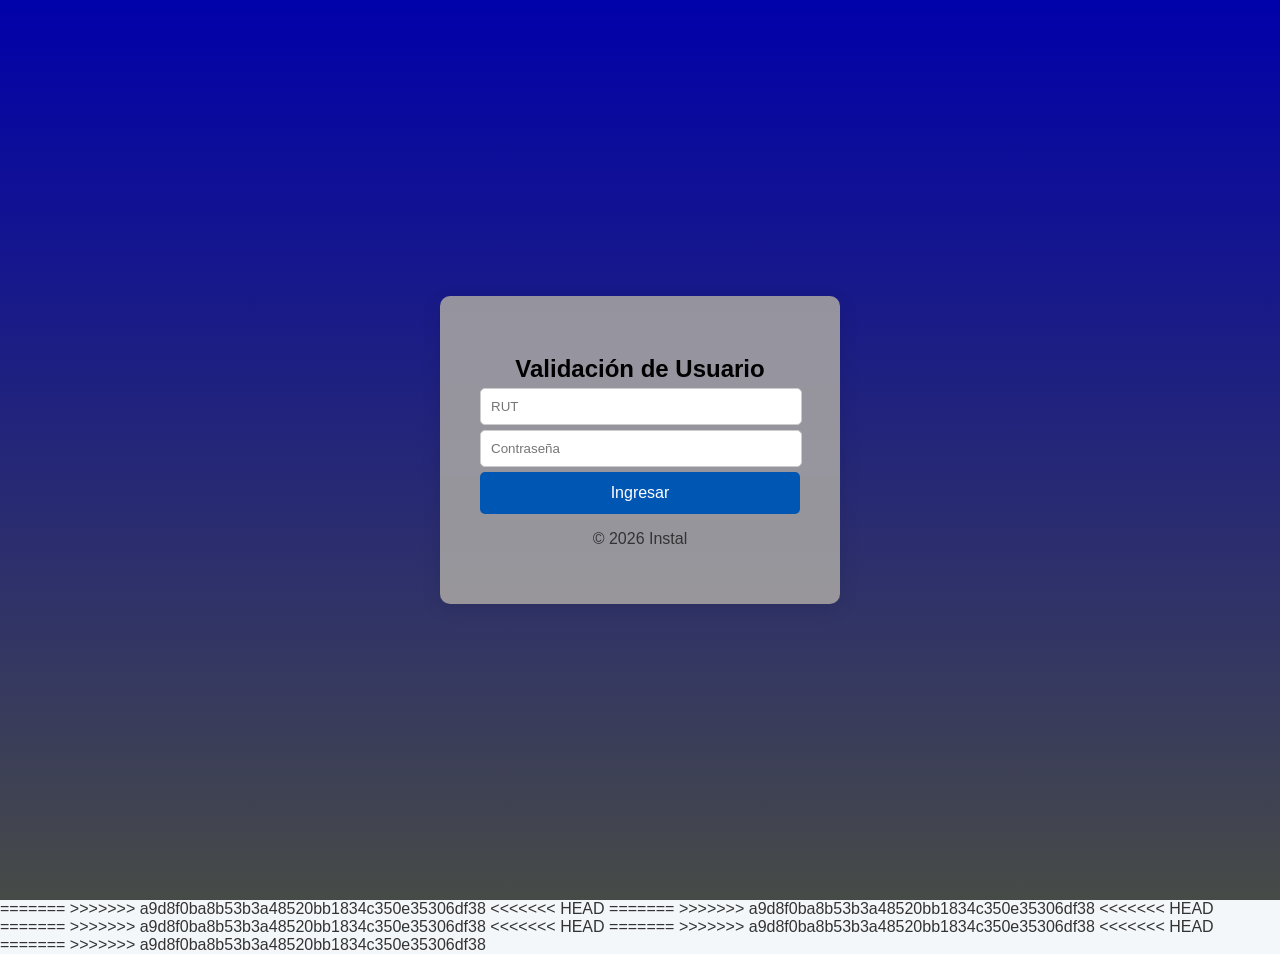
==== commit fa4167b0: "Estado final antes de sobrescribir" ====
--- a/AMR-Instal/index.html
+++ b/AMR-Instal/index.html
@@ -21,15 +21,19 @@
         </div>
     </div>
     <div id="app-container" style="display: none;">
-    <header id="main-header">        
+    <header id="main-header">
+        
         <nav id="main-nav">
             <!-- ✅ NUEVO: Menú independiente para Ingreso Clientes -->
             <button data-module="ingreso">Ingreso Clientes</button>
             <button data-module="dth">Despacho</button>
             <button data-module="rrhh">RRHH</button>
             <button data-module="logistica">Logística</button>
+<<<<<<< HEAD
             <button data-module="flota">Control de Flota</button>
             <button data-module="panol">Pañol</button>
+=======
+>>>>>>> a9d8f0ba8b53b3a48520bb1834c350e35306df38
             <button data-module="gestion-orden">Gestión Orden</button>
             <button data-module="avance">Reportes</button>
         </nav>
@@ -37,7 +41,8 @@
             <button id="btn-salir" class="btn-excel">Salir</button>
             <span>© 2026 Instal</span>
         </div>
-    </header>    
+    </header>
+    
     <div id="content-wrapper">
         <aside id="sidebar">
             <!-- ✅ Despacho -->
@@ -92,22 +97,29 @@
                         <li><button data-panel="panel-eliminar-serie">Eliminar Serie</button></li>
                     </ul>
                 </div>
+<<<<<<< HEAD
+                <!-- SUBMENU: CONTROL DE FLOTA -->
                 <div id="submenu-flota" class="submenu">
-                    <h2>Control flota</h2>
+                    <h2>Control de Flota</h2>
                     <ul>
-                        <li><button data-panel="panel-flota-km">📊 Kilometraje</button></li>
-                        <li><button data-panel="panel-flota-prox-revision">🔧 Próxima Revisión</button></li>
-                        <li><button data-panel="panel-flota-actual">🚗 Kilometraje Actual</button></li>
+                        <li><button data-panel="panel-flota-km" data-module="flota">📊 Kilometraje</button></li>
+                        <li><button data-panel="panel-flota-prox-revision" data-module="flota">🔧 Próxima Revisión</button></li>
+                        <li><button data-panel="panel-flota-actual" data-module="flota">🚗 Kilometraje Actual</button></li>
                     </ul>
                 </div>
+
+                <!-- SUBMENU: PAÑOL -->
                 <div id="submenu-panol" class="submenu">
                     <h2>Pañol</h2>
                     <ul>
-                        <li><button data-panel="panel-panol-herramientas">🔨 Herramientas</button></li>
-                        <li><button data-panel="panel-panol-epp">🦺 EPP</button></li>
-                        <li><button data-panel="panel-panol-uniformes">👕 Uniformes</button></li>
+                        <li><button data-panel="panel-panol-herramientas" data-module="panol">🔨 Herramientas</button></li>
+                        <li><button data-panel="panel-panol-epp" data-module="panol">🦺 EPP</button></li>
+                        <li><button data-panel="panel-panol-uniformes" data-module="panol">👕 Uniformes</button></li>
+                        <li><button data-panel="panel-panol-existencia" data-module="panol">👷 Existencia Técnico</button></li>
                     </ul>
                 </div>
+=======
+>>>>>>> a9d8f0ba8b53b3a48520bb1834c350e35306df38
                 <div id="submenu-gestion-orden" class="submenu">
                     <h2>Gestión Orden</h2>
                     <ul>
@@ -156,6 +168,7 @@
                 <!-- ======================================================= -->
                 <!-- PANELES DE GESTIÓN ORDEN                                -->
                 <!-- ======================================================= -->
+
                 <!-- Panel: Eliminar Orden -->
                 <div id="panel-eliminar-orden" class="content-panel">
                     <div style="max-width:500px;">
@@ -273,194 +286,320 @@
                 <div id="panel-ingreso-cliente" class="content-panel">
                     <h2 id="titulo-ingreso-orden" style="margin: 0 0 16px 0; font-size: 1.2rem; color: #1a2a4a;">📝 Ingreso Orden</h2>
                     <div style="max-width: 860px; width: 100%;">
-                <form id="form-ingreso-orden" style="display: block;">
-                    <!-- SECCIÓN: Identificación -->
-                    <div style="background: #f0f4ff; border-left: 4px solid #1a56db; border-radius: 8px; padding: 12px 16px; margin-bottom: 14px;">
-                        <p style="margin: 0 0 10px 0; font-size: 12px; font-weight: 700; color: #1a56db; text-transform: uppercase; letter-spacing: 0.5px;">Identificación</p>
-                        <div style="display: grid; grid-template-columns: 1fr 1fr 1fr; gap: 10px;">
-                            <div>
-                                <label style="display:block; font-size:12px; font-weight:600; color:#374151; margin-bottom:4px;">N° Orden *</label>
-                                <input type="text" id="orden-numero" placeholder="Ej: 123456" required
-                                    style="width:100%; padding:9px 10px; border:1px solid #d1d5db; border-radius:6px; font-size:14px; box-sizing:border-box;">
-                            </div>
-                            <div>
-                                <label style="display:block; font-size:12px; font-weight:600; color:#374151; margin-bottom:4px;">Marca *</label>
-                                <select id="orden-marca" required
-                                    style="width:100%; padding:9px 10px; border:1px solid #d1d5db; border-radius:6px; font-size:14px; box-sizing:border-box; background:#fff;">
-                                    <option value="">-- Seleccione --</option>
-                                    <option value="Claro">Claro</option>
-                                    <option value="VTR">VTR</option>
-                                </select>
-                            </div>
-                            <div>
-                                <label style="display:block; font-size:12px; font-weight:600; color:#374151; margin-bottom:4px;">Tecnología *</label>
-                                <select id="orden-tecnologia" required
-                                    style="width:100%; padding:9px 10px; border:1px solid #d1d5db; border-radius:6px; font-size:14px; box-sizing:border-box; background:#fff;">
-                                    <option value="">-- Seleccione --</option>
-                                    <option value="HFC">HFC</option>
-                                    <option value="Fibra">Fibra</option>
-                                </select>
-                            </div>
-                        </div>
-                    </div>
-
-                    <!-- SECCIÓN: Datos del cliente -->
-                    <div style="background: #f0fff4; border-left: 4px solid #16a34a; border-radius: 8px; padding: 12px 16px; margin-bottom: 14px;">
-                        <p style="margin: 0 0 10px 0; font-size: 12px; font-weight: 700; color: #16a34a; text-transform: uppercase; letter-spacing: 0.5px;">Datos del Cliente</p>
-                        <div style="display: grid; grid-template-columns: 1fr 1fr; gap: 10px; margin-bottom: 10px;">
-                            <div>
-                                <label style="display:block; font-size:12px; font-weight:600; color:#374151; margin-bottom:4px;">Nombre completo Cliente *</label>
-                                <input type="text" id="orden-nombre" placeholder="Nombre completo" required
-                                    style="width:100%; padding:9px 10px; border:1px solid #d1d5db; border-radius:6px; font-size:14px; box-sizing:border-box;">
-                            </div>
-                            <div>
-                                <label style="display:block; font-size:12px; font-weight:600; color:#374151; margin-bottom:4px;">RUT Cliente *</label>
-                                <input type="text" id="orden-rut" placeholder="Ej: 12345678-9" required
-                                    style="width:100%; padding:9px 10px; border:1px solid #d1d5db; border-radius:6px; font-size:14px; box-sizing:border-box;">
-                            </div>
-                        </div>
-                        <div style="display: grid; grid-template-columns: 1fr 1fr; gap: 10px;">
-                            <div>
-                                <label style="display:block; font-size:12px; font-weight:600; color:#374151; margin-bottom:4px;">Teléfono 1 *</label>
-                                <input type="tel" id="numero_contacto" placeholder="Ej: 912345678" required
-                                    style="width:100%; padding:9px 10px; border:1px solid #d1d5db; border-radius:6px; font-size:14px; box-sizing:border-box;">
-                            </div>
-                            <div>
-                                <label style="display:block; font-size:12px; font-weight:600; color:#374151; margin-bottom:4px;">Teléfono 2</label>
-                                <input type="tel" id="orden-telefono2" placeholder="Ej: 987654321"
-                                    style="width:100%; padding:9px 10px; border:1px solid #d1d5db; border-radius:6px; font-size:14px; box-sizing:border-box;">
-                            </div>
-                        </div>
-                    </div>
-
-                    <!-- SECCIÓN: Ubicación -->
-                    <div style="background: #fffbeb; border-left: 4px solid #d97706; border-radius: 8px; padding: 12px 16px; margin-bottom: 14px;">
-                        <p style="margin: 0 0 10px 0; font-size: 12px; font-weight: 700; color: #d97706; text-transform: uppercase; letter-spacing: 0.5px;">Ubicación</p>
-                        <input type="hidden" id="orden-region" value="13">
-                        <div style="display: grid; grid-template-columns: 1fr 1fr; gap: 10px; margin-bottom: 10px;">
-                            <div>
-                                <label style="display:block; font-size:12px; font-weight:600; color:#374151; margin-bottom:4px;">Comuna *</label>
-                                <select id="orden-comuna" required
-                                    style="width:100%; padding:9px 10px; border:1px solid #d1d5db; border-radius:6px; font-size:14px; box-sizing:border-box; background:#fff;">
-                                    <option value="">-- Seleccione Comuna --</option>
-                                </select>
-                            </div>
-                        </div>
-                        <div>
-                            <label style="display:block; font-size:12px; font-weight:600; color:#374151; margin-bottom:4px;">Dirección *</label>
-                            <input type="text" id="orden-direccion" placeholder="Calle, número, depto, referencias" required
-                                style="width:100%; padding:9px 10px; border:1px solid #d1d5db; border-radius:6px; font-size:14px; box-sizing:border-box;">
-                        </div>
-                    </div>
-
-                    <!-- SECCIÓN: Servicio -->
-                    <div style="background: #fdf2f8; border-left: 4px solid #9333ea; border-radius: 8px; padding: 12px 16px; margin-bottom: 14px;">
-                        <p style="margin: 0 0 10px 0; font-size: 12px; font-weight: 700; color: #9333ea; text-transform: uppercase; letter-spacing: 0.5px;">Servicio</p>
-                        <div style="display: grid; grid-template-columns: 1fr 1fr; gap: 10px; margin-bottom: 10px;">
-                            <div>
-                                <label style="display:block; font-size:12px; font-weight:600; color:#374151; margin-bottom:4px;">Servicio *</label>
-                                <select id="orden-servicio" required
-                                    style="width:100%; padding:9px 10px; border:1px solid #d1d5db; border-radius:6px; font-size:14px; box-sizing:border-box; background:#fff;">
-                                    <option value="">-- Seleccione Servicio --</option>
-                                </select>
-                            </div>
-                            <div>
-                                <label style="display:block; font-size:12px; font-weight:600; color:#374151; margin-bottom:4px;">Subservicio *</label>
-                                <select id="orden-sub" required
-                                    style="width:100%; padding:9px 10px; border:1px solid #d1d5db; border-radius:6px; font-size:14px; box-sizing:border-box; background:#fff;">
-                                    <option value="">-- Seleccione Subservicio --</option>
-                                </select>
-                            </div>
-                        </div>
-                    </div>
-
-                    <!-- ✅ SECCIÓN: Equipos y Ferretería (REMODIFICADA) -->
-                    <div style="background: #f0f9ff; border-left: 4px solid #0ea5e9; border-radius: 8px; padding: 12px 16px; margin-bottom: 14px;">
-                        <p style="margin: 0 0 10px 0; font-size: 12px; font-weight: 700; color: #0ea5e9; text-transform: uppercase; letter-spacing: 0.5px;">Equipos y Ferretería</p>
-                        
-                        <!-- Fila 1: Modem + Decos dinámicos (mismo ancho) -->
-                        <div style="background: #f0f9ff; border-left: 4px solid #0ea5e9; border-radius: 8px; padding: 12px 16px; margin-bottom: 14px;">
-                            <p style="margin: 0 0 12px 0; font-size: 12px; font-weight: 700; color: #0ea5e9; text-transform: uppercase; letter-spacing: 0.5px;">Equipos y Ferretería</p>
-                            
-                            <div style="margin-bottom: 14px;">
-                                <label style="display:block; font-size:12px; font-weight:600; color:#374151; margin-bottom:4px;">Modem *</label>
-                                <select id="ferreteria-modem" class="form-control select-serie" required
-                                    style="width:100%; height:42px; padding:9px 10px; border:1px solid #d1d5db; border-radius:6px; font-size:14px; box-sizing:border-box; background:#fff;">
-                                    <option value="">-- Seleccione Modem --</option>
-                                </select>
-                            </div>
-
-                            <div style="display: grid; grid-template-columns: 1fr 1fr; gap: 16px; margin-bottom: 14px;">
-                                <div>
-                                    <label style="display:block; font-size:12px; font-weight:600; color:#374151; margin-bottom:4px;">Decos *</label>
-                                    <div id="contenedor-decos-ingreso" style="display:flex; flex-direction:column; gap:8px;">
-                                        </div>
+<<<<<<< HEAD
+                        <form id="form-ingreso-orden" class="form-orden-especifico" style="display: block;">
+=======
+                        <form id="form-ingreso-orden" style="display: block;">
+>>>>>>> a9d8f0ba8b53b3a48520bb1834c350e35306df38
+                            <!-- SECCIÓN: Identificación de la orden -->
+                            <div style="background: #f0f4ff; border-left: 4px solid #1a56db; border-radius: 8px; padding: 12px 16px; margin-bottom: 14px;">
+                                <p style="margin: 0 0 10px 0; font-size: 12px; font-weight: 700; color: #1a56db; text-transform: uppercase; letter-spacing: 0.5px;">Identificación</p>
+                                <div style="display: grid; grid-template-columns: 1fr 1fr 1fr; gap: 10px;">
+                                    <div>
+                                        <label style="display:block; font-size:12px; font-weight:600; color:#374151; margin-bottom:4px;">N° Orden *</label>
+<<<<<<< HEAD
+                                        <input type="text" id="orden-numero" placeholder="Ej: 123456" required style="width:100%; padding:9px 10px; border:1px solid #d1d5db; border-radius:6px; font-size:14px; box-sizing:border-box;">
+                                    </div>
+                                    <div>
+                                        <label style="display:block; font-size:12px; font-weight:600; color:#374151; margin-bottom:4px;">Marca *</label>
+                                        <select id="orden-marca" required style="width:100%; padding:9px 10px; border:1px solid #d1d5db; border-radius:6px; font-size:14px; box-sizing:border-box; background:#fff;">
+=======
+                                        <input type="text" id="orden-numero" placeholder="Ej: 123456" required
+                                            style="width:100%; padding:9px 10px; border:1px solid #d1d5db; border-radius:6px; font-size:14px; box-sizing:border-box;">
+                                    </div>
+                                    <div>
+                                        <label style="display:block; font-size:12px; font-weight:600; color:#374151; margin-bottom:4px;">Marca *</label>
+                                        <select id="orden-marca" required
+                                            style="width:100%; padding:9px 10px; border:1px solid #d1d5db; border-radius:6px; font-size:14px; box-sizing:border-box; background:#fff;">
+>>>>>>> a9d8f0ba8b53b3a48520bb1834c350e35306df38
+                                            <option value="">-- Seleccione --</option>
+                                            <option value="Claro">Claro</option>
+                                            <option value="VTR">VTR</option>
+                                        </select>
+                                    </div>
+                                    <div>
+                                        <label style="display:block; font-size:12px; font-weight:600; color:#374151; margin-bottom:4px;">Tecnología *</label>
+<<<<<<< HEAD
+                                        <select id="orden-tecnologia" required style="width:100%; padding:9px 10px; border:1px solid #d1d5db; border-radius:6px; font-size:14px; box-sizing:border-box; background:#fff;">
+=======
+                                        <select id="orden-tecnologia" required
+                                            style="width:100%; padding:9px 10px; border:1px solid #d1d5db; border-radius:6px; font-size:14px; box-sizing:border-box; background:#fff;">
+>>>>>>> a9d8f0ba8b53b3a48520bb1834c350e35306df38
+                                            <option value="">-- Seleccione --</option>
+                                            <option value="HFC">HFC</option>
+                                            <option value="Fibra">Fibra</option>
+                                        </select>
+                                    </div>
                                 </div>
-
-                                <div>
-                                    <label id="label-extensores-titulo" style="display:none; font-size:12px; font-weight:600; color:#374151; margin-bottom:4px;">Extensores *</label>
-                                    <div id="contenedor-extensores-ingreso" style="display:flex; flex-direction:column; gap:8px;">
-                                        </div>
+                            </div>
+
+                            <!-- SECCIÓN: Datos del cliente -->
+                            <div style="background: #f0fff4; border-left: 4px solid #16a34a; border-radius: 8px; padding: 12px 16px; margin-bottom: 14px;">
+                                <p style="margin: 0 0 10px 0; font-size: 12px; font-weight: 700; color: #16a34a; text-transform: uppercase; letter-spacing: 0.5px;">Datos del Cliente</p>
+                                <div style="display: grid; grid-template-columns: 1fr 1fr; gap: 10px; margin-bottom: 10px;">
+                                    <div>
+                                        <label style="display:block; font-size:12px; font-weight:600; color:#374151; margin-bottom:4px;">Nombre completo Cliente *</label>
+<<<<<<< HEAD
+                                        <input type="text" id="orden-nombre" placeholder="Nombre completo" required style="width:100%; padding:9px 10px; border:1px solid #d1d5db; border-radius:6px; font-size:14px; box-sizing:border-box;">
+                                    </div>
+                                    <div>
+                                        <label style="display:block; font-size:12px; font-weight:600; color:#374151; margin-bottom:4px;">RUT Cliente *</label>
+                                        <input type="text" id="orden-rut" placeholder="Ej: 12345678-9" required style="width:100%; padding:9px 10px; border:1px solid #d1d5db; border-radius:6px; font-size:14px; box-sizing:border-box;">
+                                    </div>
                                 </div>
-                            </div>
-
-                            <div style="display: grid; grid-template-columns: 1fr 1fr; gap: 10px; border-top: 1px dashed #cbd5e1; padding-top: 12px;">
-                                <div>
-                                    <label style="display:block; font-size:12px; font-weight:600; color:#374151; margin-bottom:4px;">Conectores</label>
-                                    <input type="number" id="ferreteria-conectores" value="0" min="0"
-                                        style="width:100%; padding:9px 10px; border:1px solid #d1d5db; border-radius:6px; font-size:14px; box-sizing:border-box; height:42px;">
+                                <div style="display: grid; grid-template-columns: 1fr 1fr; gap: 10px;">
+                                    <div>
+                                        <label style="display:block; font-size:12px; font-weight:600; color:#374151; margin-bottom:4px;">Teléfono 1 *</label>
+                                        <input type="tel" id="numero_contacto" placeholder="Ej: 912345678" required style="width:100%; padding:9px 10px; border:1px solid #d1d5db; border-radius:6px; font-size:14px; box-sizing:border-box;" pattern="[0-9]{9}" title="Ingrese 9 dígitos">
+                                    </div>
+                                    <div>
+                                        <label style="display:block; font-size:12px; font-weight:600; color:#374151; margin-bottom:4px;">Teléfono 2</label>
+                                        <input type="tel" id="orden-telefono2" placeholder="Ej: 987654321" style="width:100%; padding:9px 10px; border:1px solid #d1d5db; border-radius:6px; font-size:14px; box-sizing:border-box;" pattern="[0-9]{9}" title="Ingrese 9 dígitos">
+=======
+                                        <input type="text" id="orden-nombre" placeholder="Nombre completo" required
+                                            style="width:100%; padding:9px 10px; border:1px solid #d1d5db; border-radius:6px; font-size:14px; box-sizing:border-box;">
+                                    </div>
+                                    <div>
+                                        <label style="display:block; font-size:12px; font-weight:600; color:#374151; margin-bottom:4px;">RUT Cliente *</label>
+                                        <input type="text" id="orden-rut" placeholder="Ej: 12345678-9" required
+                                            style="width:100%; padding:9px 10px; border:1px solid #d1d5db; border-radius:6px; font-size:14px; box-sizing:border-box;">
+                                    </div>                                    
+                                </div>
+                                <div style="display: grid; grid-template-columns: 1fr 1fr; gap: 10px; margin-bottom: 10px;">
+                                    <div>
+                                        <label style="display:block; font-size:12px; font-weight:600; color:#374151; margin-bottom:4px;">Teléfono 1 *</label>
+                                        <input type="tel" id="numero_contacto" placeholder="Ej: 912345678" required
+                                            style="width:100%; padding:9px 10px; border:1px solid #d1d5db; border-radius:6px; font-size:14px; box-sizing:border-box;"
+                                            pattern="[0-9]{9}" title="Ingrese 9 dígitos">
+                                    </div>
+                                    <div>
+                                        <label style="display:block; font-size:12px; font-weight:600; color:#374151; margin-bottom:4px;">Teléfono 2</label>
+                                        <input type="tel" id="orden-telefono2" placeholder="Ej: 987654321"
+                                            style="width:100%; padding:9px 10px; border:1px solid #d1d5db; border-radius:6px; font-size:14px; box-sizing:border-box;"
+                                            pattern="[0-9]{9}" title="Ingrese 9 dígitos">
+>>>>>>> a9d8f0ba8b53b3a48520bb1834c350e35306df38
+                                    </div>
+                                </div>
+                            </div>
+
+                            <!-- SECCIÓN: Ubicación -->
+                            <div style="background: #fffbeb; border-left: 4px solid #d97706; border-radius: 8px; padding: 12px 16px; margin-bottom: 14px;">
+                                <p style="margin: 0 0 10px 0; font-size: 12px; font-weight: 700; color: #d97706; text-transform: uppercase; letter-spacing: 0.5px;">Ubicación</p>
+                                <div style="display: grid; grid-template-columns: 1fr 1fr; gap: 10px; margin-bottom: 10px;">
+                                    <input type="hidden" id="orden-region" value="13">
+                                    <div>
+                                        <label style="display:block; font-size:12px; font-weight:600; color:#374151; margin-bottom:4px;">Comuna *</label>
+<<<<<<< HEAD
+                                        <select id="orden-comuna" required style="width:100%; padding:9px 10px; border:1px solid #d1d5db; border-radius:6px; font-size:14px; box-sizing:border-box; background:#fff;">
+=======
+                                        <select id="orden-comuna" required
+                                            style="width:100%; padding:9px 10px; border:1px solid #d1d5db; border-radius:6px; font-size:14px; box-sizing:border-box; background:#fff;">
+>>>>>>> a9d8f0ba8b53b3a48520bb1834c350e35306df38
+                                            <option value="">-- Seleccione Comuna --</option>
+                                        </select>
+                                    </div>
                                 </div>
                                 <div>
-                                    <label style="display:block; font-size:12px; font-weight:600; color:#374151; margin-bottom:4px;">Cable (mts)</label>
-                                    <input type="text" id="ferreteria-cable" placeholder="Ej: 7 mts"
-                                        style="width:100%; padding:9px 10px; border:1px solid #d1d5db; border-radius:6px; font-size:14px; box-sizing:border-box; height:42px;">
+                                    <label style="display:block; font-size:12px; font-weight:600; color:#374151; margin-bottom:4px;">Dirección *</label>
+<<<<<<< HEAD
+                                    <input type="text" id="orden-direccion" placeholder="Calle, número, depto, referencias" required style="width:100%; padding:9px 10px; border:1px solid #d1d5db; border-radius:6px; font-size:14px; box-sizing:border-box;">
+=======
+                                    <input type="text" id="orden-direccion" placeholder="Calle, número, depto, referencias" required
+                                        style="width:100%; padding:9px 10px; border:1px solid #d1d5db; border-radius:6px; font-size:14px; box-sizing:border-box;">
+>>>>>>> a9d8f0ba8b53b3a48520bb1834c350e35306df38
                                 </div>
                             </div>
-                        </div>
-
-                    <!-- SECCIÓN: Recepción -->
-                    <div style="background: #fef3c7; border-left: 4px solid #f59e0b; border-radius: 8px; padding: 12px 16px; margin-bottom: 14px;">
-                        <p style="margin: 0 0 10px 0; font-size: 12px; font-weight: 700; color: #d97706; text-transform: uppercase; letter-spacing: 0.5px;">Recepción</p>
-                        <div style="display: grid; grid-template-columns: 2fr 1fr; gap: 10px;">
-                            <div>
-                                <label style="display:block; font-size:12px; font-weight:600; color:#374151; margin-bottom:4px;">Persona que Recibe *</label>
-                                <input type="text" id="orden-nombre-recibe" placeholder="Nombre completo de quien recibe" required
-                                    style="width:100%; padding:9px 10px; border:1px solid #d1d5db; border-radius:6px; font-size:14px; box-sizing:border-box; height:42px;">
-                            </div>
-                            <div>
-                                <label style="display:block; font-size:12px; font-weight:600; color:#374151; margin-bottom:4px;">Teléfono Contacto *</label>
-                                <input type="tel" id="orden-telefono-recibe" placeholder="+56 9 1234 5678" required
-                                    style="width:100%; padding:9px 10px; border:1px solid #d1d5db; border-radius:6px; font-size:14px; box-sizing:border-box; height:42px;">
-                            </div>
-                        </div>
-                    </div>
-
-                    <!-- SECCIÓN: Asignación y Notas -->
-                    <div style="background: #f8fafc; border-left: 4px solid #64748b; border-radius: 8px; padding: 12px 16px; margin-bottom: 18px;">
-                        <p style="margin: 0 0 10px 0; font-size: 12px; font-weight: 700; color: #64748b; text-transform: uppercase; letter-spacing: 0.5px;">Asignación y Notas</p>
-                        <!-- Técnico oculto (auto-asignado) -->
-                        <input type="hidden" id="orden-tecnico">
-                        <!-- Despacho eliminado -->
-                        <div>
-                            <label style="display:block; font-size:12px; font-weight:600; color:#374151; margin-bottom:4px;">Observación</label>
-                            <textarea id="orden-observacion" rows="3" placeholder="Notas adicionales, referencias de acceso, etc..."
-                                style="width:100%; padding:9px 10px; border:1px solid #d1d5db; border-radius:6px; font-size:14px; box-sizing:border-box; resize:vertical;"></textarea>
-                        </div>
-                    </div>
-
-                    <!-- BOTONES -->
-                    <div style="display:flex; gap:12px; flex-wrap:wrap;">
-                        <button type="submit"
-                            style="flex:1; min-width:160px; padding:13px; background:linear-gradient(135deg,#28a745,#20c997); color:#fff; border:none; border-radius:8px; font-size:15px; font-weight:700; cursor:pointer; box-shadow:0 4px 12px rgba(40,167,69,0.3);">
-                            ✅ Guardar Orden
-                        </button>
-                        <button type="button" id="btnCancelarIngreso"
-                            style="flex:1; min-width:120px; padding:13px; background:#6c757d; color:#fff; border:none; border-radius:8px; font-size:15px; font-weight:600; cursor:pointer;">
-                            Cancelar
-                        </button>
-                    </div>
-                </form>
-                </div>
+
+                            <!-- SECCIÓN: Servicio -->
+                            <div style="background: #fdf2f8; border-left: 4px solid #9333ea; border-radius: 8px; padding: 12px 16px; margin-bottom: 14px;">
+<<<<<<< HEAD
+                                <p style="margin: 0 0 10px 0; font-size: 12px; font-weight: 700; color: #9333ea; text-transform: uppercase; letter-spacing: 0.5px;">Servicio y Equipamiento</p>
+                                
+                                <div style="display: grid; grid-template-columns: 1fr 1fr; gap: 10px; margin-bottom: 10px;">
+                                    <div>
+                                        <label style="display:block; font-size:12px; font-weight:600; color:#374151; margin-bottom:4px;">Servicio *</label>
+                                        <select id="orden-servicio" required style="width:100%; padding:9px 10px; border:1px solid #d1d5db; border-radius:6px; font-size:14px; box-sizing:border-box; background:#fff;">
+                                            <option value="">-- Seleccione Servicio --</option>
+                                        </select>
+                                    </div>
+                                    <div>
+                                        <label style="display:block; font-size:12px; font-weight:600; color:#374151; margin-bottom:4px;">Subservicio *</label>
+                                        <select id="orden-sub" required style="width:100%; padding:9px 10px; border:1px solid #d1d5db; border-radius:6px; font-size:14px; box-sizing:border-box; background:#fff;">
+                                            <option value="">-- Seleccione Subservicio --</option>
+                                        </select>
+                                    </div>
+                                </div>
+
+                                <div style="margin-bottom: 10px;">
+                                    <label style="display:block; font-size:12px; font-weight:600; color:#374151; margin-bottom:4px;">Modem (Serie) *</label>
+                                    <select id="ferreteria-modem" required style="width:100%; padding:9px 10px; border:1px solid #d1d5db; border-radius:6px; font-size:14px; box-sizing:border-box; background:#fff;">
+                                        <option value="">-- Seleccione Serie Modem --</option>
+                                    </select>
+                                </div>
+
+                                <div style="display: grid; grid-template-columns: 1fr 1fr; gap: 10px; margin-bottom: 10px;">
+                                    <div>
+                                        <label id="label-decos-titulo" style="display:none; font-size:12px; font-weight:600; color:#374151; margin-bottom:4px;">Decodificadores *</label>
+                                        <div id="contenedor-decos-ingreso" style="display: flex; flex-direction: column; gap: 5px;"></div>
+                                    </div>
+                                    <div>
+                                        <label id="label-extensores-titulo" style="display:none; font-size:12px; font-weight:600; color:#374151; margin-bottom:4px;">Extensores *</label>
+                                        <div id="contenedor-extensores-ingreso" style="display: flex; flex-direction: column; gap: 5px;"></div>
+                                    </div>
+                                </div>
+
+                                <div style="display: grid; grid-template-columns: 1fr 1fr; gap: 10px;">
+                                    <div>
+                                        <label style="display:block; font-size:12px; font-weight:600; color:#374151; margin-bottom:4px;">Conectores (Cant)</label>
+                                        <input type="number" id="orden-conectores" placeholder="0" style="width:100%; padding:9px 10px; border:1px solid #d1d5db; border-radius:6px; font-size:14px; box-sizing:border-box;">
+                                    </div>
+                                    <div>
+                                        <label style="display:block; font-size:12px; font-weight:600; color:#374151; margin-bottom:4px;">Cable (Metros)</label>
+                                        <select id="orden-cable" style="width:100%; padding:9px 10px; border:1px solid #d1d5db; border-radius:6px; font-size:14px; box-sizing:border-box; background:#fff;">
+                                            </select>
+=======
+                                <p style="margin: 0 0 10px 0; font-size: 12px; font-weight: 700; color: #9333ea; text-transform: uppercase; letter-spacing: 0.5px;">Servicio</p>
+                                <div style="display: grid; grid-template-columns: 1fr 1fr; gap: 10px; margin-bottom: 10px;">
+                                    <div>
+                                        <label style="display:block; font-size:12px; font-weight:600; color:#374151; margin-bottom:4px;">Servicio *</label>
+                                        <select id="orden-servicio" required
+                                            style="width:100%; padding:9px 10px; border:1px solid #d1d5db; border-radius:6px; font-size:14px; box-sizing:border-box; background:#fff;">
+                                            <option value="">-- Seleccione Servicio --</option>
+                                            <!-- ✅ Las opciones se cargarán dinámicamente desde JS -->
+                                        </select>
+                                    </div>
+
+                                    <div>
+                                        <label style="display:block; font-size:12px; font-weight:600; color:#374151; margin-bottom:4px;">Subservicio *</label>
+                                        <select id="orden-sub" required
+                                            style="width:100%; padding:9px 10px; border:1px solid #d1d5db; border-radius:6px; font-size:14px; box-sizing:border-box; background:#fff;">
+                                            <option value="">-- Seleccione Subservicio --</option>
+                                            <!-- ✅ Las opciones se cargarán dinámicamente desde JS -->
+                                        </select>
+                                    </div>
+                                </div>
+                                <div style="display: grid; grid-template-columns: 1fr 1fr; gap: 10px;">
+                                    <div>
+                                        <label style="display:block; font-size:12px; font-weight:600; color:#374151; margin-bottom:4px;">Fecha Instalación *</label>
+                                        <input type="date" id="orden-fecha"
+                                            style="width:100%; padding:9px 10px; border:1px solid #d1d5db; border-radius:6px; font-size:14px; box-sizing:border-box;">
+                                    </div>
+                                    <div>
+                                        <label style="display:block; font-size:12px; font-weight:600; color:#374151; margin-bottom:4px;">Despacho *</label>
+                                        <select id="orden-despacho"
+                                            style="width:100%; padding:9px 10px; border:1px solid #d1d5db; border-radius:6px; font-size:14px; box-sizing:border-box; background:#fff;">
+                                            <option value="">-- Seleccione --</option>
+                                        </select>
+>>>>>>> a9d8f0ba8b53b3a48520bb1834c350e35306df38
+                                    </div>
+                                </div>
+                            </div>
+
+<<<<<<< HEAD
+                            <!-- ✅ NUEVO: Recepción -->
+                            <div style="background: #fef3c7; border-left: 4px solid #f59e0b; border-radius: 8px; padding: 12px 16px; margin-bottom: 14px;">
+                                <p style="margin: 0 0 10px 0; font-size: 12px; font-weight: 700; color: #d97706; text-transform: uppercase; letter-spacing: 0.5px;">Recepción</p>
+                                <div style="display: grid; grid-template-columns: 2fr 1fr; gap: 10px;">
+                                    <div>
+                                        <label style="display:block; font-size:12px; font-weight:600; color:#374151; margin-bottom:4px;">Persona que Recibe *</label>
+                                        <input type="text" id="orden-nombre-recibe" placeholder="Nombre completo de quien recibe" required style="width:100%; padding:9px 10px; border:1px solid #d1d5db; border-radius:6px; font-size:14px; box-sizing:border-box;">
+                                    </div>
+                                    <div>
+                                        <label style="display:block; font-size:12px; font-weight:600; color:#374151; margin-bottom:4px;">Teléfono Contacto *</label>
+                                        <input type="tel" id="orden-telefono-recibe" placeholder="+56 9 1234 5678" required style="width:100%; padding:9px 10px; border:1px solid #d1d5db; border-radius:6px; font-size:14px; box-sizing:border-box;">
+                                    </div>
+                                </div>
+                            </div>
+
+                            <!-- SECCIÓN: Asignación y Notas -->
+                            <div style="background: #f8fafc; border-left: 4px solid #64748b; border-radius: 8px; padding: 12px 16px; margin-bottom: 18px;">
+                                <p style="margin: 0 0 10px 0; font-size: 12px; font-weight: 700; color: #64748b; text-transform: uppercase; letter-spacing: 0.5px;">Asignación y Notas</p>
+                                
+                                <!-- ✅ Técnico oculto pero existente para el JS -->
+                                <div style="display:none;">
+                                    <label>Técnico Asignado</label>
+                                    <select id="orden-tecnico">
+                                        <option value="">-- Se asignará por despacho --</option>
+                                    </select>
+                                </div>
+                                
+                                <div>
+                                    <label style="display:block; font-size:12px; font-weight:600; color:#374151; margin-bottom:4px;">Observación</label>
+                                    <textarea id="orden-observacion" rows="3" placeholder="Notas adicionales, referencias de acceso, etc..." style="width:100%; padding:9px 10px; border:1px solid #d1d5db; border-radius:6px; font-size:14px; box-sizing:border-box; resize:vertical;"></textarea>
+=======
+                            <!-- SECCIÓN: Técnico y Observación -->
+                            <div style="background: #f8fafc; border-left: 4px solid #64748b; border-radius: 8px; padding: 12px 16px; margin-bottom: 18px;">
+                                <p style="margin: 0 0 10px 0; font-size: 12px; font-weight: 700; color: #64748b; text-transform: uppercase; letter-spacing: 0.5px;">Asignación y Notas</p>
+                                <div style="margin-bottom: 10px;">
+                                    <label style="display:block; font-size:12px; font-weight:600; color:#374151; margin-bottom:4px;">Técnico Asignado</label>
+                                    <select id="orden-tecnico"
+                                        style="width:100%; padding:9px 10px; border:1px solid #d1d5db; border-radius:6px; font-size:14px; box-sizing:border-box; background:#fff;">
+                                        <option value="">-- Se asignará por despacho --</option>
+                                    </select>
+                                </div>
+                                <div>
+                                    <label style="display:block; font-size:12px; font-weight:600; color:#374151; margin-bottom:4px;">Observación</label>
+                                    <textarea id="orden-observacion" rows="3" placeholder="Notas adicionales, referencias de acceso, etc..."
+                                        style="width:100%; padding:9px 10px; border:1px solid #d1d5db; border-radius:6px; font-size:14px; box-sizing:border-box; resize:vertical;"></textarea>
+>>>>>>> a9d8f0ba8b53b3a48520bb1834c350e35306df38
+                                </div>
+                            </div>
+
+                            <!-- BOTONES -->
+                            <div style="display:flex; gap:12px; flex-wrap:wrap;">
+<<<<<<< HEAD
+                                <button type="submit" style="flex:1; min-width:160px; padding:13px; background:linear-gradient(135deg,#28a745,#20c997); color:#fff; border:none; border-radius:8px; font-size:15px; font-weight:700; cursor:pointer; box-shadow:0 4px 12px rgba(40,167,69,0.3);">
+                                    ✅ Guardar Orden
+                                </button>
+                                <button type="button" id="btnCancelarIngreso" style="flex:1; min-width:120px; padding:13px; background:#6c757d; color:#fff; border:none; border-radius:8px; font-size:15px; font-weight:600; cursor:pointer;">
+                                    Cancelar
+                                </button>
+                            </div>
+<style>
+        /* Usamos la clase .form-orden-especifico para que el CSS no se escape a otros módulos */
+        @media (max-width: 600px) {
+            .form-orden-especifico div[style*="grid-template-columns"] {
+                grid-template-columns: 1fr !important;
+            }
+            
+            .form-orden-especifico .contenedor-dinamico-equipos {
+                display: block !important;
+            }
+        }
+
+        /* Evita que los botones del formulario afecten el layout global */
+        .form-orden-especifico button {
+            cursor: pointer;
+        }
+    </style>
+                        </form>
+                    </div><!-- /div max-width:860px -->
+                </div><!-- /panel-ingreso-cliente -->
+=======
+                                <button type="submit"
+                                    style="flex:1; min-width:160px; padding:13px; background:linear-gradient(135deg,#28a745,#20c997); color:#fff; border:none; border-radius:8px; font-size:15px; font-weight:700; cursor:pointer; box-shadow:0 4px 12px rgba(40,167,69,0.3);">
+                                    ✅ Guardar Orden
+                                </button>
+                                <button type="button" id="btnCancelarIngreso"
+                                    style="flex:1; min-width:120px; padding:13px; background:#6c757d; color:#fff; border:none; border-radius:8px; font-size:15px; font-weight:600; cursor:pointer;">
+                                    Cancelar
+                                </button>
+                            </div>
+
+                            <style>
+                            @media (max-width: 600px) {
+                                #panel-ingreso-cliente [style*="grid-template-columns: 1fr 1fr 1fr"] {
+                                    grid-template-columns: 1fr !important;
+                                }
+                                #panel-ingreso-cliente [style*="grid-template-columns: 1fr 1fr"] {
+                                    grid-template-columns: 1fr !important;
+                                }
+                            }
+                            </style>
+                        </form>
+                    </div>
+                </div>
+>>>>>>> a9d8f0ba8b53b3a48520bb1834c350e35306df38
                 <div id="panel-agendadas" class="content-panel" style="display: none;">
                     <div class="sticky-header">
                         <h2>Órdenes Agendadas</h2>
@@ -491,7 +630,11 @@
                             <table id="tabla-agendadas">
                                 <thead>
                                     <tr>
+<<<<<<< HEAD
+                                        <th>N°</th><th>Orden</th><th>Fecha</th><th>Sub Servicio</th><th>Nombre</th><th>RUT</th><th>Dirección</th><th>Comuna</th><th>Técnico</th><th>Observación</th><th>Estado</th>
+=======
                                         <th>N° Orden</th><th>Fecha</th><th>Sub Servicio</th><th>Nombre</th><th>RUT</th><th>Dirección</th><th>Comuna</th><th>Técnico</th><th>Estado</th>
+>>>>>>> a9d8f0ba8b53b3a48520bb1834c350e35306df38
                                     </tr>
                                 </thead>
                                 <tbody></tbody>
@@ -913,7 +1056,37 @@
                             </div>
                         </form>
                     </div>
-                </div>                
+                </div>
+                <div id="panel-ingreso-lnb" class="content-panel" style="display: none;">
+                    <h2>Ingreso de LNB</h2>
+                    <div class="form-container">
+                        <form id="form-ingreso-lnb">
+                        <div class="form-group">
+                            <label for="guia-lnb">N° de Guía:</label>
+                            <input type="text" id="guia-lnb" required>
+                        </div>
+                        <div class="form-group">
+                            <label for="fecha-ingreso-lnb">Fecha de Ingreso:</label>
+                            <input type="date" id="fecha-ingreso-lnb" required> <!-- ✅ ID CORREGIDO -->
+                        </div>
+                        <div class="form-group">
+                            <label for="articulo-lnb">Artículo LNB:</label>
+                            <select id="articulo-lnb" required></select>
+                        </div>
+                        <div class="form-group">
+                            <label for="archivo-excel-lnb">Cargar Excel (1 columna: Código):</label>
+                            <input type="file" id="archivo-excel-lnb" accept=".xlsx, .xls" required>
+                        </div>
+                        <div class="form-group full-width">
+                            <button type="submit">Registrar Ingreso LNB</button>
+                        </div>
+                        </form>
+                    </div>
+<<<<<<< HEAD
+                </div><!-- /panel-ingreso-lnb -->
+=======
+                    </div>
+>>>>>>> a9d8f0ba8b53b3a48520bb1834c350e35306df38
                 <div id="panel-asignacion-materiales" class="content-panel" style="display: none;">
                     <h2>Asignación de Materiales</h2>
                     <div class="form-container">
@@ -926,7 +1099,8 @@
                             <select id="tipo-asignacion" required>
                                 <option value="">-- Seleccione --</option>
                                 <option value="equipo">Equipo</option>
-                                <option value="ferreteria">Ferreteria</option>
+                                <option value="tarjeta">Tarjeta</option>
+                                <option value="lnb">LNB</option>
                             </select>
                         </div>
                         <div class="form-group">
@@ -1170,6 +1344,21 @@
                             <button id="btn-crear-seriado" class="btn-excel">➕ Crear Equipo</button>
                             <button id="btn-crear-ferreteria" class="btn-excel">➕ Crear Ferreteria</button>
                         </div>
+                        <form id="form-crear-lnb" style="display: none; margin-top: 20px; padding-top: 15px; border-top: 1px solid #eee;">
+                            <input type="hidden" id="tipo-articulo-lnb" value="lnb">
+                            <div class="form-group">
+                                <label for="articulo-nombre-lnb">Nombre del LNB:</label>
+                                <input type="text" id="articulo-nombre-lnb" required>
+                            </div>
+                            <div class="form-group">
+                                <label for="articulo-codigo-lnb">Código Único:</label>
+                                <input type="text" id="articulo-codigo-lnb" required>
+                            </div>
+                            <div class="form-group full-width">
+                                <button type="submit">💾 Guardar LNB</button>
+                                <button type="button" id="btn-cancelar-crear-lnb" style="margin-left: 10px; background: #6c757d; color: white;">Cancelar</button>
+                            </div>
+                            </form>
                         <form id="form-crear-articulo" style="display: none; margin-top: 20px; padding-top: 15px; border-top: 1px solid #eee;">
                             <input type="hidden" id="tipo-articulo">
                             <div class="form-group">
@@ -1334,7 +1523,12 @@
                             </table>
                         </div>
                     </div>
+<<<<<<< HEAD
                 </div>                              
+=======
+                </div>
+                              
+>>>>>>> a9d8f0ba8b53b3a48520bb1834c350e35306df38
                 <!-- ============================================ -->
                 <!-- PANEL DE REPORTES DE PRODUCCIÓN -->
                 <!-- ============================================ -->
@@ -1465,6 +1659,7 @@
                         
                     </div>
                 </div>
+<<<<<<< HEAD
                 <!-- ✅ CONTROL DE FLOTA -->
                 <div id="panel-flota-km" class="content-panel" style="display:none;">
                     <div style="background:white; padding:20px; border-radius:10px; box-shadow:0 2px 8px rgba(0,0,0,0.1);">
@@ -1478,6 +1673,7 @@
                         </table>
                     </div>
                 </div>
+
                 <div id="panel-flota-prox-revision" class="content-panel" style="display:none;">
                     <div style="background:white; padding:20px; border-radius:10px; box-shadow:0 2px 8px rgba(0,0,0,0.1);">
                         <h2 style="margin:0 0 20px; color:#1e293b;">🔧 Vehículos por Revisión</h2>
@@ -1487,6 +1683,7 @@
                         </table>
                     </div>
                 </div>
+
                 <div id="panel-flota-actual" class="content-panel" style="display:none;">
                     <div style="background:white; padding:20px; border-radius:10px; box-shadow:0 2px 8px rgba(0,0,0,0.1);">
                         <h2 style="margin:0 0 20px; color:#1e293b;">🚗 Vista Rápida: Kilometraje Actual</h2>
@@ -1496,46 +1693,143 @@
                         </table>
                     </div>
                 </div>
+
                 <!-- ✅ PAÑOL -->
                 <div id="panel-panol-herramientas" class="content-panel" style="display:none;">
                     <div style="background:white; padding:20px; border-radius:10px; box-shadow:0 2px 8px rgba(0,0,0,0.1);">
                         <div style="display:flex; justify-content:space-between; align-items:center; margin-bottom:20px;">
                             <h2 style="margin:0; color:#1e293b;">🔨 Inventario: Herramientas</h2>
-                            <button onclick="abrirModalPañol('herramientas')" style="padding:8px 16px; background:#10b981; color:white; border:none; border-radius:6px; cursor:pointer;">➕ Agregar</button>
+                            <button onclick="window.PanolModule.abrirModalStock('herramientas')" style="padding:8px 16px; background:#10b981; color:white; border:none; border-radius:6px; cursor:pointer;">➕ Agregar</button>
                         </div>
                         <table style="width:100%; border-collapse:collapse; font-size:14px;">
-                            <thead><tr style="background:#f8f9fa;"><th style="padding:12px;">Nombre</th><th>Código</th><th>Stock</th><th>Ubicación</th><th>Estado</th></tr></thead>
+                            <thead>
+                            <tr style="background:#f1f5f9;border-bottom:2px solid #dee2e6;">
+                                <th style="padding:10px 12px;text-align:left;font-size:13px;color:#f1f4fa;">Código</th>
+                                <th style="padding:10px 12px;text-align:left;font-size:13px;color:#f1f4fa;">Nombre</th>
+                                <th style="padding:10px 12px;text-align:left;font-size:13px;color:#f1f4fa;">Stock (Disp/Total)</th>
+                                <th style="padding:10px 12px;text-align:left;font-size:13px;color:#f1f4fa;">Estado</th>
+                                <th style="padding:10px 12px;text-align:center;font-size:13px;color:#f1f4fa;">Acción</th>
+                            </tr>
+                            </thead>
                             <tbody id="tabla-panol-herramientas"></tbody>
                         </table>
                     </div>
                 </div>
+
                 <div id="panel-panol-epp" class="content-panel" style="display:none;">
                     <div style="background:white; padding:20px; border-radius:10px; box-shadow:0 2px 8px rgba(0,0,0,0.1);">
                         <div style="display:flex; justify-content:space-between; align-items:center; margin-bottom:20px;">
                             <h2 style="margin:0; color:#1e293b;">🦺 Inventario: EPP</h2>
-                            <button onclick="abrirModalPañol('epp')" style="padding:8px 16px; background:#f59e0b; color:white; border:none; border-radius:6px; cursor:pointer;">➕ Agregar</button>
+                            <button onclick="window.PanolModule.abrirModalStock('epp')" style="padding:8px 16px; background:#f59e0b; color:white; border:none; border-radius:6px; cursor:pointer;">➕ Agregar</button>
                         </div>
                         <table style="width:100%; border-collapse:collapse; font-size:14px;">
-                            <thead><tr style="background:#f8f9fa;"><th style="padding:12px;">Nombre</th><th>Talla/Modelo</th><th>Stock</th><th>Vencimiento</th><th>Estado</th></tr></thead>
+                            <thead>
+                            <tr style="background:#f1f5f9;border-bottom:2px solid #dee2e6;">
+                                <th style="padding:10px 12px;text-align:left;font-size:13px;color:#f1f4fa;">Código</th>
+                                <th style="padding:10px 12px;text-align:left;font-size:13px;color:#f1f4fa;">Nombre</th>
+                                <th style="padding:10px 12px;text-align:left;font-size:13px;color:#f1f4fa;">Talla/Modelo</th>
+                                <th style="padding:10px 12px;text-align:left;font-size:13px;color:#f1f4fa;">Stock (Disp/Total)</th>
+                                <th style="padding:10px 12px;text-align:left;font-size:13px;color:#f1f4fa;">Estado</th>
+                                <th style="padding:10px 12px;text-align:center;font-size:13px;color:#f1f4fa;">Acción</th>
+                            </tr>
+                            </thead>
                             <tbody id="tabla-panol-epp"></tbody>
                         </table>
                     </div>
                 </div>
+
                 <div id="panel-panol-uniformes" class="content-panel" style="display:none;">
                     <div style="background:white; padding:20px; border-radius:10px; box-shadow:0 2px 8px rgba(0,0,0,0.1);">
                         <div style="display:flex; justify-content:space-between; align-items:center; margin-bottom:20px;">
                             <h2 style="margin:0; color:#1e293b;">👕 Inventario: Uniformes</h2>
-                            <button onclick="abrirModalPañol('uniformes')" style="padding:8px 16px; background:#6366f1; color:white; border:none; border-radius:6px; cursor:pointer;">➕ Agregar</button>
+                            <button onclick="window.PanolModule.abrirModalStock('uniformes')" style="padding:8px 16px; background:#6366f1; color:white; border:none; border-radius:6px; cursor:pointer;">➕ Agregar</button>
                         </div>
                         <table style="width:100%; border-collapse:collapse; font-size:14px;">
-                            <thead><tr style="background:#f8f9fa;"><th style="padding:12px;">Nombre</th><th>Talla</th><th>Stock</th><th>Entregados</th><th>Disponible</th></tr></thead>
+                            <thead>
+                            <tr style="background:#f1f5f9;border-bottom:2px solid #dee2e6;">
+                                <th style="padding:10px 12px;text-align:left;font-size:13px;color:#fafcff;">Código</th>
+                                <th style="padding:10px 12px;text-align:left;font-size:13px;color:#fafcff;">Nombre</th>
+                                <th style="padding:10px 12px;text-align:left;font-size:13px;color:#fafcff;">Talla</th>
+                                <th style="padding:10px 12px;text-align:left;font-size:13px;color:#fafcff;">Stock (Disp/Total)</th>
+                                <th style="padding:10px 12px;text-align:left;font-size:13px;color:#fafcff;">Estado</th>
+                                <th style="padding:10px 12px;text-align:center;font-size:13px;color:#fafcff;">Acción</th>
+                            </tr>
+                            </thead>
                             <tbody id="tabla-panol-uniformes"></tbody>
                         </table>
                     </div>
                 </div>
+                <!-- PANEL: EXISTENCIA POR TÉCNICO -->
+                <div id="panel-panol-existencia" class="content-panel" style="display:none;">
+                    <div style="background:white; padding:20px; border-radius:10px; box-shadow:0 2px 8px rgba(0,0,0,0.1);">
+                        <div style="display:flex; justify-content:space-between; align-items:center; margin-bottom:20px;">
+                            <h2 style="margin:0; color:#1e293b;">👷 Existencia por Técnico</h2>
+                        </div>
+
+                        <!-- Selector de técnico -->
+                        <div style="display:flex; gap:12px; align-items:flex-end; margin-bottom:20px; flex-wrap:wrap;">
+                            <div style="flex:1; min-width:220px;">
+                                <label style="display:block; margin-bottom:6px; font-weight:600; font-size:13px; color:#374151;">Seleccionar Técnico</label>
+                                <select id="panol-existencia-tecnico"
+                                    style="width:100%; padding:9px 12px; border:1px solid #d1d5db; border-radius:7px; font-size:14px; background:white;">
+                                    <option value="">-- Seleccione Técnico --</option>
+                                </select>
+                            </div>
+                            <button onclick="window.PanolModule.cargarExistenciaTecnico(document.getElementById('panol-existencia-tecnico').value)"
+                                style="padding:9px 20px; background:#0056b3; color:white; border:none; border-radius:7px; cursor:pointer; font-size:14px; font-weight:600; white-space:nowrap;">
+                                🔍 Consultar
+                            </button>
+                        </div>
+
+                        <!-- Resultados -->
+                        <div id="panol-existencia-resultado" style="min-height:80px;">
+                            <p style="color:#888; text-align:center; padding:30px;">Seleccione un técnico para ver sus artículos asignados.</p>
+                        </div>
+                    </div>
+                </div>
+
             </main>
         </div>
     </div>
+    <!-- MODAL ASIGNACIÓN PAÑOL -->
+    <div id="modal-asignacion-panol" class="modal" style="display:none;">
+    <div class="modal-content" style="max-width:500px;">
+        <span class="close" onclick="document.getElementById('modal-asignacion-panol').style.display='none'" style="float:right;font-size:24px;cursor:pointer;">&times;</span>
+        <h3>📤 Asignar Artículo</h3>
+        <p id="panol-item-nombre" style="font-weight:600; color:#0056b3; margin-bottom:15px;"></p>
+        <input type="hidden" id="panol-item-id">
+        
+        <div class="form-group" style="margin-bottom:15px;">
+        <label style="display:block;margin-bottom:5px;font-weight:600;">Técnico:</label>
+        <select id="panol-tecnico" class="filtro-item" style="width:100%;padding:8px;border:1px solid #ddd;border-radius:6px;"></select>
+        </div>
+        
+        <div class="form-group" style="margin-bottom:15px;">
+        <label style="display:block;margin-bottom:5px;font-weight:600;">Cantidad:</label>
+        <input type="number" id="panol-cantidad" value="1" min="1" max="10" class="filtro-item" style="width:100%;padding:8px;border:1px solid #ddd;border-radius:6px;">
+        </div>
+        
+        <div class="form-group" style="margin-bottom:15px;">
+        <label style="display:block;margin-bottom:5px;font-weight:600;">Fecha Entrega:</label>
+        <input type="date" id="panol-fecha-entrega" class="filtro-item" style="width:100%;padding:8px;border:1px solid #faf8f8;border-radius:6px;">
+        </div>
+        
+        <div class="form-group" style="margin-bottom:20px;">
+        <label style="display:block;margin-bottom:5px;font-weight:600;">Observación:</label>
+        <textarea id="panol-observacion" rows="2" placeholder="Ej: Revisar estado al devolver..." class="filtro-item" style="width:100%;padding:8px;border:1px solid #ddd;border-radius:6px;"></textarea>
+        </div>
+        
+        <div style="display:flex; gap:10px; justify-content:flex-end;">
+        <button onclick="document.getElementById('modal-asignacion-panol').style.display='none'" class="btn-secondary" style="padding:10px 20px;background:#6c757d;color:white;border:none;border-radius:6px;cursor:pointer;">Cancelar</button>
+        <button onclick="(async()=>{ const t=document.getElementById('panol-tecnico')?.value?.trim(); const i=document.getElementById('panol-item-id')?.value?.trim(); const c=parseInt(document.getElementById('panol-cantidad')?.value||'0'); const o=document.getElementById('panol-observacion')?.value?.trim()||''; const ok=await window.PanolModule.confirmarAsignacion(t,i,c,o); if(ok) document.getElementById('modal-asignacion-panol').style.display='none'; })()" ...>✅ Confirmar y Generar Guía</button>    
+        </div>
+    </div>
+    </div>
+=======
+            </main>
+        </div>
+    </div>
+>>>>>>> a9d8f0ba8b53b3a48520bb1834c350e35306df38
     <div id="customModal" class="modal" style="display: none;">
         <div class="modal-content">
             <span class="close">&times;</span>
@@ -1546,6 +1840,68 @@
             </div>
         </div>
     </div>
+<<<<<<< HEAD
+    <div id="modal-agregar-stock-panol" class="modal" style="display: none;">
+        <div class="modal-content" style="max-width: 500px;">
+            <span class="close" onclick="document.getElementById('modal-agregar-stock-panol').style.display='none'">&times;</span>
+            <h3 id="modal-stock-titulo" style="margin: 0 0 20px; color: #003366; text-align: center;">
+                ➕ Agregar Stock
+            </h3>
+            
+            <form id="form-agregar-stock-panol" onsubmit="window.PanolModule.guardarStockPanol(); return false;">
+                <input type="hidden" id="stock-categoria" value="">
+                
+                <div class="form-group">
+                    <label for="stock-nombre">Nombre del Artículo *</label>
+                    <input type="text" id="stock-nombre" required 
+                        placeholder="Ej: Martillo, Casco, Chaqueta...">
+                </div>
+                
+                <div class="form-group">
+                    <label for="stock-codigo">Código / Serie *</label>
+                    <input type="text" id="stock-codigo" required 
+                        placeholder="Ej: HERR-001, EPP-001, UNI-001">
+                </div>
+                
+                <div class="form-group" id="grupo-stock-talla" style="display: none;">
+                    <label for="stock-talla">Talla / Modelo</label>
+                    <input type="text" id="stock-talla" placeholder="Ej: M, L, XL">
+                </div>
+                
+                <div style="display: grid; grid-template-columns: 1fr 1fr; gap: 15px;">
+                    <div class="form-group">
+                        <label for="stock-cantidad">Cantidad *</label>
+                        <input type="number" id="stock-cantidad" required min="1" value="1">
+                    </div>
+                    <div class="form-group">
+                        <label for="stock-ubicacion">Ubicación</label>
+                        <input type="text" id="stock-ubicacion" value="Bodega Principal">
+                    </div>
+                </div>
+                
+                <div class="form-group">
+                    <label for="stock-umbral">Umbral de Reposición</label>
+                    <input type="number" id="stock-umbral" min="0" value="5">
+                </div>
+
+                <div class="form-group" id="grupo-stock-vencimiento" style="display: none;">
+                    <label for="stock-fecha-vencimiento">Fecha de Vencimiento <span style="color:#6c757d;font-weight:400;">(EPP con vida útil)</span></label>
+                    <input type="date" id="stock-fecha-vencimiento">
+                </div>
+                
+                <div style="display: flex; gap: 10px; justify-content: flex-end; margin-top: 20px;">
+                    <button type="button" onclick="cerrarModalStockPanol()" class="btn-secondary">
+                        Cancelar
+                    </button>
+                    <button type="submit" id="btn-guardar-stock-panol" class="btn-primary">
+                        ✅ Guardar Stock
+                    </button>
+                </div>
+            </form>
+        </div>
+    </div>
+=======
+>>>>>>> a9d8f0ba8b53b3a48520bb1834c350e35306df38
     <div id="modal-liquidacion" class="modal" style="display:none; position:fixed; top:0; left:0; width:100%; height:100%; background:rgba(0,0,0,0.6); z-index:2000; overflow-y:auto; justify-content:center; align-items:flex-start; padding:20px; box-sizing:border-box;">
         <div style="background:white; border-radius:12px; width:100%; max-width:1100px; margin:auto; padding:30px; box-shadow:0 10px 40px rgba(0,0,0,0.2); position:relative;">
             
@@ -1580,7 +1936,10 @@
                         style="padding:9px 12px; border:1px solid #ced4da; border-radius:6px; font-size:14px; width:100%; box-sizing:border-box;">
                 </div>
             </div>
+
+            <!-- Series (decos, tarjetas, LNB, retirados) -->
             <div id="contenedor-series" style="margin-bottom:20px;"></div>
+
             <!-- Ferretería -->
             <div id="contenedor-ferreteria" style="background:#f8f9fa; border:1px solid #dee2e6; border-radius:10px; padding:15px 20px; margin-bottom:20px;">
                 <h4 style="margin:0 0 12px; color:#003366; font-size:1em; font-weight:700; border-bottom:2px solid #007bff; padding-bottom:8px;">🔧 Ferretería Utilizada</h4>
@@ -1589,7 +1948,16 @@
                         <label style="font-weight:600; font-size:13px; color:#333;">Conectores:</label>
                         <input type="number" id="ferreteria-conectores" placeholder="Ej: 4" min="0"
                             style="padding:8px 10px; border:1px solid #ced4da; border-radius:6px; font-size:14px;">
-                    </div>                    
+                    </div>
+                    <div style="display:flex; flex-direction:column; gap:4px;">
+                        <label style="font-weight:600; font-size:13px; color:#333;">LNB:</label>
+                        <select id="ferreteria-lnb" style="padding:8px 10px; border:1px solid #ced4da; border-radius:6px; font-size:14px;">
+                            <option value="">-- Seleccione --</option>
+                            <option value="Quad">Quad</option>
+                            <option value="Dual">Dual</option>
+                            <option value="Movistar">Movistar</option>
+                        </select>
+                    </div>
                     <div style="display:flex; flex-direction:column; gap:4px;">
                         <label style="font-weight:600; font-size:13px; color:#333;">Cable (metros):</label>
                         <input type="number" id="ferreteria-cable" placeholder="Ej: 25" min="0" step="0.5"
@@ -1667,6 +2035,12 @@
         console.log('✅ EmailJS inicializado');
     </script>
 
+<<<<<<< HEAD
+    <!-- 9. Configuración global -->
+    <script src="config.js"></script>
+
+=======
+>>>>>>> a9d8f0ba8b53b3a48520bb1834c350e35306df38
     <!-- 8. Supabase SDK (UMD version para navegador) -->
     <script src="https://cdn.jsdelivr.net/npm/@supabase/supabase-js@2.45.0/dist/umd/supabase.min.js"></script>
 
@@ -1674,9 +2048,12 @@
     <!-- ⚙️ CONFIGURACIÓN Y APLICACIÓN -->
     <!-- ======================================================= -->
 
+<<<<<<< HEAD
+=======
     <!-- 9. Configuración global -->
     <script src="config.js"></script>
 
+>>>>>>> a9d8f0ba8b53b3a48520bb1834c350e35306df38
     <!-- 10. Inicializar cliente Supabase (DEBE ir antes que app.js) -->
     <script>
         // Esperar a que el SDK esté cargado
@@ -1700,7 +2077,7 @@
     <script>
         document.addEventListener('DOMContentLoaded', function() {
             const hoy = new Date().toISOString().split('T')[0];
-            ['fecha-nmalos', 'fecha-reversa', 'fecha-ingreso-seriados'].forEach(id => {
+            ['fecha-nmalos', 'fecha-reversa', 'fecha-ingreso-seriados', 'fecha-ingreso-tarjetas', 'fecha-ingreso-lnb'].forEach(id => {
                 const input = document.getElementById(id);
                 if (input && !input.value) input.value = hoy;
             });
@@ -1710,4 +2087,8 @@
     <!-- 12. Aplicación principal (SIN type="module") -->
     <script src="app.js"></script>
     </body>
+<<<<<<< HEAD
 </html>
+=======
+</html>
+>>>>>>> a9d8f0ba8b53b3a48520bb1834c350e35306df38
--- a/AMR-Instal/styles.css
+++ b/AMR-Instal/styles.css
@@ -2889,6 +2889,8 @@
     }
 }
 
+
+
 /* Desktop: sidebar siempre visible, sin overlay */
 
 /* Fin de estilos del sidebar móvil */
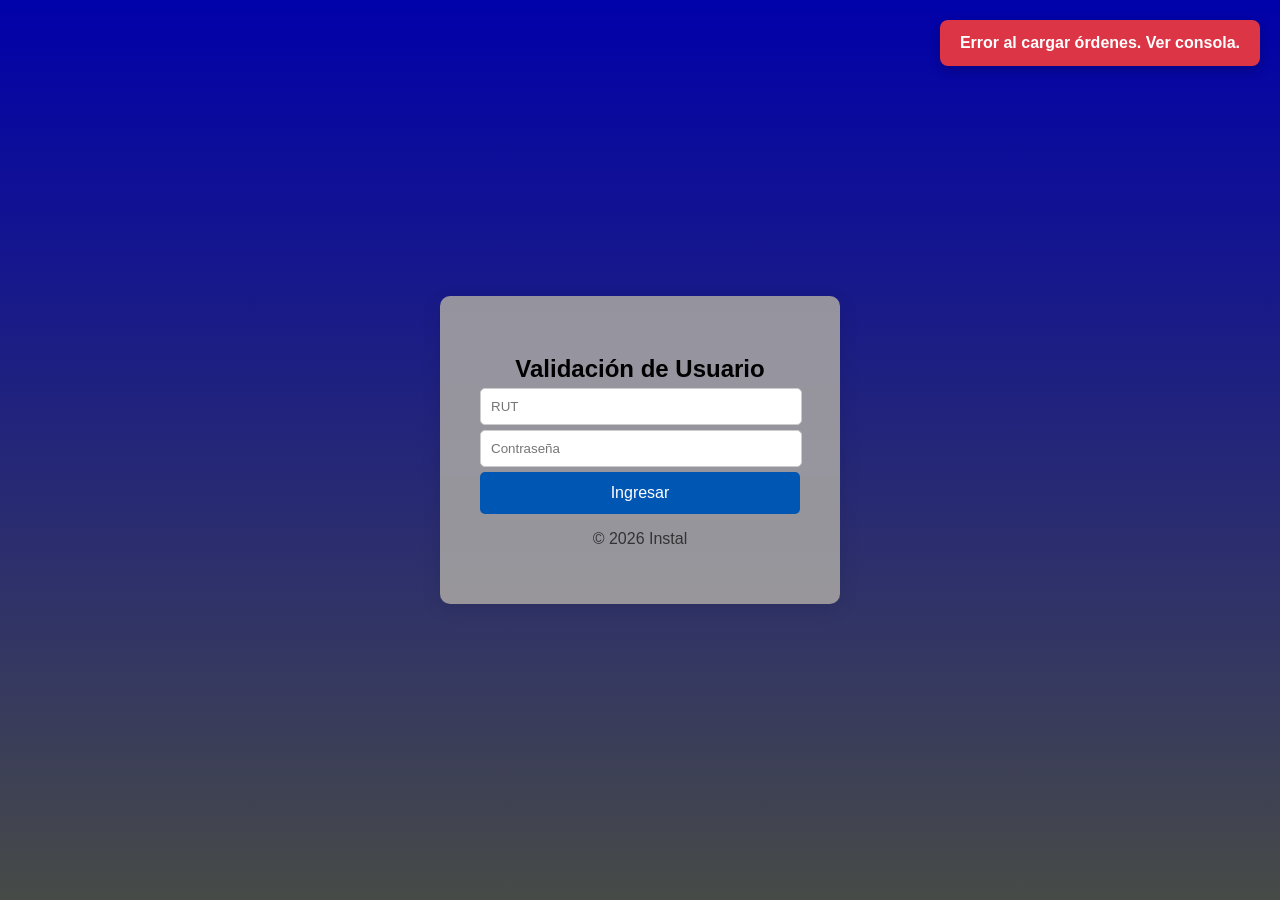
==== commit 523eb6c6: "actualizacion del sistema" ====
--- a/AMR-Instal/index.html
+++ b/AMR-Instal/index.html
@@ -29,11 +29,9 @@
             <button data-module="dth">Despacho</button>
             <button data-module="rrhh">RRHH</button>
             <button data-module="logistica">Logística</button>
-<<<<<<< HEAD
             <button data-module="flota">Control de Flota</button>
             <button data-module="panol">Pañol</button>
-=======
->>>>>>> a9d8f0ba8b53b3a48520bb1834c350e35306df38
+
             <button data-module="gestion-orden">Gestión Orden</button>
             <button data-module="avance">Reportes</button>
         </nav>
@@ -92,12 +90,12 @@
                         <!-- <li><button data-panel="panel-inventario">Inventario</button></li> -->                        
                         <li><button data-panel="panel-gestion-equipos">Creación Equipos</button></li>
                         <li><button data-panel="panel-buscar-serie">Buscar Serie</button></li>
+                        <li><button data-panel="panel-buscar-orden">Buscar por orden</button></li>
                         <li><button data-panel="panel-buscar-orden">Buscar Orden</button></li>
                         <li><button data-panel="panel-buscar-rut">Buscar por RUT</button></li>
                         <li><button data-panel="panel-eliminar-serie">Eliminar Serie</button></li>
                     </ul>
                 </div>
-<<<<<<< HEAD
                 <!-- SUBMENU: CONTROL DE FLOTA -->
                 <div id="submenu-flota" class="submenu">
                     <h2>Control de Flota</h2>
@@ -118,8 +116,7 @@
                         <li><button data-panel="panel-panol-existencia" data-module="panol">👷 Existencia Técnico</button></li>
                     </ul>
                 </div>
-=======
->>>>>>> a9d8f0ba8b53b3a48520bb1834c350e35306df38
+
                 <div id="submenu-gestion-orden" class="submenu">
                     <h2>Gestión Orden</h2>
                     <ul>
@@ -286,32 +283,19 @@
                 <div id="panel-ingreso-cliente" class="content-panel">
                     <h2 id="titulo-ingreso-orden" style="margin: 0 0 16px 0; font-size: 1.2rem; color: #1a2a4a;">📝 Ingreso Orden</h2>
                     <div style="max-width: 860px; width: 100%;">
-<<<<<<< HEAD
                         <form id="form-ingreso-orden" class="form-orden-especifico" style="display: block;">
-=======
-                        <form id="form-ingreso-orden" style="display: block;">
->>>>>>> a9d8f0ba8b53b3a48520bb1834c350e35306df38
                             <!-- SECCIÓN: Identificación de la orden -->
                             <div style="background: #f0f4ff; border-left: 4px solid #1a56db; border-radius: 8px; padding: 12px 16px; margin-bottom: 14px;">
                                 <p style="margin: 0 0 10px 0; font-size: 12px; font-weight: 700; color: #1a56db; text-transform: uppercase; letter-spacing: 0.5px;">Identificación</p>
                                 <div style="display: grid; grid-template-columns: 1fr 1fr 1fr; gap: 10px;">
                                     <div>
                                         <label style="display:block; font-size:12px; font-weight:600; color:#374151; margin-bottom:4px;">N° Orden *</label>
-<<<<<<< HEAD
                                         <input type="text" id="orden-numero" placeholder="Ej: 123456" required style="width:100%; padding:9px 10px; border:1px solid #d1d5db; border-radius:6px; font-size:14px; box-sizing:border-box;">
                                     </div>
                                     <div>
                                         <label style="display:block; font-size:12px; font-weight:600; color:#374151; margin-bottom:4px;">Marca *</label>
                                         <select id="orden-marca" required style="width:100%; padding:9px 10px; border:1px solid #d1d5db; border-radius:6px; font-size:14px; box-sizing:border-box; background:#fff;">
-=======
-                                        <input type="text" id="orden-numero" placeholder="Ej: 123456" required
-                                            style="width:100%; padding:9px 10px; border:1px solid #d1d5db; border-radius:6px; font-size:14px; box-sizing:border-box;">
-                                    </div>
-                                    <div>
-                                        <label style="display:block; font-size:12px; font-weight:600; color:#374151; margin-bottom:4px;">Marca *</label>
-                                        <select id="orden-marca" required
-                                            style="width:100%; padding:9px 10px; border:1px solid #d1d5db; border-radius:6px; font-size:14px; box-sizing:border-box; background:#fff;">
->>>>>>> a9d8f0ba8b53b3a48520bb1834c350e35306df38
+
                                             <option value="">-- Seleccione --</option>
                                             <option value="Claro">Claro</option>
                                             <option value="VTR">VTR</option>
@@ -319,12 +303,7 @@
                                     </div>
                                     <div>
                                         <label style="display:block; font-size:12px; font-weight:600; color:#374151; margin-bottom:4px;">Tecnología *</label>
-<<<<<<< HEAD
                                         <select id="orden-tecnologia" required style="width:100%; padding:9px 10px; border:1px solid #d1d5db; border-radius:6px; font-size:14px; box-sizing:border-box; background:#fff;">
-=======
-                                        <select id="orden-tecnologia" required
-                                            style="width:100%; padding:9px 10px; border:1px solid #d1d5db; border-radius:6px; font-size:14px; box-sizing:border-box; background:#fff;">
->>>>>>> a9d8f0ba8b53b3a48520bb1834c350e35306df38
                                             <option value="">-- Seleccione --</option>
                                             <option value="HFC">HFC</option>
                                             <option value="Fibra">Fibra</option>
@@ -339,7 +318,6 @@
                                 <div style="display: grid; grid-template-columns: 1fr 1fr; gap: 10px; margin-bottom: 10px;">
                                     <div>
                                         <label style="display:block; font-size:12px; font-weight:600; color:#374151; margin-bottom:4px;">Nombre completo Cliente *</label>
-<<<<<<< HEAD
                                         <input type="text" id="orden-nombre" placeholder="Nombre completo" required style="width:100%; padding:9px 10px; border:1px solid #d1d5db; border-radius:6px; font-size:14px; box-sizing:border-box;">
                                     </div>
                                     <div>
@@ -355,33 +333,10 @@
                                     <div>
                                         <label style="display:block; font-size:12px; font-weight:600; color:#374151; margin-bottom:4px;">Teléfono 2</label>
                                         <input type="tel" id="orden-telefono2" placeholder="Ej: 987654321" style="width:100%; padding:9px 10px; border:1px solid #d1d5db; border-radius:6px; font-size:14px; box-sizing:border-box;" pattern="[0-9]{9}" title="Ingrese 9 dígitos">
-=======
-                                        <input type="text" id="orden-nombre" placeholder="Nombre completo" required
-                                            style="width:100%; padding:9px 10px; border:1px solid #d1d5db; border-radius:6px; font-size:14px; box-sizing:border-box;">
-                                    </div>
-                                    <div>
-                                        <label style="display:block; font-size:12px; font-weight:600; color:#374151; margin-bottom:4px;">RUT Cliente *</label>
-                                        <input type="text" id="orden-rut" placeholder="Ej: 12345678-9" required
-                                            style="width:100%; padding:9px 10px; border:1px solid #d1d5db; border-radius:6px; font-size:14px; box-sizing:border-box;">
-                                    </div>                                    
-                                </div>
-                                <div style="display: grid; grid-template-columns: 1fr 1fr; gap: 10px; margin-bottom: 10px;">
-                                    <div>
-                                        <label style="display:block; font-size:12px; font-weight:600; color:#374151; margin-bottom:4px;">Teléfono 1 *</label>
-                                        <input type="tel" id="numero_contacto" placeholder="Ej: 912345678" required
-                                            style="width:100%; padding:9px 10px; border:1px solid #d1d5db; border-radius:6px; font-size:14px; box-sizing:border-box;"
-                                            pattern="[0-9]{9}" title="Ingrese 9 dígitos">
-                                    </div>
-                                    <div>
-                                        <label style="display:block; font-size:12px; font-weight:600; color:#374151; margin-bottom:4px;">Teléfono 2</label>
-                                        <input type="tel" id="orden-telefono2" placeholder="Ej: 987654321"
-                                            style="width:100%; padding:9px 10px; border:1px solid #d1d5db; border-radius:6px; font-size:14px; box-sizing:border-box;"
-                                            pattern="[0-9]{9}" title="Ingrese 9 dígitos">
->>>>>>> a9d8f0ba8b53b3a48520bb1834c350e35306df38
+
                                     </div>
                                 </div>
                             </div>
-
                             <!-- SECCIÓN: Ubicación -->
                             <div style="background: #fffbeb; border-left: 4px solid #d97706; border-radius: 8px; padding: 12px 16px; margin-bottom: 14px;">
                                 <p style="margin: 0 0 10px 0; font-size: 12px; font-weight: 700; color: #d97706; text-transform: uppercase; letter-spacing: 0.5px;">Ubicación</p>
@@ -389,32 +344,21 @@
                                     <input type="hidden" id="orden-region" value="13">
                                     <div>
                                         <label style="display:block; font-size:12px; font-weight:600; color:#374151; margin-bottom:4px;">Comuna *</label>
-<<<<<<< HEAD
                                         <select id="orden-comuna" required style="width:100%; padding:9px 10px; border:1px solid #d1d5db; border-radius:6px; font-size:14px; box-sizing:border-box; background:#fff;">
-=======
-                                        <select id="orden-comuna" required
-                                            style="width:100%; padding:9px 10px; border:1px solid #d1d5db; border-radius:6px; font-size:14px; box-sizing:border-box; background:#fff;">
->>>>>>> a9d8f0ba8b53b3a48520bb1834c350e35306df38
                                             <option value="">-- Seleccione Comuna --</option>
                                         </select>
                                     </div>
                                 </div>
                                 <div>
                                     <label style="display:block; font-size:12px; font-weight:600; color:#374151; margin-bottom:4px;">Dirección *</label>
-<<<<<<< HEAD
                                     <input type="text" id="orden-direccion" placeholder="Calle, número, depto, referencias" required style="width:100%; padding:9px 10px; border:1px solid #d1d5db; border-radius:6px; font-size:14px; box-sizing:border-box;">
-=======
-                                    <input type="text" id="orden-direccion" placeholder="Calle, número, depto, referencias" required
-                                        style="width:100%; padding:9px 10px; border:1px solid #d1d5db; border-radius:6px; font-size:14px; box-sizing:border-box;">
->>>>>>> a9d8f0ba8b53b3a48520bb1834c350e35306df38
+
                                 </div>
                             </div>
 
                             <!-- SECCIÓN: Servicio -->
                             <div style="background: #fdf2f8; border-left: 4px solid #9333ea; border-radius: 8px; padding: 12px 16px; margin-bottom: 14px;">
-<<<<<<< HEAD
                                 <p style="margin: 0 0 10px 0; font-size: 12px; font-weight: 700; color: #9333ea; text-transform: uppercase; letter-spacing: 0.5px;">Servicio y Equipamiento</p>
-                                
                                 <div style="display: grid; grid-template-columns: 1fr 1fr; gap: 10px; margin-bottom: 10px;">
                                     <div>
                                         <label style="display:block; font-size:12px; font-weight:600; color:#374151; margin-bottom:4px;">Servicio *</label>
@@ -429,14 +373,12 @@
                                         </select>
                                     </div>
                                 </div>
-
                                 <div style="margin-bottom: 10px;">
                                     <label style="display:block; font-size:12px; font-weight:600; color:#374151; margin-bottom:4px;">Modem (Serie) *</label>
                                     <select id="ferreteria-modem" required style="width:100%; padding:9px 10px; border:1px solid #d1d5db; border-radius:6px; font-size:14px; box-sizing:border-box; background:#fff;">
                                         <option value="">-- Seleccione Serie Modem --</option>
                                     </select>
                                 </div>
-
                                 <div style="display: grid; grid-template-columns: 1fr 1fr; gap: 10px; margin-bottom: 10px;">
                                     <div>
                                         <label id="label-decos-titulo" style="display:none; font-size:12px; font-weight:600; color:#374151; margin-bottom:4px;">Decodificadores *</label>
@@ -447,7 +389,6 @@
                                         <div id="contenedor-extensores-ingreso" style="display: flex; flex-direction: column; gap: 5px;"></div>
                                     </div>
                                 </div>
-
                                 <div style="display: grid; grid-template-columns: 1fr 1fr; gap: 10px;">
                                     <div>
                                         <label style="display:block; font-size:12px; font-weight:600; color:#374151; margin-bottom:4px;">Conectores (Cant)</label>
@@ -457,45 +398,9 @@
                                         <label style="display:block; font-size:12px; font-weight:600; color:#374151; margin-bottom:4px;">Cable (Metros)</label>
                                         <select id="orden-cable" style="width:100%; padding:9px 10px; border:1px solid #d1d5db; border-radius:6px; font-size:14px; box-sizing:border-box; background:#fff;">
                                             </select>
-=======
-                                <p style="margin: 0 0 10px 0; font-size: 12px; font-weight: 700; color: #9333ea; text-transform: uppercase; letter-spacing: 0.5px;">Servicio</p>
-                                <div style="display: grid; grid-template-columns: 1fr 1fr; gap: 10px; margin-bottom: 10px;">
-                                    <div>
-                                        <label style="display:block; font-size:12px; font-weight:600; color:#374151; margin-bottom:4px;">Servicio *</label>
-                                        <select id="orden-servicio" required
-                                            style="width:100%; padding:9px 10px; border:1px solid #d1d5db; border-radius:6px; font-size:14px; box-sizing:border-box; background:#fff;">
-                                            <option value="">-- Seleccione Servicio --</option>
-                                            <!-- ✅ Las opciones se cargarán dinámicamente desde JS -->
-                                        </select>
-                                    </div>
-
-                                    <div>
-                                        <label style="display:block; font-size:12px; font-weight:600; color:#374151; margin-bottom:4px;">Subservicio *</label>
-                                        <select id="orden-sub" required
-                                            style="width:100%; padding:9px 10px; border:1px solid #d1d5db; border-radius:6px; font-size:14px; box-sizing:border-box; background:#fff;">
-                                            <option value="">-- Seleccione Subservicio --</option>
-                                            <!-- ✅ Las opciones se cargarán dinámicamente desde JS -->
-                                        </select>
                                     </div>
                                 </div>
-                                <div style="display: grid; grid-template-columns: 1fr 1fr; gap: 10px;">
-                                    <div>
-                                        <label style="display:block; font-size:12px; font-weight:600; color:#374151; margin-bottom:4px;">Fecha Instalación *</label>
-                                        <input type="date" id="orden-fecha"
-                                            style="width:100%; padding:9px 10px; border:1px solid #d1d5db; border-radius:6px; font-size:14px; box-sizing:border-box;">
-                                    </div>
-                                    <div>
-                                        <label style="display:block; font-size:12px; font-weight:600; color:#374151; margin-bottom:4px;">Despacho *</label>
-                                        <select id="orden-despacho"
-                                            style="width:100%; padding:9px 10px; border:1px solid #d1d5db; border-radius:6px; font-size:14px; box-sizing:border-box; background:#fff;">
-                                            <option value="">-- Seleccione --</option>
-                                        </select>
->>>>>>> a9d8f0ba8b53b3a48520bb1834c350e35306df38
-                                    </div>
-                                </div>
-                            </div>
-
-<<<<<<< HEAD
+                            </div>
                             <!-- ✅ NUEVO: Recepción -->
                             <div style="background: #fef3c7; border-left: 4px solid #f59e0b; border-radius: 8px; padding: 12px 16px; margin-bottom: 14px;">
                                 <p style="margin: 0 0 10px 0; font-size: 12px; font-weight: 700; color: #d97706; text-transform: uppercase; letter-spacing: 0.5px;">Recepción</p>
@@ -526,28 +431,11 @@
                                 <div>
                                     <label style="display:block; font-size:12px; font-weight:600; color:#374151; margin-bottom:4px;">Observación</label>
                                     <textarea id="orden-observacion" rows="3" placeholder="Notas adicionales, referencias de acceso, etc..." style="width:100%; padding:9px 10px; border:1px solid #d1d5db; border-radius:6px; font-size:14px; box-sizing:border-box; resize:vertical;"></textarea>
-=======
-                            <!-- SECCIÓN: Técnico y Observación -->
-                            <div style="background: #f8fafc; border-left: 4px solid #64748b; border-radius: 8px; padding: 12px 16px; margin-bottom: 18px;">
-                                <p style="margin: 0 0 10px 0; font-size: 12px; font-weight: 700; color: #64748b; text-transform: uppercase; letter-spacing: 0.5px;">Asignación y Notas</p>
-                                <div style="margin-bottom: 10px;">
-                                    <label style="display:block; font-size:12px; font-weight:600; color:#374151; margin-bottom:4px;">Técnico Asignado</label>
-                                    <select id="orden-tecnico"
-                                        style="width:100%; padding:9px 10px; border:1px solid #d1d5db; border-radius:6px; font-size:14px; box-sizing:border-box; background:#fff;">
-                                        <option value="">-- Se asignará por despacho --</option>
-                                    </select>
-                                </div>
-                                <div>
-                                    <label style="display:block; font-size:12px; font-weight:600; color:#374151; margin-bottom:4px;">Observación</label>
-                                    <textarea id="orden-observacion" rows="3" placeholder="Notas adicionales, referencias de acceso, etc..."
-                                        style="width:100%; padding:9px 10px; border:1px solid #d1d5db; border-radius:6px; font-size:14px; box-sizing:border-box; resize:vertical;"></textarea>
->>>>>>> a9d8f0ba8b53b3a48520bb1834c350e35306df38
                                 </div>
                             </div>
 
                             <!-- BOTONES -->
                             <div style="display:flex; gap:12px; flex-wrap:wrap;">
-<<<<<<< HEAD
                                 <button type="submit" style="flex:1; min-width:160px; padding:13px; background:linear-gradient(135deg,#28a745,#20c997); color:#fff; border:none; border-radius:8px; font-size:15px; font-weight:700; cursor:pointer; box-shadow:0 4px 12px rgba(40,167,69,0.3);">
                                     ✅ Guardar Orden
                                 </button>
@@ -555,51 +443,26 @@
                                     Cancelar
                                 </button>
                             </div>
-<style>
-        /* Usamos la clase .form-orden-especifico para que el CSS no se escape a otros módulos */
-        @media (max-width: 600px) {
-            .form-orden-especifico div[style*="grid-template-columns"] {
-                grid-template-columns: 1fr !important;
-            }
-            
-            .form-orden-especifico .contenedor-dinamico-equipos {
-                display: block !important;
-            }
-        }
-
-        /* Evita que los botones del formulario afecten el layout global */
-        .form-orden-especifico button {
-            cursor: pointer;
-        }
-    </style>
+                        <style>
+                                /* Usamos la clase .form-orden-especifico para que el CSS no se escape a otros módulos */
+                                @media (max-width: 600px) {
+                                    .form-orden-especifico div[style*="grid-template-columns"] {
+                                        grid-template-columns: 1fr !important;
+                                    }
+                                    
+                                    .form-orden-especifico .contenedor-dinamico-equipos {
+                                        display: block !important;
+                                    }
+                                }
+
+                                /* Evita que los botones del formulario afecten el layout global */
+                                .form-orden-especifico button {
+                                    cursor: pointer;
+                                }
+                            </style>
                         </form>
                     </div><!-- /div max-width:860px -->
                 </div><!-- /panel-ingreso-cliente -->
-=======
-                                <button type="submit"
-                                    style="flex:1; min-width:160px; padding:13px; background:linear-gradient(135deg,#28a745,#20c997); color:#fff; border:none; border-radius:8px; font-size:15px; font-weight:700; cursor:pointer; box-shadow:0 4px 12px rgba(40,167,69,0.3);">
-                                    ✅ Guardar Orden
-                                </button>
-                                <button type="button" id="btnCancelarIngreso"
-                                    style="flex:1; min-width:120px; padding:13px; background:#6c757d; color:#fff; border:none; border-radius:8px; font-size:15px; font-weight:600; cursor:pointer;">
-                                    Cancelar
-                                </button>
-                            </div>
-
-                            <style>
-                            @media (max-width: 600px) {
-                                #panel-ingreso-cliente [style*="grid-template-columns: 1fr 1fr 1fr"] {
-                                    grid-template-columns: 1fr !important;
-                                }
-                                #panel-ingreso-cliente [style*="grid-template-columns: 1fr 1fr"] {
-                                    grid-template-columns: 1fr !important;
-                                }
-                            }
-                            </style>
-                        </form>
-                    </div>
-                </div>
->>>>>>> a9d8f0ba8b53b3a48520bb1834c350e35306df38
                 <div id="panel-agendadas" class="content-panel" style="display: none;">
                     <div class="sticky-header">
                         <h2>Órdenes Agendadas</h2>
@@ -630,11 +493,7 @@
                             <table id="tabla-agendadas">
                                 <thead>
                                     <tr>
-<<<<<<< HEAD
                                         <th>N°</th><th>Orden</th><th>Fecha</th><th>Sub Servicio</th><th>Nombre</th><th>RUT</th><th>Dirección</th><th>Comuna</th><th>Técnico</th><th>Observación</th><th>Estado</th>
-=======
-                                        <th>N° Orden</th><th>Fecha</th><th>Sub Servicio</th><th>Nombre</th><th>RUT</th><th>Dirección</th><th>Comuna</th><th>Técnico</th><th>Estado</th>
->>>>>>> a9d8f0ba8b53b3a48520bb1834c350e35306df38
                                     </tr>
                                 </thead>
                                 <tbody></tbody>
@@ -1032,7 +891,7 @@
                     </div>
                 </div>
                 <div id="panel-ingreso-no-seriados" class="content-panel" style="display: none;">
-                    <h2>Ingreso de Tarjetas</h2>
+                    <h2>Ingreso ferreteria</h2>
                     <div class="form-container">
                         <form id="form-ingreso-no-seriados">
                             <div class="form-group">
@@ -1052,7 +911,7 @@
                                 <input type="file" id="archivo-excel-tarjetas" accept=".xlsx, .xls" required>
                             </div>
                             <div class="form-group full-width">
-                                <button type="submit">Registrar Ingreso tarjetas</button>
+                                <button type="submit">Registrar Ingreso ferreteria</button>
                             </div>
                         </form>
                     </div>
@@ -1082,21 +941,17 @@
                         </div>
                         </form>
                     </div>
-<<<<<<< HEAD
                 </div><!-- /panel-ingreso-lnb -->
-=======
-                    </div>
->>>>>>> a9d8f0ba8b53b3a48520bb1834c350e35306df38
                 <div id="panel-asignacion-materiales" class="content-panel" style="display: none;">
                     <h2>Asignación de Materiales</h2>
                     <div class="form-container">
                         <div class="form-group">
                             <label for="tecnico-asignacion">Técnico:</label>
-                            <select id="tecnico-asignacion" required></select>
+                            <select id="tecnico-asignacion" class="form-control" required></select>
                         </div>
                         <div class="form-group">
                             <label for="tipo-asignacion">Tipo de Material:</label>
-                            <select id="tipo-asignacion" required>
+                            <select id="tipo-asignacion" class="form-control" required>
                                 <option value="">-- Seleccione --</option>
                                 <option value="equipo">Equipo</option>
                                 <option value="tarjeta">Tarjeta</option>
@@ -1105,35 +960,25 @@
                         </div>
                         <div class="form-group">
                             <label for="material-asignacion">Material:</label>
-                            <select id="material-asignacion" required>
+                            <select id="material-asignacion" class="form-control" required>
                                 <option value="">-- Seleccione tipo primero --</option>
                             </select>
                         </div>
                         <div class="form-group" id="contenedor-cantidad" style="display:none;">
                             <label for="cantidad-asignar">Cantidad a asignar:</label>
-                            <input type="number" id="cantidad-asignar" min="1" required>
+                            <input type="number" id="cantidad-asignar" class="form-control" min="1" required>
                             <button type="button" id="btn-confirmar-cantidad" class="btn-excel">Confirmar Cantidad</button>
                         </div>
                         <div class="form-group" id="contenedor-ingreso-series" style="display:none;">
                             <label for="input-serie">Ingrese serie (una a la vez):</label>
-                            <input type="text" id="input-serie" placeholder="Ej: ABC123456 (presione Enter)">
-                            <div id="lista-series-ingresadas" style="margin-top:12px; min-height:40px;"></div>
+                            <input type="text" id="input-serie" class="form-control" placeholder="Ej: ABC123456 (presione Enter)">
+                            <!-- 👇 El contenedor de series también debe tener scroll si es necesario -->
+                            <div id="lista-series-ingresadas" class="resultado-busqueda" style="margin-top:12px; min-height:40px; max-height:200px; overflow-y:auto;"></div>
                         </div>
                         <div class="form-group full-width" id="contenedor-asignar-final" style="display:none;">
                             <button type="button" id="btn-asignar-material" class="btn-excel">✅ Asignar Material</button>
                         </div>
-                        <div class="form-group" style="margin-top: 30px; padding-top: 20px; border-top: 1px solid #eee;">
-                        <h3 style="margin-bottom: 15px; color: #003366;">📦 Asignación Masiva desde Excel</h3>
-                        <p style="margin-bottom: 15px; font-size: 0.9em; color: #666;">
-                            El archivo Excel debe tener dos columnas:
-                            <strong>nombre_tecnico</strong> (o <strong>rut_tecnico</strong>) y <strong>serie</strong>.
-                        </p>
-                        <div class="form-group">
-                            <label for="archivo-asignacion-masiva">Cargar archivo Excel:</label>
-                            <input type="file" id="archivo-asignacion-masiva" accept=".xlsx, .xls">
-                        </div>
-                        <button id="btn-asignacion-masiva" class="btn-excel" style="margin-top: 10px;">📤 Procesar Asignación Masiva</button>
-                        </div>
+                        <!-- ... resto igual ... -->
                     </div>
                 </div>
                 <div id="panel-transferencia" class="content-panel" style="display: none;">
@@ -1338,7 +1183,7 @@
                     </div>
                 </div>
                 <div id="panel-gestion-equipos" class="content-panel" style="display: none;">
-                    <h2>Gestión Equipos y Tarjetas</h2>
+                    <h2>Gestión Equipos y Ferreteria</h2>
                     <div class="form-container">
                         <div style="display: flex; gap: 12px; margin-bottom: 24px;">
                             <button id="btn-crear-seriado" class="btn-excel">➕ Crear Equipo</button>
@@ -1389,7 +1234,7 @@
                             </div>
                         </form>
                         <div style="margin-top: 30px;">
-                            <h3>Equipos y Tarjetas Registrados</h3>
+                            <h3>Equipos y Ferreteria Registrados</h3>
                             <div class="tabla-container">
                                 <table id="tabla-gestion-articulos">
                                     <thead>
@@ -1414,7 +1259,10 @@
                             <input type="text" id="input-buscar-serie" placeholder="Ej: SN123456 o SN789012">
                             <button id="btn-buscar-serie">Buscar</button>
                         </div>
-                        <div id="resultado-busqueda-serie" class="resultado-busqueda" style="margin-top: 20px;"></div>
+                        <!-- 👇 Envolvemos el resultado en un contenedor con scroll y la misma clase que "buscar rut" -->
+                        <div class="tabla-container">
+                            <div id="resultado-busqueda-serie" class="resultado-busqueda" style="margin-top: 20px;"></div>
+                        </div>
                     </div>
                 </div>
                 <div id="panel-saldo-tecnico" class="content-panel" style="display: none;">
@@ -1431,7 +1279,7 @@
                         </div>
                         <div id="resumen-saldo-tecnico"></div>
                         <div id="resumen-saldo" style="margin-top: 20px; margin-bottom: 20px;">
-                            <h3>Stock Asignado: <span id="total-asignado" style="color: #007bff; font-size: 1.5em; font-weight: bold;">0</span> ítems (Equipos/Tarjetas)</h3>
+                            <h3>Stock Asignado: <span id="total-asignado" style="color: #007bff; font-size: 1.5em; font-weight: bold;">0</span> ítems (Equipos/Ferreteria)</h3>
                         </div>
                         <div id="detalle-stock" style="margin-top: 10px;">
                             <p style="text-align: center; color: #6c757d; margin-top: 40px;">Seleccione un técnico o "Todos" para ver el detalle del stock.</p>
@@ -1523,18 +1371,12 @@
                             </table>
                         </div>
                     </div>
-<<<<<<< HEAD
                 </div>                              
-=======
-                </div>
-                              
->>>>>>> a9d8f0ba8b53b3a48520bb1834c350e35306df38
                 <!-- ============================================ -->
                 <!-- PANEL DE REPORTES DE PRODUCCIÓN -->
                 <!-- ============================================ -->
                 <div id="reportes-produccion" class="content-panel" style="display: none;">
-                    <h2>📊 Reportes de Producción</h2>
-                    
+                    <h2>📊 Reportes de Producción</h2>                 
                     <!-- Filtros -->
                     <div class="filtros-reporte" style="background: #f5f5f5; padding: 20px; border-radius: 8px; margin-bottom: 20px;">
                         <h3 style="margin-top: 0;">Filtros</h3>
@@ -1659,7 +1501,6 @@
                         
                     </div>
                 </div>
-<<<<<<< HEAD
                 <!-- ✅ CONTROL DE FLOTA -->
                 <div id="panel-flota-km" class="content-panel" style="display:none;">
                     <div style="background:white; padding:20px; border-radius:10px; box-shadow:0 2px 8px rgba(0,0,0,0.1);">
@@ -1693,7 +1534,6 @@
                         </table>
                     </div>
                 </div>
-
                 <!-- ✅ PAÑOL -->
                 <div id="panel-panol-herramientas" class="content-panel" style="display:none;">
                     <div style="background:white; padding:20px; border-radius:10px; box-shadow:0 2px 8px rgba(0,0,0,0.1);">
@@ -1701,21 +1541,23 @@
                             <h2 style="margin:0; color:#1e293b;">🔨 Inventario: Herramientas</h2>
                             <button onclick="window.PanolModule.abrirModalStock('herramientas')" style="padding:8px 16px; background:#10b981; color:white; border:none; border-radius:6px; cursor:pointer;">➕ Agregar</button>
                         </div>
-                        <table style="width:100%; border-collapse:collapse; font-size:14px;">
-                            <thead>
-                            <tr style="background:#f1f5f9;border-bottom:2px solid #dee2e6;">
-                                <th style="padding:10px 12px;text-align:left;font-size:13px;color:#f1f4fa;">Código</th>
-                                <th style="padding:10px 12px;text-align:left;font-size:13px;color:#f1f4fa;">Nombre</th>
-                                <th style="padding:10px 12px;text-align:left;font-size:13px;color:#f1f4fa;">Stock (Disp/Total)</th>
-                                <th style="padding:10px 12px;text-align:left;font-size:13px;color:#f1f4fa;">Estado</th>
-                                <th style="padding:10px 12px;text-align:center;font-size:13px;color:#f1f4fa;">Acción</th>
-                            </tr>
-                            </thead>
-                            <tbody id="tabla-panol-herramientas"></tbody>
-                        </table>
-                    </div>
-                </div>
-
+                        <!-- 👇 AQUÍ ENVOLVEMOS LA TABLA -->
+                        <div class="tabla-container">
+                            <table style="width:100%; border-collapse:collapse; font-size:14px;">
+                                <thead>
+                                    <tr style="background:#f1f5f9;border-bottom:2px solid #dee2e6;">
+                                        <th style="padding:10px 12px;text-align:left;">Código</th>
+                                        <th style="padding:10px 12px;text-align:left;">Nombre</th>
+                                        <th style="padding:10px 12px;text-align:left;">Stock (Disp/Total)</th>
+                                        <th style="padding:10px 12px;text-align:left;">Estado</th>
+                                        <th style="padding:10px 12px;text-align:center;">Acción</th>
+                                    </tr>
+                                </thead>
+                                <tbody id="tabla-panol-herramientas"></tbody>
+                            </table>
+                        </div>
+                    </div>
+                </div>
                 <div id="panel-panol-epp" class="content-panel" style="display:none;">
                     <div style="background:white; padding:20px; border-radius:10px; box-shadow:0 2px 8px rgba(0,0,0,0.1);">
                         <div style="display:flex; justify-content:space-between; align-items:center; margin-bottom:20px;">
@@ -1771,7 +1613,7 @@
                             <div style="flex:1; min-width:220px;">
                                 <label style="display:block; margin-bottom:6px; font-weight:600; font-size:13px; color:#374151;">Seleccionar Técnico</label>
                                 <select id="panol-existencia-tecnico"
-                                    style="width:100%; padding:9px 12px; border:1px solid #d1d5db; border-radius:7px; font-size:14px; background:white;">
+                                    style="width:80%; padding:9px 12px; border:1px solid #d1d5db; border-radius:7px; font-size:14px; background:white;">
                                     <option value="">-- Seleccione Técnico --</option>
                                 </select>
                             </div>
@@ -1825,11 +1667,6 @@
         </div>
     </div>
     </div>
-=======
-            </main>
-        </div>
-    </div>
->>>>>>> a9d8f0ba8b53b3a48520bb1834c350e35306df38
     <div id="customModal" class="modal" style="display: none;">
         <div class="modal-content">
             <span class="close">&times;</span>
@@ -1840,7 +1677,6 @@
             </div>
         </div>
     </div>
-<<<<<<< HEAD
     <div id="modal-agregar-stock-panol" class="modal" style="display: none;">
         <div class="modal-content" style="max-width: 500px;">
             <span class="close" onclick="document.getElementById('modal-agregar-stock-panol').style.display='none'">&times;</span>
@@ -1900,8 +1736,6 @@
             </form>
         </div>
     </div>
-=======
->>>>>>> a9d8f0ba8b53b3a48520bb1834c350e35306df38
     <div id="modal-liquidacion" class="modal" style="display:none; position:fixed; top:0; left:0; width:100%; height:100%; background:rgba(0,0,0,0.6); z-index:2000; overflow-y:auto; justify-content:center; align-items:flex-start; padding:20px; box-sizing:border-box;">
         <div style="background:white; border-radius:12px; width:100%; max-width:1100px; margin:auto; padding:30px; box-shadow:0 10px 40px rgba(0,0,0,0.2); position:relative;">
             
@@ -1936,10 +1770,7 @@
                         style="padding:9px 12px; border:1px solid #ced4da; border-radius:6px; font-size:14px; width:100%; box-sizing:border-box;">
                 </div>
             </div>
-
-            <!-- Series (decos, tarjetas, LNB, retirados) -->
             <div id="contenedor-series" style="margin-bottom:20px;"></div>
-
             <!-- Ferretería -->
             <div id="contenedor-ferreteria" style="background:#f8f9fa; border:1px solid #dee2e6; border-radius:10px; padding:15px 20px; margin-bottom:20px;">
                 <h4 style="margin:0 0 12px; color:#003366; font-size:1em; font-weight:700; border-bottom:2px solid #007bff; padding-bottom:8px;">🔧 Ferretería Utilizada</h4>
@@ -2035,25 +1866,16 @@
         console.log('✅ EmailJS inicializado');
     </script>
 
-<<<<<<< HEAD
     <!-- 9. Configuración global -->
     <script src="config.js"></script>
-
-=======
->>>>>>> a9d8f0ba8b53b3a48520bb1834c350e35306df38
     <!-- 8. Supabase SDK (UMD version para navegador) -->
     <script src="https://cdn.jsdelivr.net/npm/@supabase/supabase-js@2.45.0/dist/umd/supabase.min.js"></script>
 
     <!-- ======================================================= -->
     <!-- ⚙️ CONFIGURACIÓN Y APLICACIÓN -->
     <!-- ======================================================= -->
-
-<<<<<<< HEAD
-=======
     <!-- 9. Configuración global -->
     <script src="config.js"></script>
-
->>>>>>> a9d8f0ba8b53b3a48520bb1834c350e35306df38
     <!-- 10. Inicializar cliente Supabase (DEBE ir antes que app.js) -->
     <script>
         // Esperar a que el SDK esté cargado
@@ -2087,8 +1909,5 @@
     <!-- 12. Aplicación principal (SIN type="module") -->
     <script src="app.js"></script>
     </body>
-<<<<<<< HEAD
 </html>
-=======
-</html>
->>>>>>> a9d8f0ba8b53b3a48520bb1834c350e35306df38
+
--- a/AMR-Instal/styles.css
+++ b/AMR-Instal/styles.css
@@ -2889,8 +2889,3 @@
     }
 }
 
-
-
-/* Desktop: sidebar siempre visible, sin overlay */
-
-/* Fin de estilos del sidebar móvil */
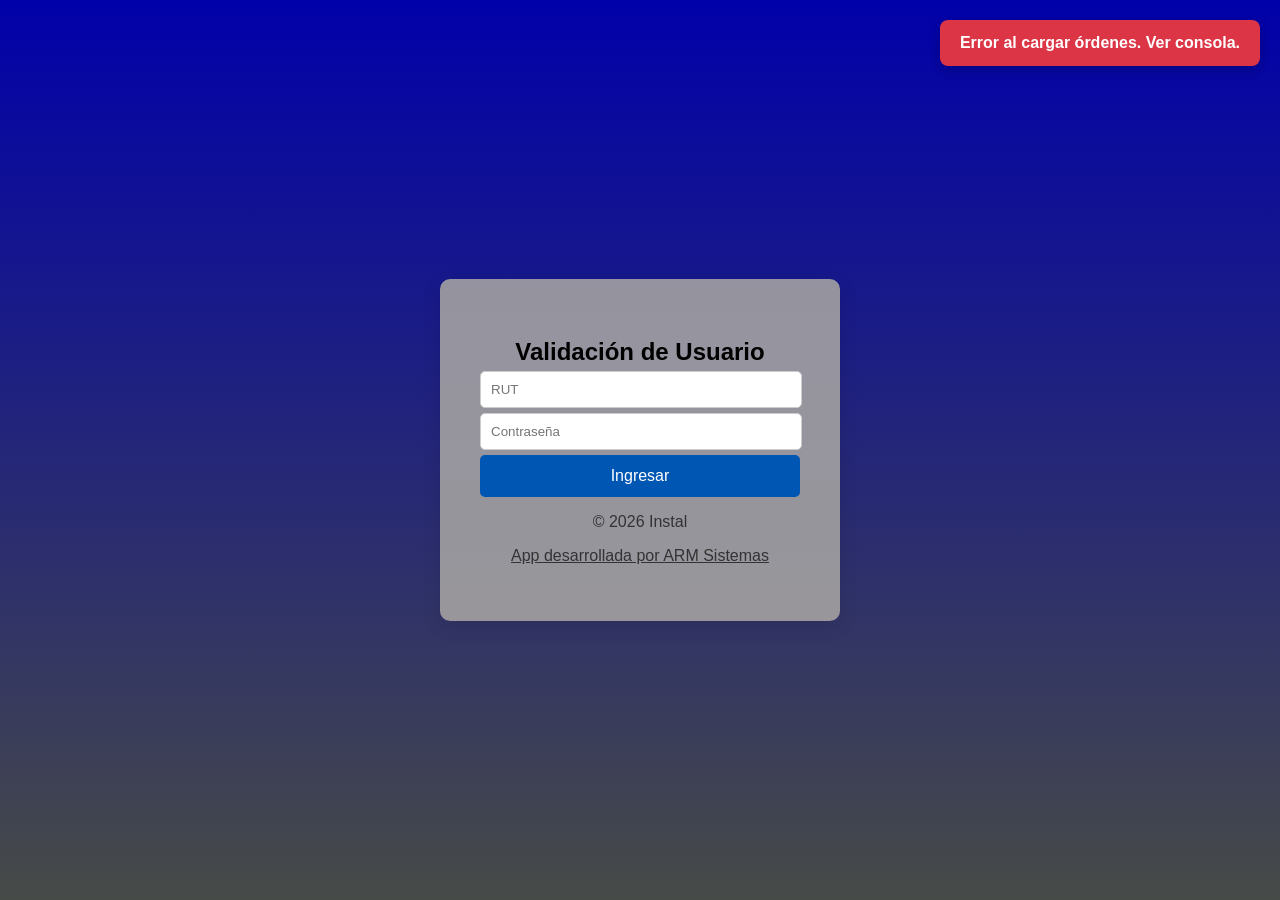
==== commit 6a2c953c: "Crédito uniforme: "App desarrollada por ARM Sistemas" Co-Authored-By: Claude Opus 5.5 <noreply@anthr" ====
--- a/AMR-Instal/index.html
+++ b/AMR-Instal/index.html
@@ -18,6 +18,7 @@
             <input type="password" id="login-pass" placeholder="Contraseña">
             <button id="btnLogin">Ingresar</button>
             <p class="copyright">© 2026 Instal</p>
+            <p class="copyright"><a href="https://armsistemas.cl" target="_blank" rel="noopener" style="color:inherit">App desarrollada por ARM Sistemas</a></p>
         </div>
     </div>
     <div id="app-container" style="display: none;">
@@ -79,6 +80,7 @@
                 <div id="submenu-logistica" class="submenu">
                     <h2>Logística</h2>
                     <ul>
+                        <li><button data-panel="panel-gestion-equipos">Creación Equipos</button></li>
                         <li><button data-panel="panel-ingreso-seriados">Ingreso de Equipos</button></li>
                         <li><button data-panel="panel-ingreso-no-seriados">Ingreso Ferretería</button></li>
                         <li><button data-panel="panel-asignacion-materiales">Asignación de Materiales</button></li>
@@ -88,7 +90,6 @@
                         <li><button data-panel="panel-devolucion-equipos">Devolución de Equipos</button></li>
                         <!-- <li><button data-panel="panel-guia-salida">Guía de Salida</button></li> -->
                         <!-- <li><button data-panel="panel-inventario">Inventario</button></li> -->                        
-                        <li><button data-panel="panel-gestion-equipos">Creación Equipos</button></li>
                         <li><button data-panel="panel-buscar-serie">Buscar Serie</button></li>
                         <li><button data-panel="panel-buscar-orden">Buscar por orden</button></li>
                         <li><button data-panel="panel-buscar-orden">Buscar Orden</button></li>
